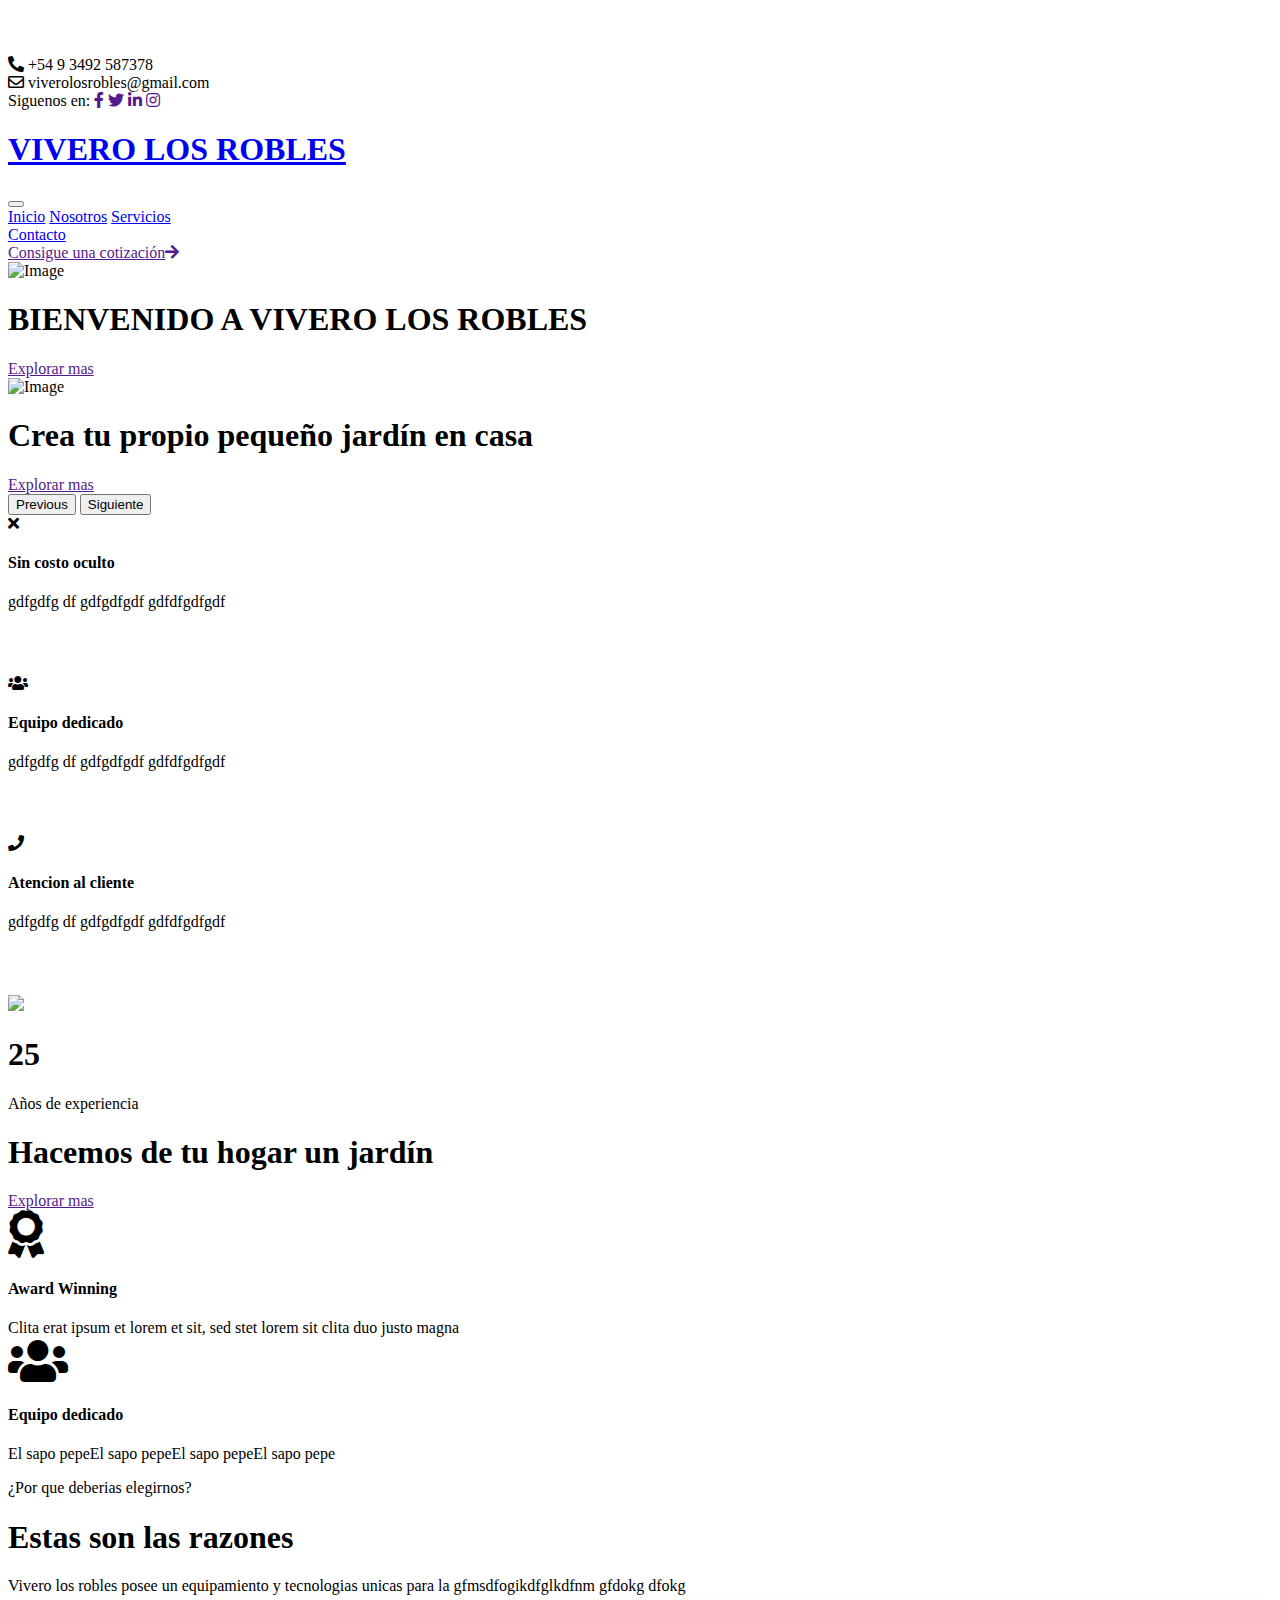
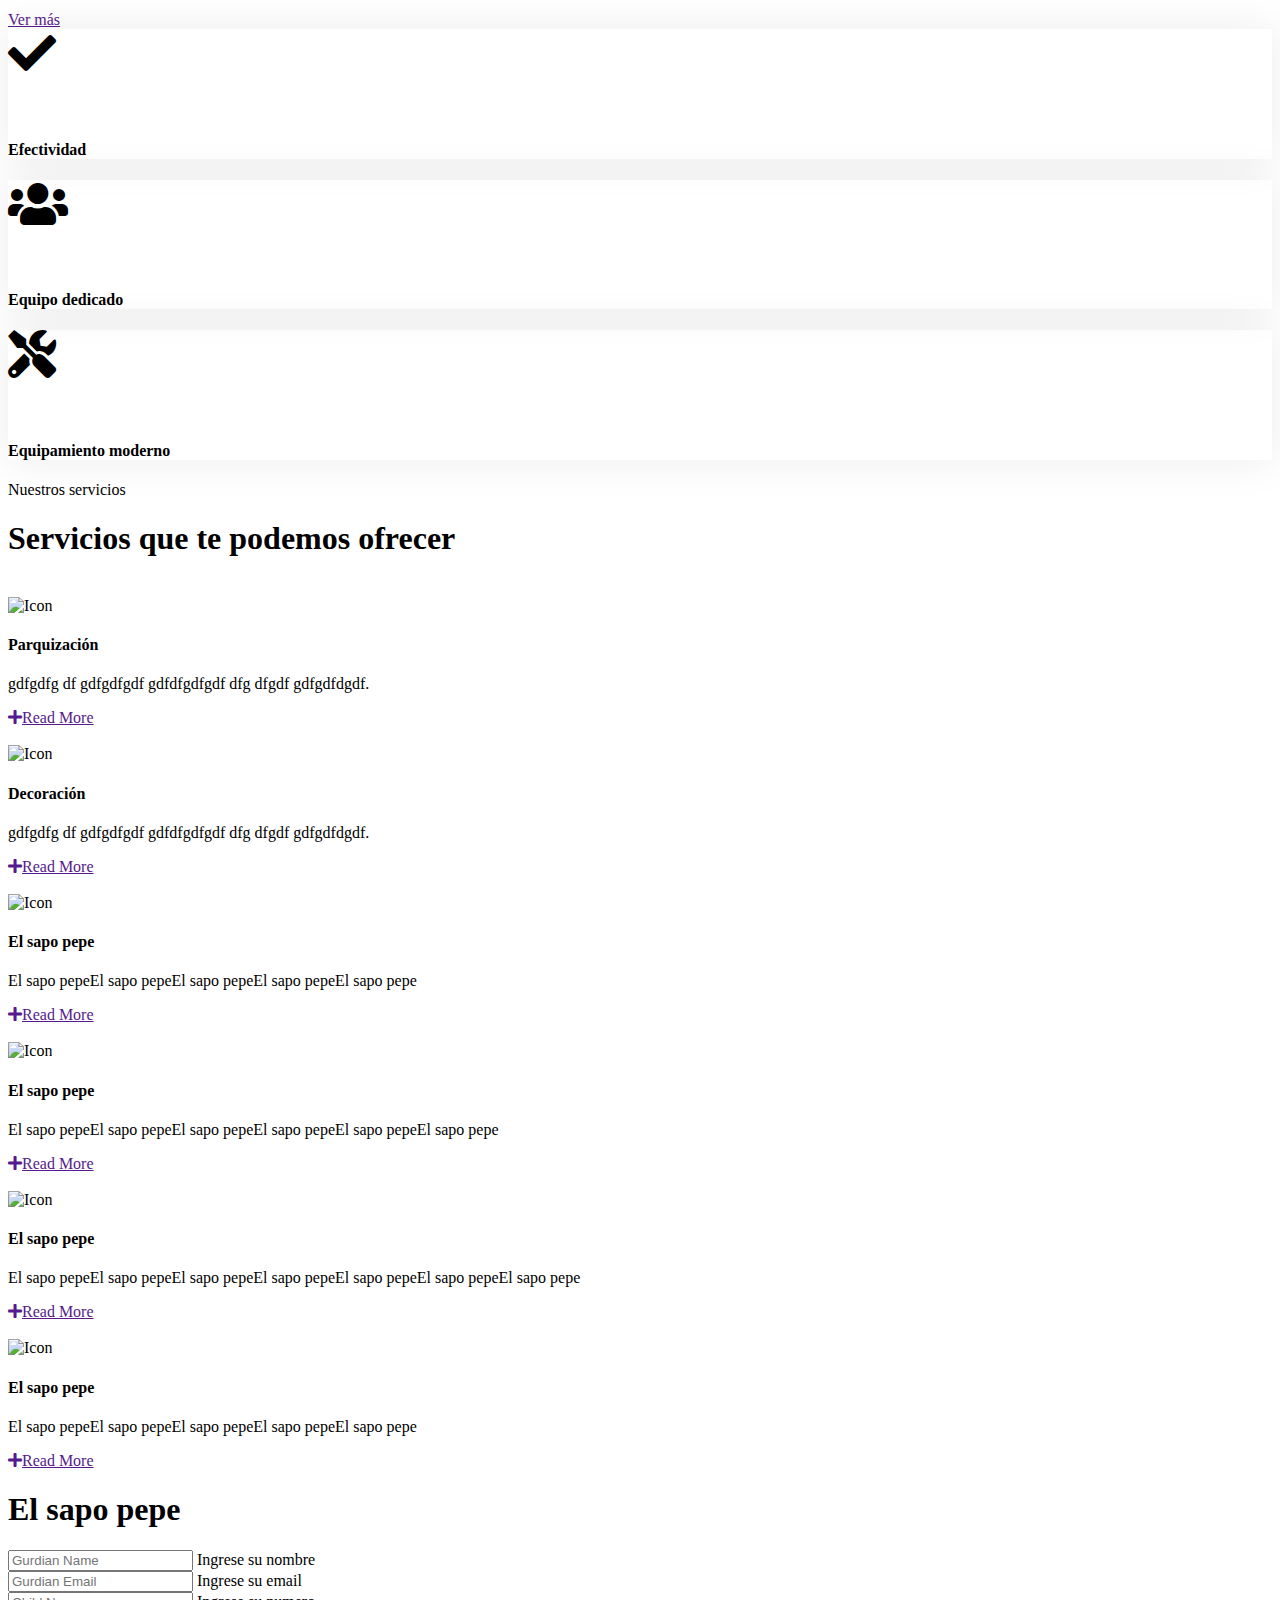
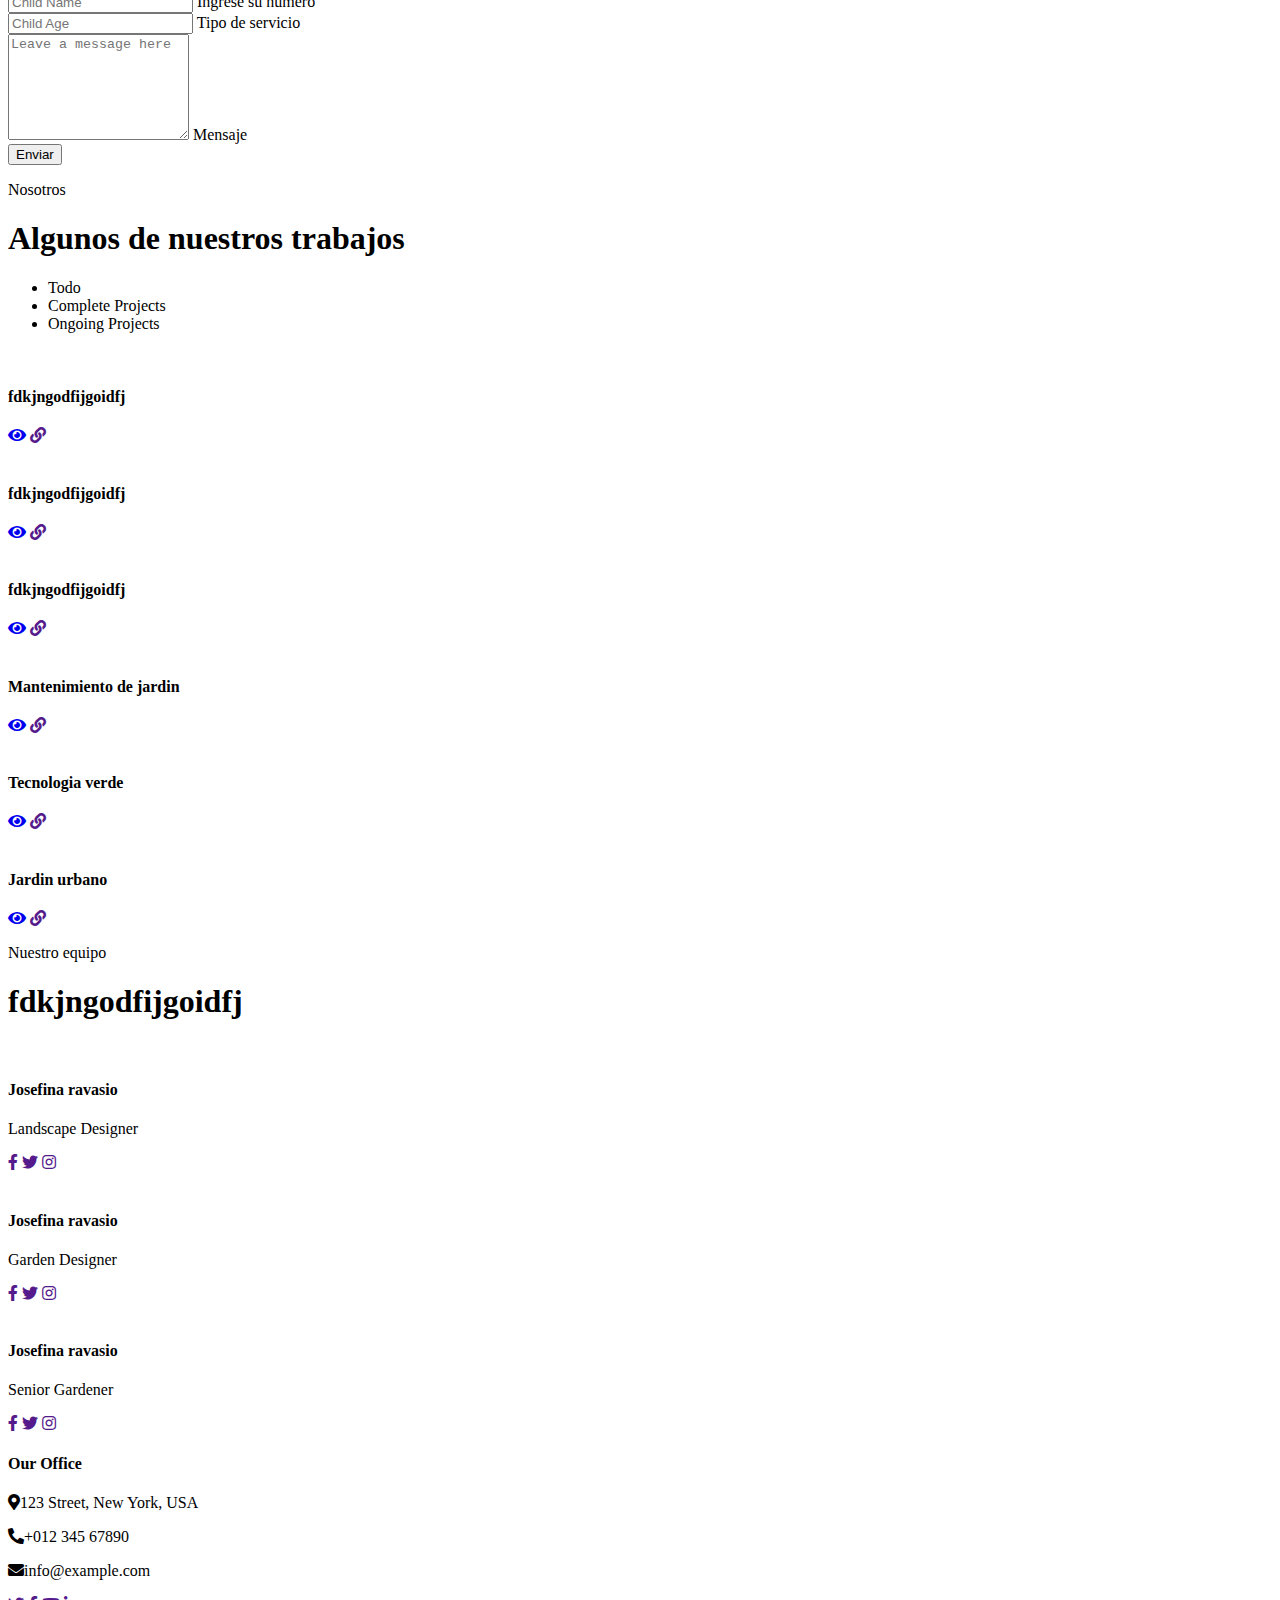
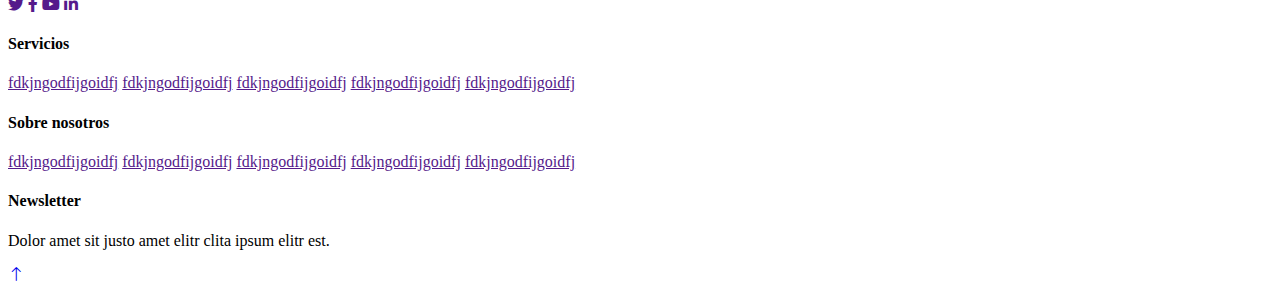
==== index.html @ fcec76a2 "actualizacion" ====
<!DOCTYPE html>
<html lang="en">

<head>
    <meta charset="utf-8">
    <title>VIVERO LOS ROBLES</title>
    <meta content="width=device-width, initial-scale=1.0" name="viewport">
    <meta content="" name="keywords">
    <meta content="" name="description">

    <!-- Favicon -->
    <link href="img/favicon.ico" rel="icon">

    <!-- Fuentes -->
    <link rel="preconnect" href="https://fonts.googleapis.com">
    <link rel="preconnect" href="https://fonts.gstatic.com" crossorigin>
    <link href="https://fonts.googleapis.com/css2?family=Jost:wght@500;600;700&family=Open+Sans:wght@400;500&display=swap" rel="stylesheet">  

    <!-- Fuentes iconos -->
    <link href="https://cdnjs.cloudflare.com/ajax/libs/font-awesome/5.10.0/css/all.min.css" rel="stylesheet">
    <link href="https://cdn.jsdelivr.net/npm/bootstrap-icons@1.4.1/font/bootstrap-icons.css" rel="stylesheet">

    <!-- Librerias -->
    <link href="lib/animate/animate.min.css" rel="stylesheet">
    <link href="lib/owlcarousel/assets/owl.carousel.min.css" rel="stylesheet">
    <link href="lib/lightbox/css/lightbox.min.css" rel="stylesheet">

    <!-- Bootstrap customizado -->
    <link href="css/bootstrap.min.css" rel="stylesheet">

    <!-- Estilo de planilla -->
    <link href="css/style.css" rel="stylesheet">
</head>

<body>
    <!-- Inicio giratorio -->
    <div id="spinner" class="show bg-white position-fixed translate-middle w-100 vh-100 top-50 start-50 d-flex align-items-center justify-content-center">
        <div class="spinner-border text-primary" role="status" style="width: 3rem; height: 3rem;"></div>
    </div>
    <!-- Fin giratorio -->


    <!-- Inicio barra superior -->
    <div class="container-fluid bg-dark text-light px-0 py-2">
        <div class="row gx-0 d-none d-lg-flex">
            <div class="col-lg-7 px-5 text-start">
                <div class="h-100 d-inline-flex align-items-center me-4">
                    <span class="fa fa-phone-alt me-2"></span>
                    <span>+54 9 3492 587378</span>
                </div>
                <div class="h-100 d-inline-flex align-items-center">
                    <span class="far fa-envelope me-2"></span>
                    <span>viverolosrobles@gmail.com</span>
                </div>
            </div>
            <div class="col-lg-5 px-5 text-end">
                <div class="h-100 d-inline-flex align-items-center mx-n2">
                    <span>Siguenos en:</span>
                    <a class="btn btn-link text-light" href=""><i class="fab fa-facebook-f"></i></a>
                    <a class="btn btn-link text-light" href=""><i class="fab fa-twitter"></i></a>
                    <a class="btn btn-link text-light" href=""><i class="fab fa-linkedin-in"></i></a>
                    <a class="btn btn-link text-light" href=""><i class="fab fa-instagram"></i></a>
                </div>
            </div>
        </div>
    </div>
    <!-- Fin barra superior -->


    <!-- Inicio barra navegacion -->
    <nav class="navbar navbar-expand-lg bg-white navbar-light sticky-top p-0">
        <a href="index.html" class="navbar-brand d-flex align-items-center px-4 px-lg-5">
            <h1 class="m-0">VIVERO LOS ROBLES</h1>
        </a>
        <button type="button" class="navbar-toggler me-4" data-bs-toggle="collapse" data-bs-target="#navbarCollapse">
            <span class="navbar-toggler-icon"></span>
        </button>
        <div class="collapse navbar-collapse" id="navbarCollapse">
            <div class="navbar-nav ms-auto p-4 p-lg-0">
                <a href="index.html" class="nav-item nav-link active">Inicio</a>
                <a href="about.html" class="nav-item nav-link">Nosotros</a>
                <a href="service.html" class="nav-item nav-link">Servicios</a>
            
                <div class="nav-item dropdown">
        
                </div>
                <a href="contact.html" class="nav-item nav-link">Contacto</a>
            </div>
            <a href="" class="btn btn-primary py-4 px-lg-4 rounded-0 d-none d-lg-block">Consigue una cotización<i class="fa fa-arrow-right ms-3"></i></a>
        </div>
    </nav>
    <!-- Fin barra navegacion -->


    <!-- Carrusel inicio -->
    <div class="container-fluid p-0 wow fadeIn" data-wow-delay="0.1s">
        <div id="header-carousel" class="carousel slide" data-bs-ride="carousel">
            <div class="carousel-inner">
                <div class="carousel-item active">
                    <img class="w-100" src="img/carousel-1.jpg" alt="Image">
                    <div class="carousel-caption">
                        <div class="container">
                            <div class="row justify-content-center">
                                <div class="col-lg-8">
                                    <h1 class="display-1 text-white mb-5 animated slideInDown">BIENVENIDO A VIVERO LOS ROBLES</h1>
                                    <a href="" class="btn btn-primary py-sm-3 px-sm-4">Explorar mas</a>
                                </div>
                            </div>
                        </div>
                    </div>
                </div>
                <div class="carousel-item">
                    <img class="w-100" src="img/carousel-2.jpg" alt="Image">
                    <div class="carousel-caption">
                        <div class="container">
                            <div class="row justify-content-center">
                                <div class="col-lg-7">
                                    <h1 class="display-1 text-white mb-5 animated slideInDown">Crea tu propio pequeño jardín en casa</h1>
                                    <a href="" class="btn btn-primary py-sm-3 px-sm-4">Explorar mas</a>
                                </div>
                            </div>
                        </div>
                    </div>
                </div>
            </div>
            <button class="carousel-control-prev" type="button" data-bs-target="#header-carousel"
                data-bs-slide="prev">
                <span class="carousel-control-prev-icon" aria-hidden="true"></span>
                <span class="visually-hidden">Previous</span>
            </button>
            <button class="carousel-control-next" type="button" data-bs-target="#header-carousel"
                data-bs-slide="next">
                <span class="carousel-control-next-icon" aria-hidden="true"></span>
                <span class="visually-hidden">Siguiente</span>
            </button>
        </div>
    </div>
    <!-- Carrusel fin -->


    <!-- Top Feature Start -->
    <div class="container-fluid top-feature py-5 pt-lg-0">
        <div class="container py-5 pt-lg-0">
            <div class="row gx-0">
                <div class="col-lg-4 wow fadeIn" data-wow-delay="0.1s">
                    <div class="bg-white shadow d-flex align-items-center h-100 px-5" style="min-height: 160px;">
                        <div class="d-flex">
                            <div class="flex-shrink-0 btn-lg-square rounded-circle bg-light">
                                <i class="fa fa-times text-primary"></i>
                            </div>
                            <div class="ps-3">
                                <h4>Sin costo oculto</h4>
                                <span>gdfgdfg df gdfgdfgdf gdfdfgdfgdf </span>
                            </div>
                        </div>
                    </div>
                </div>
                <div class="col-lg-4 wow fadeIn" data-wow-delay="0.3s">
                    <div class="bg-white shadow d-flex align-items-center h-100 px-5" style="min-height: 160px;">
                        <div class="d-flex">
                            <div class="flex-shrink-0 btn-lg-square rounded-circle bg-light">
                                <i class="fa fa-users text-primary"></i>
                            </div>
                            <div class="ps-3">
                                <h4>Equipo dedicado</h4>
                                <span>gdfgdfg df gdfgdfgdf gdfdfgdfgdf </span>
                            </div>
                        </div>
                    </div>
                </div>
                <div class="col-lg-4 wow fadeIn" data-wow-delay="0.5s">
                    <div class="bg-white shadow d-flex align-items-center h-100 px-5" style="min-height: 160px;">
                        <div class="d-flex">
                            <div class="flex-shrink-0 btn-lg-square rounded-circle bg-light">
                                <i class="fa fa-phone text-primary"></i>
                            </div>
                            <div class="ps-3">
                                <h4>Atencion al cliente</h4>
                                <span>gdfgdfg df gdfgdfgdf gdfdfgdfgdf</span>
                            </div>
                        </div>
                    </div>
                </div>
            </div>
        </div>
    </div>
    <!-- Top Feature End -->


    <!-- About Start -->
    <div class="container-xxl py-5">
        <div class="container">
            <div class="row g-5 align-items-end">
                <div class="col-lg-3 col-md-5 wow fadeInUp" data-wow-delay="0.1s">
                    <img class="img-fluid rounded" data-wow-delay="0.1s" src="img/about.jpg">
                </div>
                <div class="col-lg-6 col-md-7 wow fadeInUp" data-wow-delay="0.3s">
                    <h1 class="display-1 text-primary mb-0">25</h1>
                    <p class="text-primary mb-4">Años de experiencia</p>
                    <h1 class="display-5 mb-4">Hacemos de tu hogar un jardín</h1>
                    <p class="mb-4"></p>
                    <a class="btn btn-primary py-3 px-4" href="">Explorar mas</a>
                </div>
                <div class="col-lg-3 col-md-12 wow fadeInUp" data-wow-delay="0.5s">
                    <div class="row g-5">
                        <div class="col-12 col-sm-6 col-lg-12">
                            <div class="border-start ps-4">
                                <i class="fa fa-award fa-3x text-primary mb-3"></i>
                                <h4 class="mb-3">Award Winning</h4>
                                <span>Clita erat ipsum et lorem et sit, sed stet lorem sit clita duo justo magna</span>
                            </div>
                        </div>
                        <div class="col-12 col-sm-6 col-lg-12">
                            <div class="border-start ps-4">
                                <i class="fa fa-users fa-3x text-primary mb-3"></i>
                                <h4 class="mb-3">Equipo dedicado</h4>
                                <span>El sapo pepeEl sapo pepeEl sapo pepeEl sapo pepe</span>
                            </div>
                        </div>
                    </div>
                </div>
            </div>
        </div>
    </div>
    <!-- About End -->


    <!-- Facts Start -->
    <div class="container-fluid facts my-5 py-5" data-parallax="scroll" data-image-src="img/carousel-1.jpg">
        <div class="container py-5">
            <div class="row g-5">
            
            </div>
        </div>
    </div>
    <!-- Facts End -->


    <!-- Features Start -->
    <div class="container-xxl py-5">
        <div class="container">
            <div class="row g-5 align-items-center">
                <div class="col-lg-6 wow fadeInUp" data-wow-delay="0.1s">
                    <p class="fs-5 fw-bold text-primary">¿Por que deberias elegirnos?</p>
                    <h1 class="display-5 mb-4">Estas son las razones</h1>
                    <p class="mb-4">Vivero los robles posee un equipamiento y tecnologias unicas para la gfmsdfogikdfglkdfnm gfdokg dfokg</p>
                    <a class="btn btn-primary py-3 px-4" href="">Ver más</a>
                </div>
                <div class="col-lg-6">
                    <div class="row g-4 align-items-center">
                        <div class="col-md-6">
                            <div class="row g-4">
                                <div class="col-12 wow fadeIn" data-wow-delay="0.3s">
                                    <div class="text-center rounded py-5 px-4" style="box-shadow: 0 0 45px rgba(0,0,0,.08);">
                                        <div class="btn-square bg-light rounded-circle mx-auto mb-4" style="width: 90px; height: 90px;">
                                            <i class="fa fa-check fa-3x text-primary"></i>
                                        </div>
                                        <h4 class="mb-0">Efectividad</h4>
                                    </div>
                                </div>
                                <div class="col-12 wow fadeIn" data-wow-delay="0.5s">
                                    <div class="text-center rounded py-5 px-4" style="box-shadow: 0 0 45px rgba(0,0,0,.08);">
                                        <div class="btn-square bg-light rounded-circle mx-auto mb-4" style="width: 90px; height: 90px;">
                                            <i class="fa fa-users fa-3x text-primary"></i>
                                        </div>
                                        <h4 class="mb-0">Equipo dedicado</h4>
                                    </div>
                                </div>
                            </div>
                        </div>
                        <div class="col-md-6 wow fadeIn" data-wow-delay="0.7s">
                            <div class="text-center rounded py-5 px-4" style="box-shadow: 0 0 45px rgba(0,0,0,.08);">
                                <div class="btn-square bg-light rounded-circle mx-auto mb-4" style="width: 90px; height: 90px;">
                                    <i class="fa fa-tools fa-3x text-primary"></i>
                                </div>
                                <h4 class="mb-0">Equipamiento moderno</h4>
                            </div>
                        </div>
                    </div>
                </div>
            </div>
        </div>
    </div>
    <!-- Features End -->


    <!-- Service Start -->
    <div class="container-xxl py-5">
        <div class="container">
            <div class="text-center mx-auto wow fadeInUp" data-wow-delay="0.1s" style="max-width: 500px;">
                <p class="fs-5 fw-bold text-primary">Nuestros servicios</p>
                <h1 class="display-5 mb-5">Servicios que te podemos ofrecer</h1>
            </div>
            <div class="row g-4">
                <div class="col-lg-4 col-md-6 wow fadeInUp" data-wow-delay="0.1s">
                    <div class="service-item rounded d-flex h-100">
                        <div class="service-img rounded">
                            <img class="img-fluid" src="img/service-1.jpg" alt="">
                        </div>
                        <div class="service-text rounded p-5">
                            <div class="btn-square rounded-circle mx-auto mb-3">
                                <img class="img-fluid" src="img/icon/icon-3.png" alt="Icon">
                            </div>
                            <h4 class="mb-3">Parquización</h4>
                            <p class="mb-4">gdfgdfg df gdfgdfgdf gdfdfgdfgdf dfg dfgdf gdfgdfdgdf.</p>
                            <a class="btn btn-sm" href=""><i class="fa fa-plus text-primary me-2"></i>Read More</a>
                        </div>
                    </div>
                </div>
                <div class="col-lg-4 col-md-6 wow fadeInUp" data-wow-delay="0.3s">
                    <div class="service-item rounded d-flex h-100">
                        <div class="service-img rounded">
                            <img class="img-fluid" src="img/service-2.jpg" alt="">
                        </div>
                        <div class="service-text rounded p-5">
                            <div class="btn-square rounded-circle mx-auto mb-3">
                                <img class="img-fluid" src="img/icon/icon-6.png" alt="Icon">
                            </div>
                            <h4 class="mb-3">Decoración</h4>
                            <p class="mb-4">gdfgdfg df gdfgdfgdf gdfdfgdfgdf dfg dfgdf gdfgdfdgdf.</p>
                            <a class="btn btn-sm" href=""><i class="fa fa-plus text-primary me-2"></i>Read More</a>
                        </div>
                    </div>
                </div>
                <div class="col-lg-4 col-md-6 wow fadeInUp" data-wow-delay="0.5s">
                    <div class="service-item rounded d-flex h-100">
                        <div class="service-img rounded">
                            <img class="img-fluid" src="img/service-3.jpg" alt="">
                        </div>
                        <div class="service-text rounded p-5">
                            <div class="btn-square rounded-circle mx-auto mb-3">
                                <img class="img-fluid" src="img/icon/icon-5.png" alt="Icon">
                            </div>
                            <h4 class="mb-3">El sapo pepe</h4>
                            <p class="mb-4">El sapo pepeEl sapo pepeEl sapo pepeEl sapo pepeEl sapo pepe</p>
                            <a class="btn btn-sm" href=""><i class="fa fa-plus text-primary me-2"></i>Read More</a>
                        </div>
                    </div>
                </div>
                <div class="col-lg-4 col-md-6 wow fadeInUp" data-wow-delay="0.1s">
                    <div class="service-item rounded d-flex h-100">
                        <div class="service-img rounded">
                            <img class="img-fluid" src="img/service-4.jpg" alt="">
                        </div>
                        <div class="service-text rounded p-5">
                            <div class="btn-square rounded-circle mx-auto mb-3">
                                <img class="img-fluid" src="img/icon/icon-4.png" alt="Icon">
                            </div>
                            <h4 class="mb-3">El sapo pepe</h4>
                            <p class="mb-4">El sapo pepeEl sapo pepeEl sapo pepeEl sapo pepeEl sapo pepeEl sapo pepe</p>
                            <a class="btn btn-sm" href=""><i class="fa fa-plus text-primary me-2"></i>Read More</a>
                        </div>
                    </div>
                </div>
                <div class="col-lg-4 col-md-6 wow fadeInUp" data-wow-delay="0.3s">
                    <div class="service-item rounded d-flex h-100">
                        <div class="service-img rounded">
                            <img class="img-fluid" src="img/service-5.jpg" alt="">
                        </div>
                        <div class="service-text rounded p-5">
                            <div class="btn-square rounded-circle mx-auto mb-3">
                                <img class="img-fluid" src="img/icon/icon-8.png" alt="Icon">
                            </div>
                            <h4 class="mb-3">El sapo pepe</h4>
                            <p class="mb-4">El sapo pepeEl sapo pepeEl sapo pepeEl sapo pepeEl sapo pepeEl sapo pepeEl sapo pepe</p>
                            <a class="btn btn-sm" href=""><i class="fa fa-plus text-primary me-2"></i>Read More</a>
                        </div>
                    </div>
                </div>
                <div class="col-lg-4 col-md-6 wow fadeInUp" data-wow-delay="0.5s">
                    <div class="service-item rounded d-flex h-100">
                        <div class="service-img rounded">
                            <img class="img-fluid" src="img/service-6.jpg" alt="">
                        </div>
                        <div class="service-text rounded p-5">
                            <div class="btn-square rounded-circle mx-auto mb-3">
                                <img class="img-fluid" src="img/icon/icon-2.png" alt="Icon">
                            </div>
                            <h4 class="mb-3">El sapo pepe</h4>
                            <p class="mb-4">El sapo pepeEl sapo pepeEl sapo pepeEl sapo pepeEl sapo pepe</p>
                            <a class="btn btn-sm" href=""><i class="fa fa-plus text-primary me-2"></i>Read More</a>
                        </div>
                    </div>
                </div>
            </div>
        </div>
    </div>
    <!-- Service End -->


    <!-- Quote Start -->
    <div class="container-fluid quote my-5 py-5" data-parallax="scroll" data-image-src="img/carousel-2.jpg">
        <div class="container py-5">
            <div class="row justify-content-center">
                <div class="col-lg-7">
                    <div class="bg-white rounded p-4 p-sm-5 wow fadeIn" data-wow-delay="0.5s">
                        <h1 class="display-5 text-center mb-5">El sapo pepe</h1>
                        <div class="row g-3">
                            <div class="col-sm-6">
                                <div class="form-floating">
                                    <input type="text" class="form-control bg-light border-0" id="gname" placeholder="Gurdian Name">
                                    <label for="gname">Ingrese su nombre</label>
                                </div>
                            </div>
                            <div class="col-sm-6">
                                <div class="form-floating">
                                    <input type="email" class="form-control bg-light border-0" id="gmail" placeholder="Gurdian Email">
                                    <label for="gmail">Ingrese su email</label>
                                </div>
                            </div>
                            <div class="col-sm-6">
                                <div class="form-floating">
                                    <input type="text" class="form-control bg-light border-0" id="cname" placeholder="Child Name">
                                    <label for="cname">Ingrese su numero</label>
                                </div>
                            </div>
                            <div class="col-sm-6">
                                <div class="form-floating">
                                    <input type="text" class="form-control bg-light border-0" id="cage" placeholder="Child Age">
                                    <label for="cage">Tipo de servicio</label>
                                </div>
                            </div>
                            <div class="col-12">
                                <div class="form-floating">
                                    <textarea class="form-control bg-light border-0" placeholder="Leave a message here" id="message" style="height: 100px"></textarea>
                                    <label for="message">Mensaje</label>
                                </div>
                            </div>
                            <div class="col-12 text-center">
                                <button class="btn btn-primary py-3 px-4" type="submit">Enviar</button>
                            </div>
                        </div>
                    </div>
                </div>
            </div>
        </div>
    </div>
    <!-- Quote End -->


    <!-- Projects Start -->
    <div class="container-xxl py-5">
        <div class="container">
            <div class="text-center mx-auto wow fadeInUp" data-wow-delay="0.1s" style="max-width: 500px;">
                <p class="fs-5 fw-bold text-primary">Nosotros</p>
                <h1 class="display-5 mb-5">Algunos de nuestros trabajos</h1>
            </div>
            <div class="row wow fadeInUp" data-wow-delay="0.3s">
                <div class="col-12 text-center">
                    <ul class="list-inline rounded mb-5" id="portfolio-flters">
                        <li class="mx-2 active" data-filter="*">Todo</li>
                        <li class="mx-2" data-filter=".first">Complete Projects</li>
                        <li class="mx-2" data-filter=".second">Ongoing Projects</li>
                    </ul>
                </div>
            </div>
            <div class="row g-4 portfolio-container">
                <div class="col-lg-4 col-md-6 portfolio-item first wow fadeInUp" data-wow-delay="0.1s">
                    <div class="portfolio-inner rounded">
                        <img class="img-fluid" src="img/service-1.jpg" alt="">
                        <div class="portfolio-text">
                            <h4 class="text-white mb-4">fdkjngodfijgoidfj</h4>
                            <div class="d-flex">
                                <a class="btn btn-lg-square rounded-circle mx-2" href="img/service-1.jpg" data-lightbox="portfolio"><i class="fa fa-eye"></i></a>
                                <a class="btn btn-lg-square rounded-circle mx-2" href=""><i class="fa fa-link"></i></a>
                            </div>
                        </div>
                    </div>
                </div>
                <div class="col-lg-4 col-md-6 portfolio-item second wow fadeInUp" data-wow-delay="0.3s">
                    <div class="portfolio-inner rounded">
                        <img class="img-fluid" src="img/service-2.jpg" alt="">
                        <div class="portfolio-text">
                            <h4 class="text-white mb-4">fdkjngodfijgoidfj</h4>
                            <div class="d-flex">
                                <a class="btn btn-lg-square rounded-circle mx-2" href="img/service-2.jpg" data-lightbox="portfolio"><i class="fa fa-eye"></i></a>
                                <a class="btn btn-lg-square rounded-circle mx-2" href=""><i class="fa fa-link"></i></a>
                            </div>
                        </div>
                    </div>
                </div>
                <div class="col-lg-4 col-md-6 portfolio-item first wow fadeInUp" data-wow-delay="0.5s">
                    <div class="portfolio-inner rounded">
                        <img class="img-fluid" src="img/service-3.jpg" alt="">
                        <div class="portfolio-text">
                            <h4 class="text-white mb-4">fdkjngodfijgoidfj</h4>
                            <div class="d-flex">
                                <a class="btn btn-lg-square rounded-circle mx-2" href="img/service-3.jpg" data-lightbox="portfolio"><i class="fa fa-eye"></i></a>
                                <a class="btn btn-lg-square rounded-circle mx-2" href=""><i class="fa fa-link"></i></a>
                            </div>
                        </div>
                    </div>
                </div>
                <div class="col-lg-4 col-md-6 portfolio-item second wow fadeInUp" data-wow-delay="0.1s">
                    <div class="portfolio-inner rounded">
                        <img class="img-fluid" src="img/service-4.jpg" alt="">
                        <div class="portfolio-text">
                            <h4 class="text-white mb-4">Mantenimiento de jardin</h4>
                            <div class="d-flex">
                                <a class="btn btn-lg-square rounded-circle mx-2" href="img/service-4.jpg" data-lightbox="portfolio"><i class="fa fa-eye"></i></a>
                                <a class="btn btn-lg-square rounded-circle mx-2" href=""><i class="fa fa-link"></i></a>
                            </div>
                        </div>
                    </div>
                </div>
                <div class="col-lg-4 col-md-6 portfolio-item first wow fadeInUp" data-wow-delay="0.3s">
                    <div class="portfolio-inner rounded">
                        <img class="img-fluid" src="img/service-5.jpg" alt="">
                        <div class="portfolio-text">
                            <h4 class="text-white mb-4">Tecnologia verde</h4>
                            <div class="d-flex">
                                <a class="btn btn-lg-square rounded-circle mx-2" href="img/service-5.jpg" data-lightbox="portfolio"><i class="fa fa-eye"></i></a>
                                <a class="btn btn-lg-square rounded-circle mx-2" href=""><i class="fa fa-link"></i></a>
                            </div>
                        </div>
                    </div>
                </div>
                <div class="col-lg-4 col-md-6 portfolio-item second wow fadeInUp" data-wow-delay="0.5s">
                    <div class="portfolio-inner rounded">
                        <img class="img-fluid" src="img/service-6.jpg" alt="">
                        <div class="portfolio-text">
                            <h4 class="text-white mb-4">Jardin urbano</h4>
                            <div class="d-flex">
                                <a class="btn btn-lg-square rounded-circle mx-2" href="img/service-6.jpg" data-lightbox="portfolio"><i class="fa fa-eye"></i></a>
                                <a class="btn btn-lg-square rounded-circle mx-2" href=""><i class="fa fa-link"></i></a>
                            </div>
                        </div>
                    </div>
                </div>
            </div>
        </div>
    </div>
    <!-- Projects End -->


    <!-- Team Start -->
    <div class="container-xxl py-5">
        <div class="container">
            <div class="text-center mx-auto wow fadeInUp" data-wow-delay="0.1s" style="max-width: 500px;">
                <p class="fs-5 fw-bold text-primary">Nuestro equipo</p>
                <h1 class="display-5 mb-5">fdkjngodfijgoidfj</h1>
            </div>
            <div class="row g-4">
                <div class="col-lg-4 col-md-6 wow fadeInUp" data-wow-delay="0.1s">
                    <div class="team-item rounded">
                        <img class="img-fluid" src="img/team-1.jpg" alt="">
                        <div class="team-text">
                            <h4 class="mb-0">Josefina ravasio</h4>
                            <p class="text-primary">Landscape Designer</p>
                            <div class="team-social d-flex">
                                <a class="btn btn-square rounded-circle me-2" href=""><i class="fab fa-facebook-f"></i></a>
                                <a class="btn btn-square rounded-circle me-2" href=""><i class="fab fa-twitter"></i></a>
                                <a class="btn btn-square rounded-circle me-2" href=""><i class="fab fa-instagram"></i></a>
                            </div>
                        </div>
                    </div>
                </div>
                <div class="col-lg-4 col-md-6 wow fadeInUp" data-wow-delay="0.3s">
                    <div class="team-item rounded">
                        <img class="img-fluid" src="img/team-2.jpg" alt="">
                        <div class="team-text">
                            <h4 class="mb-0">Josefina ravasio</h4>
                            <p class="text-primary">Garden Designer</p>
                            <div class="team-social d-flex">
                                <a class="btn btn-square rounded-circle me-2" href=""><i class="fab fa-facebook-f"></i></a>
                                <a class="btn btn-square rounded-circle me-2" href=""><i class="fab fa-twitter"></i></a>
                                <a class="btn btn-square rounded-circle me-2" href=""><i class="fab fa-instagram"></i></a>
                            </div>
                        </div>
                    </div>
                </div>
                <div class="col-lg-4 col-md-6 wow fadeInUp" data-wow-delay="0.5s">
                    <div class="team-item rounded">
                        <img class="img-fluid" src="img/team-3.jpg" alt="">
                        <div class="team-text">
                            <h4 class="mb-0">Josefina ravasio</h4>
                            <p class="text-primary">Senior Gardener</p>
                            <div class="team-social d-flex">
                                <a class="btn btn-square rounded-circle me-2" href=""><i class="fab fa-facebook-f"></i></a>
                                <a class="btn btn-square rounded-circle me-2" href=""><i class="fab fa-twitter"></i></a>
                                <a class="btn btn-square rounded-circle me-2" href=""><i class="fab fa-instagram"></i></a>
                            </div>
                        </div>
                    </div>
                </div>
            </div>
        </div>
    </div>
    <!-- Team End -->

    <!-- Footer Start -->
    <div class="container-fluid bg-dark text-light footer mt-5 py-5 wow fadeIn" data-wow-delay="0.1s">
        <div class="container py-5">
            <div class="row g-5">
                <div class="col-lg-3 col-md-6">
                    <h4 class="text-white mb-4">Our Office</h4>
                    <p class="mb-2"><i class="fa fa-map-marker-alt me-3"></i>123 Street, New York, USA</p>
                    <p class="mb-2"><i class="fa fa-phone-alt me-3"></i>+012 345 67890</p>
                    <p class="mb-2"><i class="fa fa-envelope me-3"></i>info@example.com</p>
                    <div class="d-flex pt-2">
                        <a class="btn btn-square btn-outline-light rounded-circle me-2" href=""><i class="fab fa-twitter"></i></a>
                        <a class="btn btn-square btn-outline-light rounded-circle me-2" href=""><i class="fab fa-facebook-f"></i></a>
                        <a class="btn btn-square btn-outline-light rounded-circle me-2" href=""><i class="fab fa-youtube"></i></a>
                        <a class="btn btn-square btn-outline-light rounded-circle me-2" href=""><i class="fab fa-linkedin-in"></i></a>
                    </div>
                </div>
                <div class="col-lg-3 col-md-6">
                    <h4 class="text-white mb-4">Servicios</h4>
                    <a class="btn btn-link" href="">fdkjngodfijgoidfj</a>
                    <a class="btn btn-link" href="">fdkjngodfijgoidfj</a>
                    <a class="btn btn-link" href="">fdkjngodfijgoidfj</a>
                    <a class="btn btn-link" href="">fdkjngodfijgoidfj</a>
                    <a class="btn btn-link" href="">fdkjngodfijgoidfj</a>
                </div>
                <div class="col-lg-3 col-md-6">
                    <h4 class="text-white mb-4">Sobre nosotros</h4>
                    <a class="btn btn-link" href="">fdkjngodfijgoidfj</a>
                    <a class="btn btn-link" href="">fdkjngodfijgoidfj</a>
                    <a class="btn btn-link" href="">fdkjngodfijgoidfj</a>
                    <a class="btn btn-link" href="">fdkjngodfijgoidfj</a>
                    <a class="btn btn-link" href="">fdkjngodfijgoidfj</a>
                </div>
                <div class="col-lg-3 col-md-6">
                    <h4 class="text-white mb-4">Newsletter</h4>
                    <p>Dolor amet sit justo amet elitr clita ipsum elitr est.</p>
                   
                </div>
            </div>
        </div>
    </div>
    <!-- Footer End -->

    <!-- Back to Top -->
    <a href="#" class="btn btn-lg btn-primary btn-lg-square rounded-circle back-to-top"><i class="bi bi-arrow-up"></i></a>


    <!-- JavaScript Libraries -->
    <script src="https://code.jquery.com/jquery-3.4.1.min.js"></script>
    <script src="https://cdn.jsdelivr.net/npm/bootstrap@5.0.0/dist/js/bootstrap.bundle.min.js"></script>
    <script src="lib/wow/wow.min.js"></script>
    <script src="lib/easing/easing.min.js"></script>
    <script src="lib/waypoints/waypoints.min.js"></script>
    <script src="lib/owlcarousel/owl.carousel.min.js"></script>
    <script src="lib/counterup/counterup.min.js"></script>
    <script src="lib/parallax/parallax.min.js"></script>
    <script src="lib/isotope/isotope.pkgd.min.js"></script>
    <script src="lib/lightbox/js/lightbox.min.js"></script>

    <!-- Template Javascript -->
    <script src="js/main.js"></script>
</body>

</html>
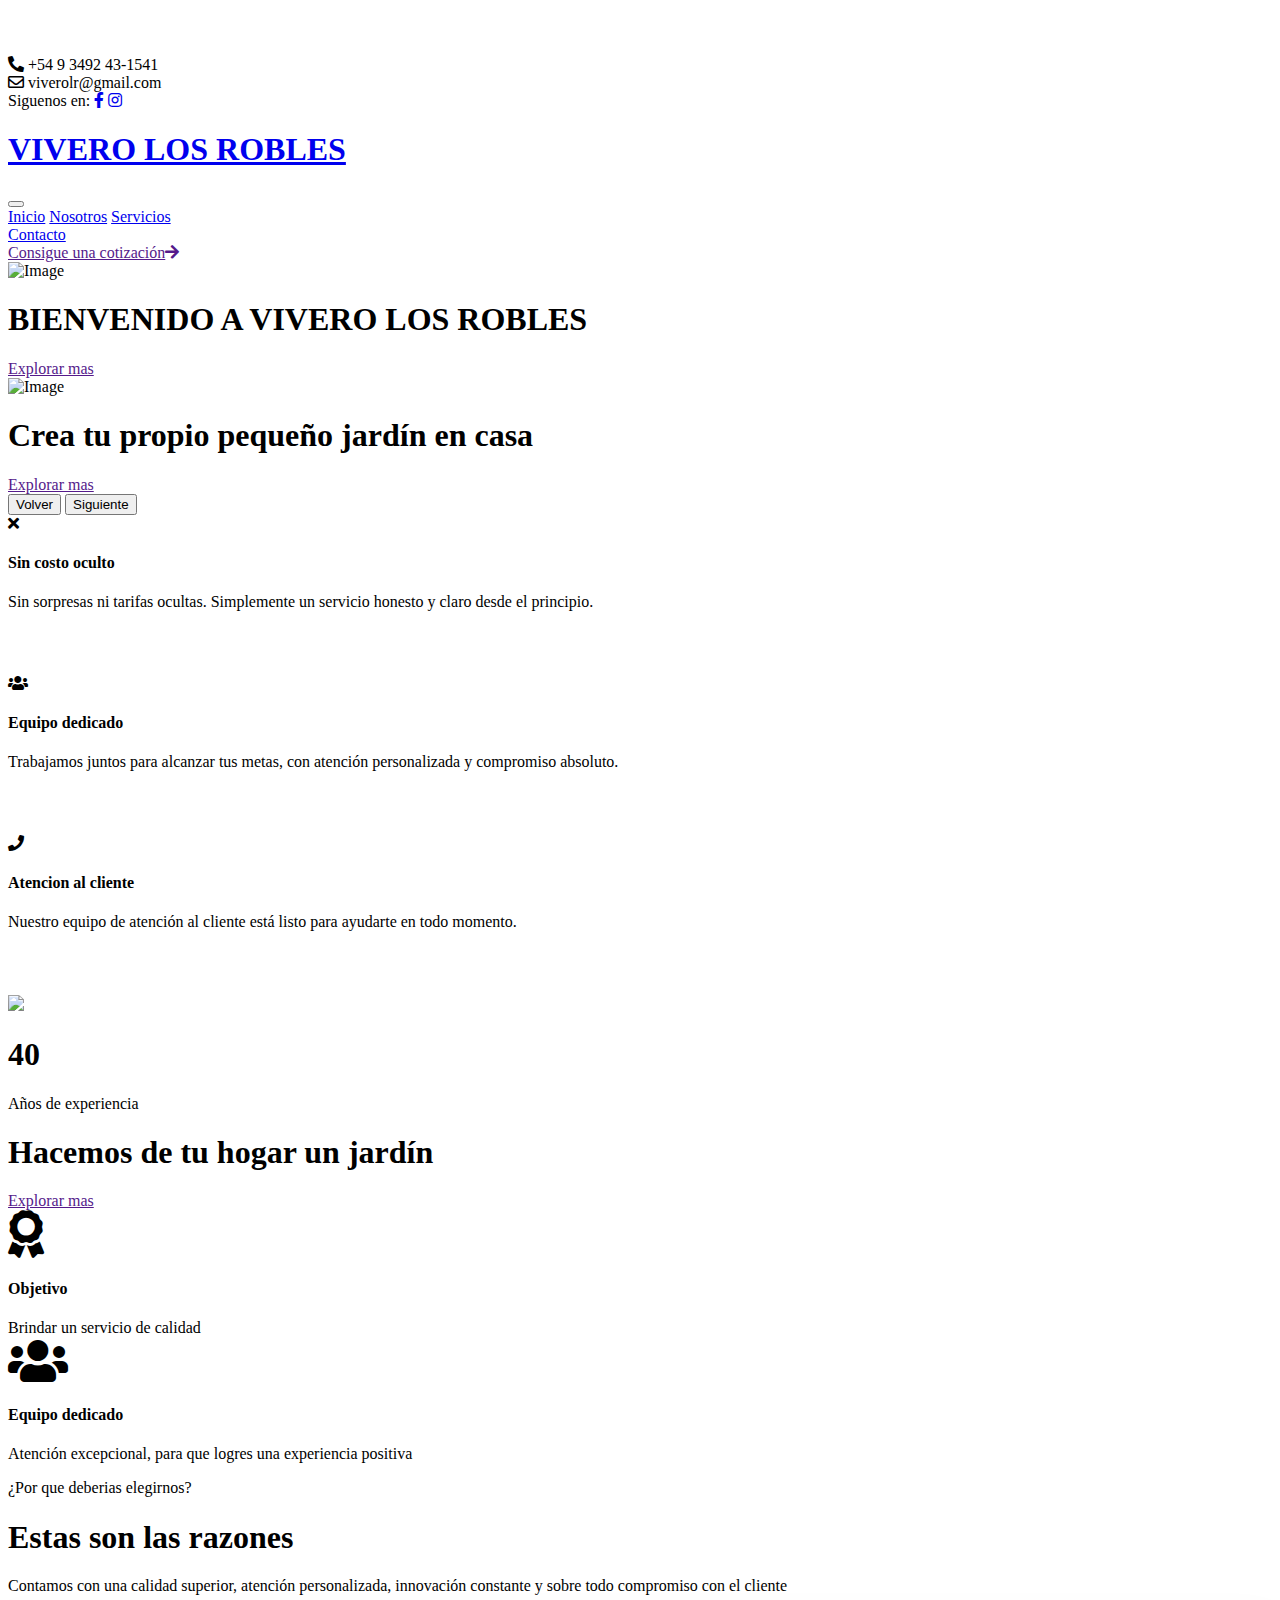
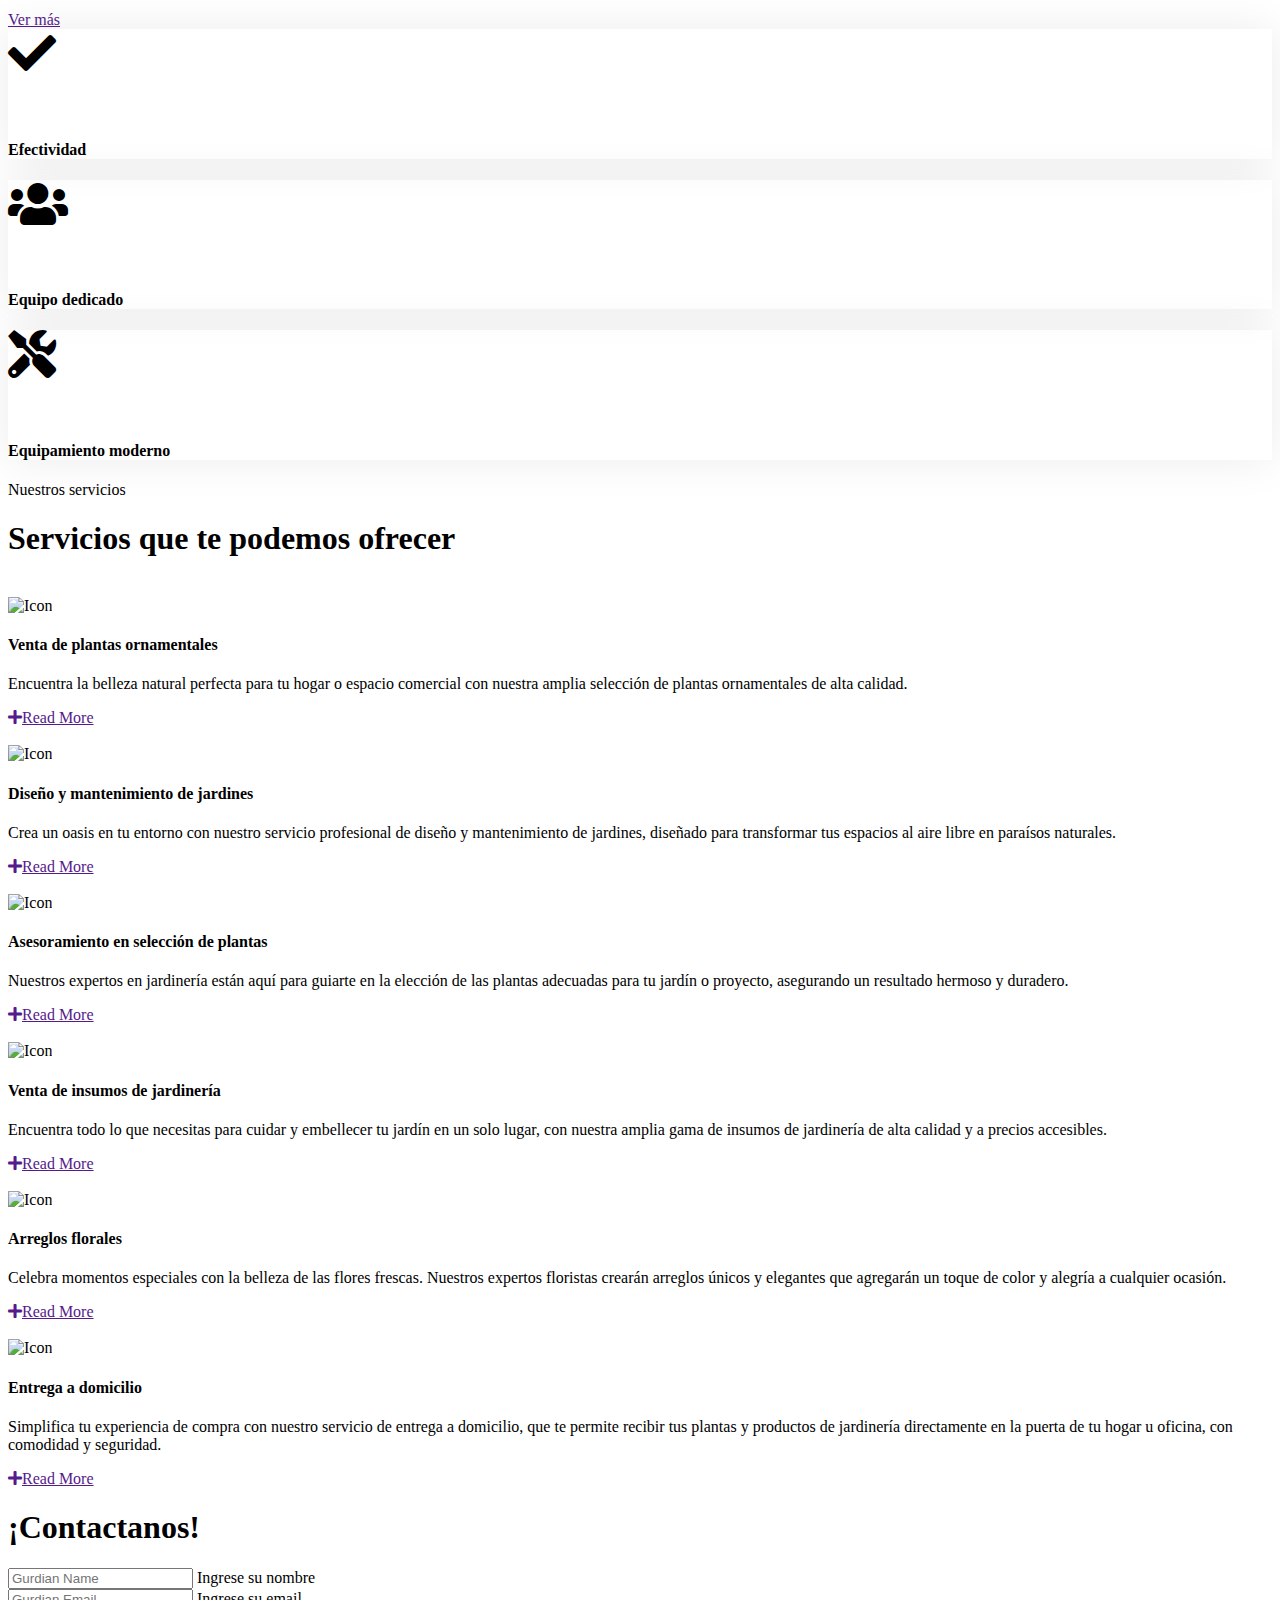
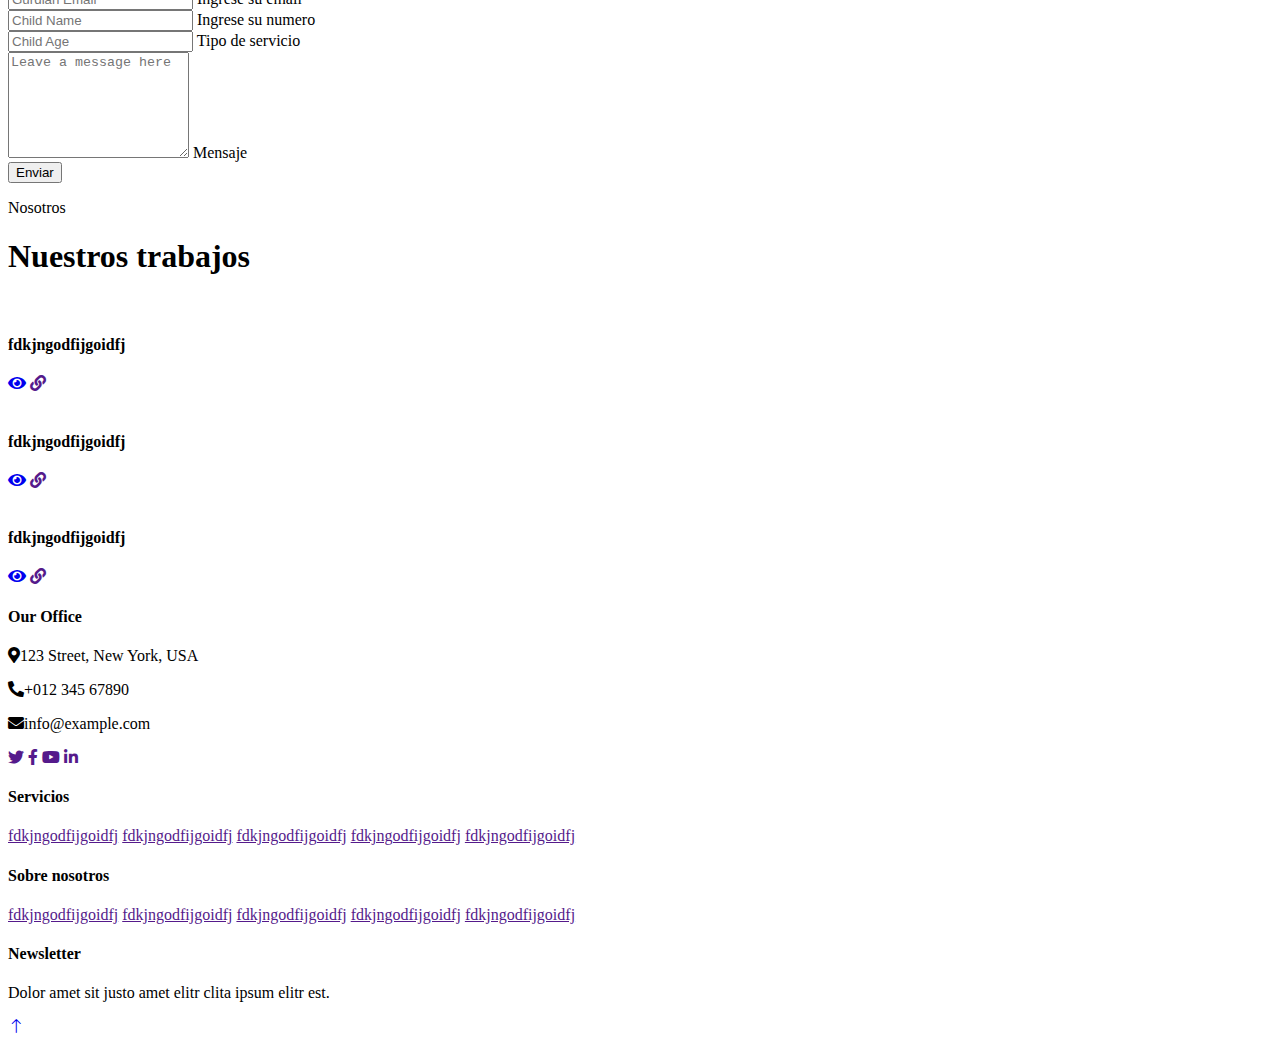
==== commit 53c06240: "hola" ====
--- a/index.html
+++ b/index.html
@@ -46,20 +46,19 @@
             <div class="col-lg-7 px-5 text-start">
                 <div class="h-100 d-inline-flex align-items-center me-4">
                     <span class="fa fa-phone-alt me-2"></span>
-                    <span>+54 9 3492 587378</span>
+                    <span>+54 9 3492 43-1541</span>
                 </div>
                 <div class="h-100 d-inline-flex align-items-center">
                     <span class="far fa-envelope me-2"></span>
-                    <span>viverolosrobles@gmail.com</span>
+                    <span>viverolr@gmail.com
+                    </span>
                 </div>
             </div>
             <div class="col-lg-5 px-5 text-end">
                 <div class="h-100 d-inline-flex align-items-center mx-n2">
                     <span>Siguenos en:</span>
-                    <a class="btn btn-link text-light" href=""><i class="fab fa-facebook-f"></i></a>
-                    <a class="btn btn-link text-light" href=""><i class="fab fa-twitter"></i></a>
-                    <a class="btn btn-link text-light" href=""><i class="fab fa-linkedin-in"></i></a>
-                    <a class="btn btn-link text-light" href=""><i class="fab fa-instagram"></i></a>
+                    <a class="btn btn-link text-light" href="https://www.facebook.com/profile.php?id=100055957133323"><i class="fab fa-facebook-f"></i></a>
+                    <a class="btn btn-link text-light" href="https://www.instagram.com/viverolosrobles.sa/"><i class="fab fa-instagram"></i></a>
                 </div>
             </div>
         </div>
@@ -126,7 +125,7 @@
             <button class="carousel-control-prev" type="button" data-bs-target="#header-carousel"
                 data-bs-slide="prev">
                 <span class="carousel-control-prev-icon" aria-hidden="true"></span>
-                <span class="visually-hidden">Previous</span>
+                <span class="visually-hidden">Volver</span>
             </button>
             <button class="carousel-control-next" type="button" data-bs-target="#header-carousel"
                 data-bs-slide="next">
@@ -150,7 +149,7 @@
                             </div>
                             <div class="ps-3">
                                 <h4>Sin costo oculto</h4>
-                                <span>gdfgdfg df gdfgdfgdf gdfdfgdfgdf </span>
+                                <span>Sin sorpresas ni tarifas ocultas. Simplemente un servicio honesto y claro desde el principio. </span>
                             </div>
                         </div>
                     </div>
@@ -163,7 +162,7 @@
                             </div>
                             <div class="ps-3">
                                 <h4>Equipo dedicado</h4>
-                                <span>gdfgdfg df gdfgdfgdf gdfdfgdfgdf </span>
+                                <span>Trabajamos juntos para alcanzar tus metas, con atención personalizada y compromiso absoluto.</span>
                             </div>
                         </div>
                     </div>
@@ -176,7 +175,7 @@
                             </div>
                             <div class="ps-3">
                                 <h4>Atencion al cliente</h4>
-                                <span>gdfgdfg df gdfgdfgdf gdfdfgdfgdf</span>
+                                <span>Nuestro equipo de atención al cliente está listo para ayudarte en todo momento.</span>
                             </div>
                         </div>
                     </div>
@@ -195,7 +194,7 @@
                     <img class="img-fluid rounded" data-wow-delay="0.1s" src="img/about.jpg">
                 </div>
                 <div class="col-lg-6 col-md-7 wow fadeInUp" data-wow-delay="0.3s">
-                    <h1 class="display-1 text-primary mb-0">25</h1>
+                    <h1 class="display-1 text-primary mb-0">40</h1>
                     <p class="text-primary mb-4">Años de experiencia</p>
                     <h1 class="display-5 mb-4">Hacemos de tu hogar un jardín</h1>
                     <p class="mb-4"></p>
@@ -206,15 +205,16 @@
                         <div class="col-12 col-sm-6 col-lg-12">
                             <div class="border-start ps-4">
                                 <i class="fa fa-award fa-3x text-primary mb-3"></i>
-                                <h4 class="mb-3">Award Winning</h4>
-                                <span>Clita erat ipsum et lorem et sit, sed stet lorem sit clita duo justo magna</span>
+                                <h4 class="mb-3">Objetivo</h4>
+                                <span>Brindar un servicio de calidad
+                                </span>
                             </div>
                         </div>
                         <div class="col-12 col-sm-6 col-lg-12">
                             <div class="border-start ps-4">
                                 <i class="fa fa-users fa-3x text-primary mb-3"></i>
                                 <h4 class="mb-3">Equipo dedicado</h4>
-                                <span>El sapo pepeEl sapo pepeEl sapo pepeEl sapo pepe</span>
+                                <span>Atención excepcional, para que logres una experiencia positiva</span>
                             </div>
                         </div>
                     </div>
@@ -243,7 +243,7 @@
                 <div class="col-lg-6 wow fadeInUp" data-wow-delay="0.1s">
                     <p class="fs-5 fw-bold text-primary">¿Por que deberias elegirnos?</p>
                     <h1 class="display-5 mb-4">Estas son las razones</h1>
-                    <p class="mb-4">Vivero los robles posee un equipamiento y tecnologias unicas para la gfmsdfogikdfglkdfnm gfdokg dfokg</p>
+                    <p class="mb-4">Contamos con una calidad superior, atención personalizada, innovación constante y sobre todo compromiso con el cliente</p>
                     <a class="btn btn-primary py-3 px-4" href="">Ver más</a>
                 </div>
                 <div class="col-lg-6">
@@ -301,8 +301,8 @@
                             <div class="btn-square rounded-circle mx-auto mb-3">
                                 <img class="img-fluid" src="img/icon/icon-3.png" alt="Icon">
                             </div>
-                            <h4 class="mb-3">Parquización</h4>
-                            <p class="mb-4">gdfgdfg df gdfgdfgdf gdfdfgdfgdf dfg dfgdf gdfgdfdgdf.</p>
+                            <h4 class="mb-3">Venta de plantas ornamentales</h4>
+                            <p class="mb-4">Encuentra la belleza natural perfecta para tu hogar o espacio comercial con nuestra amplia selección de plantas ornamentales de alta calidad.</p>
                             <a class="btn btn-sm" href=""><i class="fa fa-plus text-primary me-2"></i>Read More</a>
                         </div>
                     </div>
@@ -316,8 +316,8 @@
                             <div class="btn-square rounded-circle mx-auto mb-3">
                                 <img class="img-fluid" src="img/icon/icon-6.png" alt="Icon">
                             </div>
-                            <h4 class="mb-3">Decoración</h4>
-                            <p class="mb-4">gdfgdfg df gdfgdfgdf gdfdfgdfgdf dfg dfgdf gdfgdfdgdf.</p>
+                            <h4 class="mb-3">Diseño y mantenimiento de jardines</h4>
+                            <p class="mb-4">Crea un oasis en tu entorno con nuestro servicio profesional de diseño y mantenimiento de jardines, diseñado para transformar tus espacios al aire libre en paraísos naturales.</p>
                             <a class="btn btn-sm" href=""><i class="fa fa-plus text-primary me-2"></i>Read More</a>
                         </div>
                     </div>
@@ -331,8 +331,8 @@
                             <div class="btn-square rounded-circle mx-auto mb-3">
                                 <img class="img-fluid" src="img/icon/icon-5.png" alt="Icon">
                             </div>
-                            <h4 class="mb-3">El sapo pepe</h4>
-                            <p class="mb-4">El sapo pepeEl sapo pepeEl sapo pepeEl sapo pepeEl sapo pepe</p>
+                            <h4 class="mb-3">Asesoramiento en selección de plantas</h4>
+                            <p class="mb-4">Nuestros expertos en jardinería están aquí para guiarte en la elección de las plantas adecuadas para tu jardín o proyecto, asegurando un resultado hermoso y duradero.</p>
                             <a class="btn btn-sm" href=""><i class="fa fa-plus text-primary me-2"></i>Read More</a>
                         </div>
                     </div>
@@ -346,8 +346,8 @@
                             <div class="btn-square rounded-circle mx-auto mb-3">
                                 <img class="img-fluid" src="img/icon/icon-4.png" alt="Icon">
                             </div>
-                            <h4 class="mb-3">El sapo pepe</h4>
-                            <p class="mb-4">El sapo pepeEl sapo pepeEl sapo pepeEl sapo pepeEl sapo pepeEl sapo pepe</p>
+                            <h4 class="mb-3">Venta de insumos de jardinería</h4>
+                            <p class="mb-4">Encuentra todo lo que necesitas para cuidar y embellecer tu jardín en un solo lugar, con nuestra amplia gama de insumos de jardinería de alta calidad y a precios accesibles.</p>
                             <a class="btn btn-sm" href=""><i class="fa fa-plus text-primary me-2"></i>Read More</a>
                         </div>
                     </div>
@@ -361,8 +361,9 @@
                             <div class="btn-square rounded-circle mx-auto mb-3">
                                 <img class="img-fluid" src="img/icon/icon-8.png" alt="Icon">
                             </div>
-                            <h4 class="mb-3">El sapo pepe</h4>
-                            <p class="mb-4">El sapo pepeEl sapo pepeEl sapo pepeEl sapo pepeEl sapo pepeEl sapo pepeEl sapo pepe</p>
+                            <h4 class="mb-3">Arreglos florales</h4>
+                            <p class="mb-4">Celebra momentos especiales con la belleza de las flores frescas. Nuestros expertos floristas crearán arreglos únicos y elegantes que agregarán un toque de color y alegría a cualquier ocasión.
+                            </p>
                             <a class="btn btn-sm" href=""><i class="fa fa-plus text-primary me-2"></i>Read More</a>
                         </div>
                     </div>
@@ -376,8 +377,8 @@
                             <div class="btn-square rounded-circle mx-auto mb-3">
                                 <img class="img-fluid" src="img/icon/icon-2.png" alt="Icon">
                             </div>
-                            <h4 class="mb-3">El sapo pepe</h4>
-                            <p class="mb-4">El sapo pepeEl sapo pepeEl sapo pepeEl sapo pepeEl sapo pepe</p>
+                            <h4 class="mb-3">Entrega a domicilio</h4>
+                            <p class="mb-4">Simplifica tu experiencia de compra con nuestro servicio de entrega a domicilio, que te permite recibir tus plantas y productos de jardinería directamente en la puerta de tu hogar u oficina, con comodidad y seguridad.</p>
                             <a class="btn btn-sm" href=""><i class="fa fa-plus text-primary me-2"></i>Read More</a>
                         </div>
                     </div>
@@ -394,7 +395,7 @@
             <div class="row justify-content-center">
                 <div class="col-lg-7">
                     <div class="bg-white rounded p-4 p-sm-5 wow fadeIn" data-wow-delay="0.5s">
-                        <h1 class="display-5 text-center mb-5">El sapo pepe</h1>
+                        <h1 class="display-5 text-center mb-5">¡Contactanos!</h1>
                         <div class="row g-3">
                             <div class="col-sm-6">
                                 <div class="form-floating">
@@ -443,15 +444,11 @@
         <div class="container">
             <div class="text-center mx-auto wow fadeInUp" data-wow-delay="0.1s" style="max-width: 500px;">
                 <p class="fs-5 fw-bold text-primary">Nosotros</p>
-                <h1 class="display-5 mb-5">Algunos de nuestros trabajos</h1>
+                <h1 class="display-5 mb-5">Nuestros trabajos</h1>
             </div>
             <div class="row wow fadeInUp" data-wow-delay="0.3s">
                 <div class="col-12 text-center">
-                    <ul class="list-inline rounded mb-5" id="portfolio-flters">
-                        <li class="mx-2 active" data-filter="*">Todo</li>
-                        <li class="mx-2" data-filter=".first">Complete Projects</li>
-                        <li class="mx-2" data-filter=".second">Ongoing Projects</li>
-                    </ul>
+
                 </div>
             </div>
             <div class="row g-4 portfolio-container">
@@ -491,39 +488,6 @@
                         </div>
                     </div>
                 </div>
-                <div class="col-lg-4 col-md-6 portfolio-item second wow fadeInUp" data-wow-delay="0.1s">
-                    <div class="portfolio-inner rounded">
-                        <img class="img-fluid" src="img/service-4.jpg" alt="">
-                        <div class="portfolio-text">
-                            <h4 class="text-white mb-4">Mantenimiento de jardin</h4>
-                            <div class="d-flex">
-                                <a class="btn btn-lg-square rounded-circle mx-2" href="img/service-4.jpg" data-lightbox="portfolio"><i class="fa fa-eye"></i></a>
-                                <a class="btn btn-lg-square rounded-circle mx-2" href=""><i class="fa fa-link"></i></a>
-                            </div>
-                        </div>
-                    </div>
-                </div>
-                <div class="col-lg-4 col-md-6 portfolio-item first wow fadeInUp" data-wow-delay="0.3s">
-                    <div class="portfolio-inner rounded">
-                        <img class="img-fluid" src="img/service-5.jpg" alt="">
-                        <div class="portfolio-text">
-                            <h4 class="text-white mb-4">Tecnologia verde</h4>
-                            <div class="d-flex">
-                                <a class="btn btn-lg-square rounded-circle mx-2" href="img/service-5.jpg" data-lightbox="portfolio"><i class="fa fa-eye"></i></a>
-                                <a class="btn btn-lg-square rounded-circle mx-2" href=""><i class="fa fa-link"></i></a>
-                            </div>
-                        </div>
-                    </div>
-                </div>
-                <div class="col-lg-4 col-md-6 portfolio-item second wow fadeInUp" data-wow-delay="0.5s">
-                    <div class="portfolio-inner rounded">
-                        <img class="img-fluid" src="img/service-6.jpg" alt="">
-                        <div class="portfolio-text">
-                            <h4 class="text-white mb-4">Jardin urbano</h4>
-                            <div class="d-flex">
-                                <a class="btn btn-lg-square rounded-circle mx-2" href="img/service-6.jpg" data-lightbox="portfolio"><i class="fa fa-eye"></i></a>
-                                <a class="btn btn-lg-square rounded-circle mx-2" href=""><i class="fa fa-link"></i></a>
-                            </div>
                         </div>
                     </div>
                 </div>
@@ -531,62 +495,6 @@
         </div>
     </div>
     <!-- Projects End -->
-
-
-    <!-- Team Start -->
-    <div class="container-xxl py-5">
-        <div class="container">
-            <div class="text-center mx-auto wow fadeInUp" data-wow-delay="0.1s" style="max-width: 500px;">
-                <p class="fs-5 fw-bold text-primary">Nuestro equipo</p>
-                <h1 class="display-5 mb-5">fdkjngodfijgoidfj</h1>
-            </div>
-            <div class="row g-4">
-                <div class="col-lg-4 col-md-6 wow fadeInUp" data-wow-delay="0.1s">
-                    <div class="team-item rounded">
-                        <img class="img-fluid" src="img/team-1.jpg" alt="">
-                        <div class="team-text">
-                            <h4 class="mb-0">Josefina ravasio</h4>
-                            <p class="text-primary">Landscape Designer</p>
-                            <div class="team-social d-flex">
-                                <a class="btn btn-square rounded-circle me-2" href=""><i class="fab fa-facebook-f"></i></a>
-                                <a class="btn btn-square rounded-circle me-2" href=""><i class="fab fa-twitter"></i></a>
-                                <a class="btn btn-square rounded-circle me-2" href=""><i class="fab fa-instagram"></i></a>
-                            </div>
-                        </div>
-                    </div>
-                </div>
-                <div class="col-lg-4 col-md-6 wow fadeInUp" data-wow-delay="0.3s">
-                    <div class="team-item rounded">
-                        <img class="img-fluid" src="img/team-2.jpg" alt="">
-                        <div class="team-text">
-                            <h4 class="mb-0">Josefina ravasio</h4>
-                            <p class="text-primary">Garden Designer</p>
-                            <div class="team-social d-flex">
-                                <a class="btn btn-square rounded-circle me-2" href=""><i class="fab fa-facebook-f"></i></a>
-                                <a class="btn btn-square rounded-circle me-2" href=""><i class="fab fa-twitter"></i></a>
-                                <a class="btn btn-square rounded-circle me-2" href=""><i class="fab fa-instagram"></i></a>
-                            </div>
-                        </div>
-                    </div>
-                </div>
-                <div class="col-lg-4 col-md-6 wow fadeInUp" data-wow-delay="0.5s">
-                    <div class="team-item rounded">
-                        <img class="img-fluid" src="img/team-3.jpg" alt="">
-                        <div class="team-text">
-                            <h4 class="mb-0">Josefina ravasio</h4>
-                            <p class="text-primary">Senior Gardener</p>
-                            <div class="team-social d-flex">
-                                <a class="btn btn-square rounded-circle me-2" href=""><i class="fab fa-facebook-f"></i></a>
-                                <a class="btn btn-square rounded-circle me-2" href=""><i class="fab fa-twitter"></i></a>
-                                <a class="btn btn-square rounded-circle me-2" href=""><i class="fab fa-instagram"></i></a>
-                            </div>
-                        </div>
-                    </div>
-                </div>
-            </div>
-        </div>
-    </div>
-    <!-- Team End -->
 
     <!-- Footer Start -->
     <div class="container-fluid bg-dark text-light footer mt-5 py-5 wow fadeIn" data-wow-delay="0.1s">
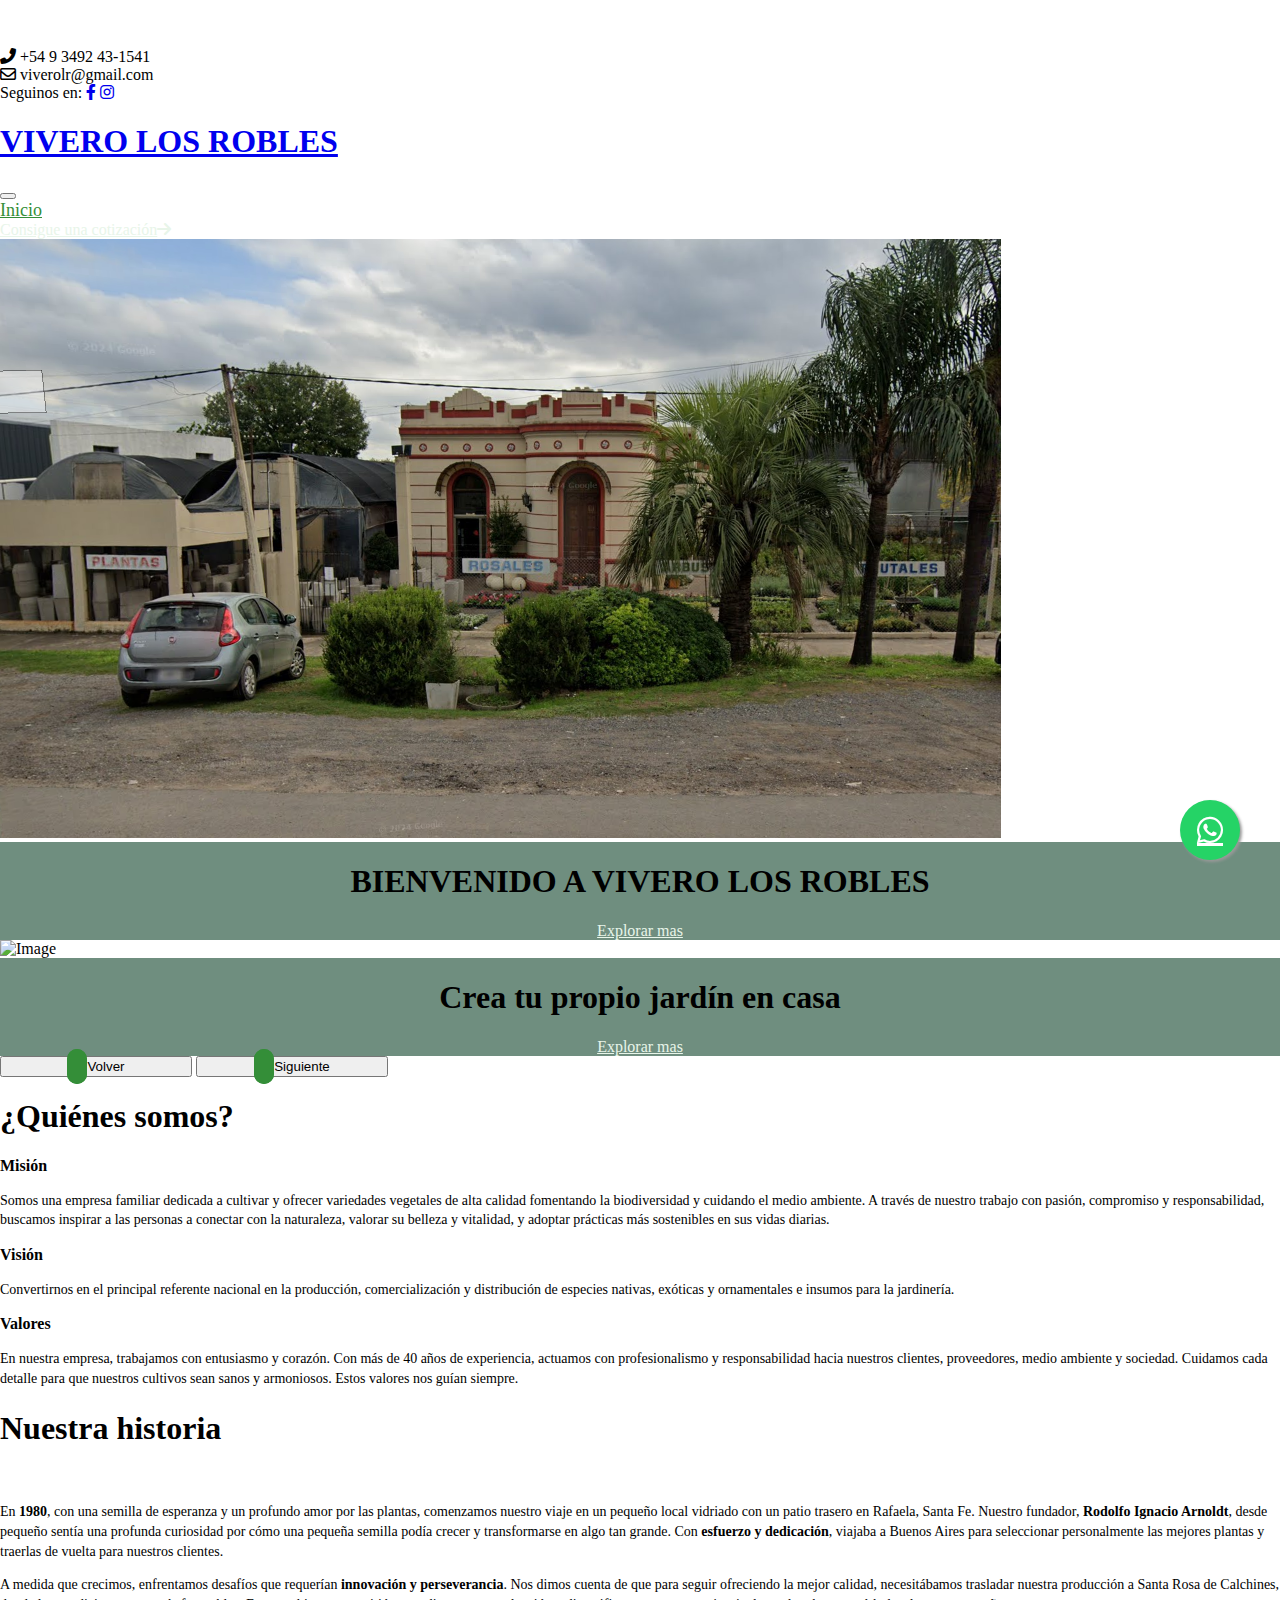
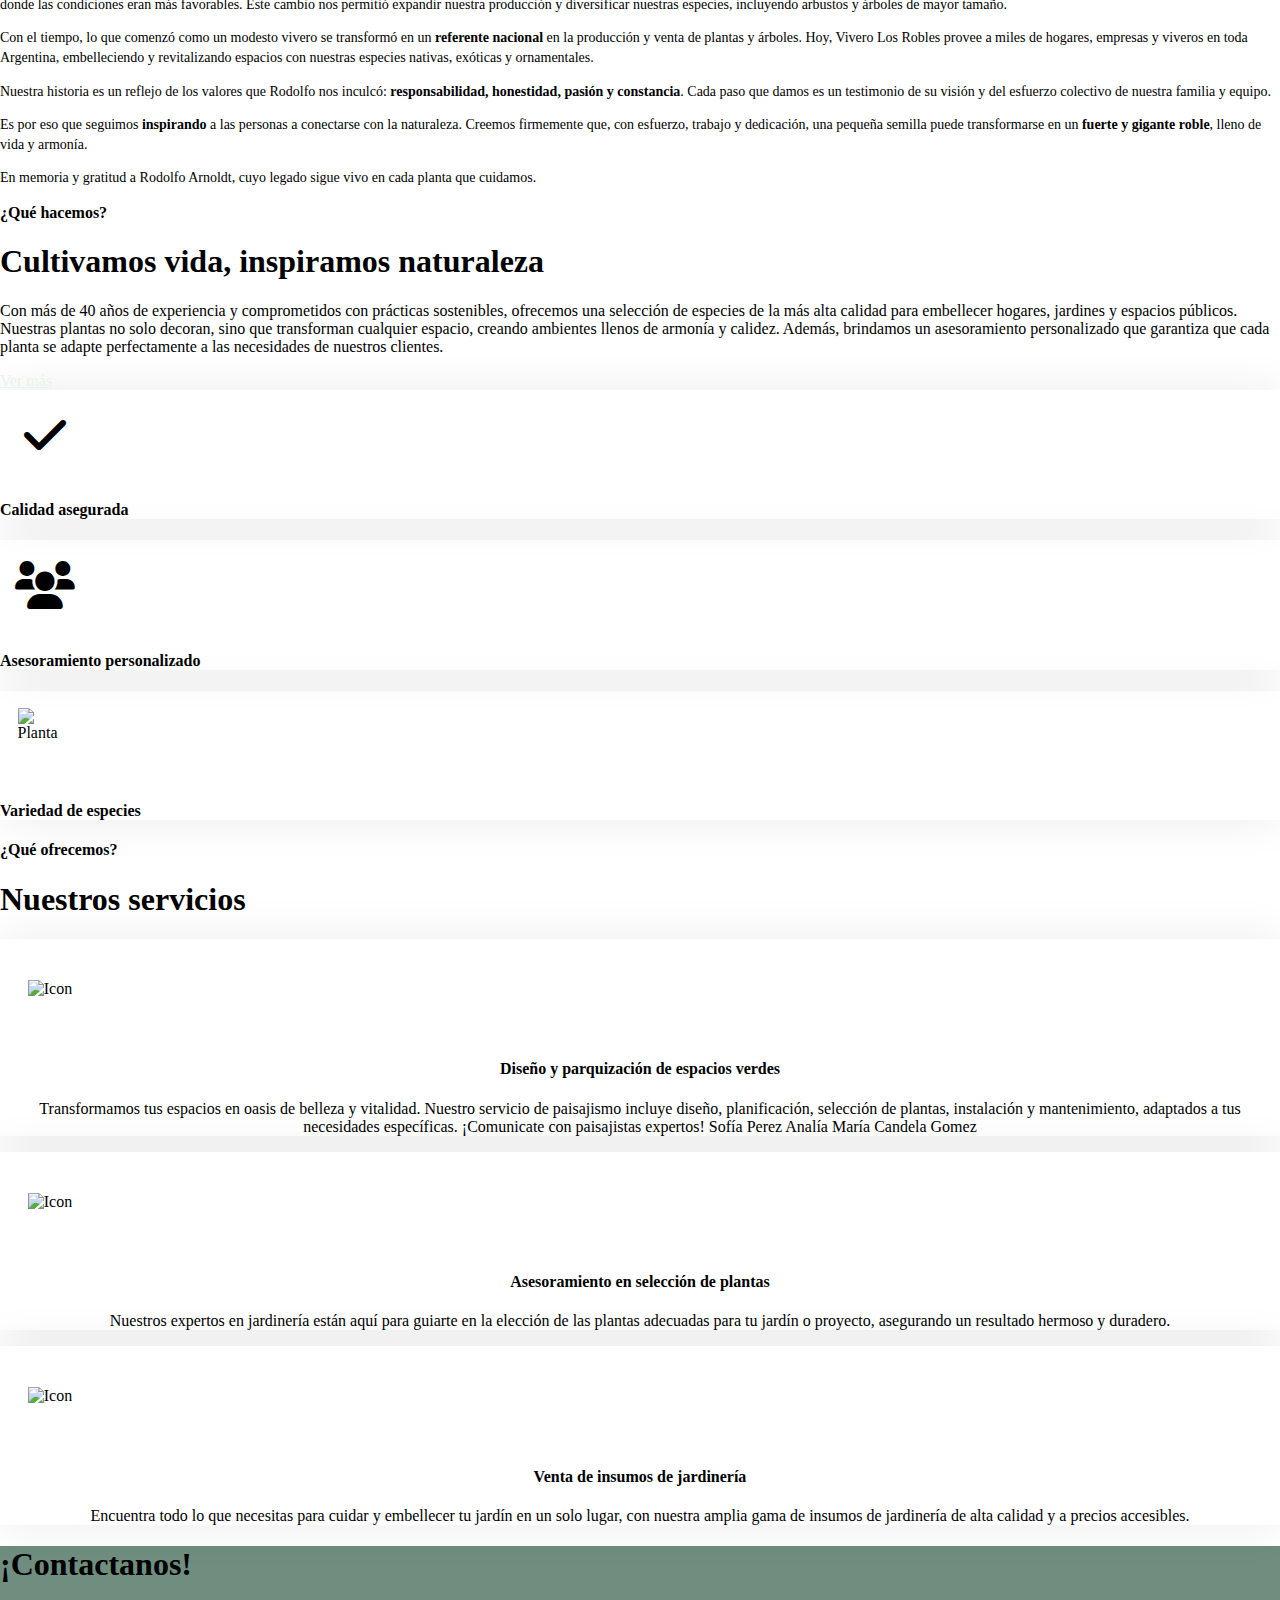
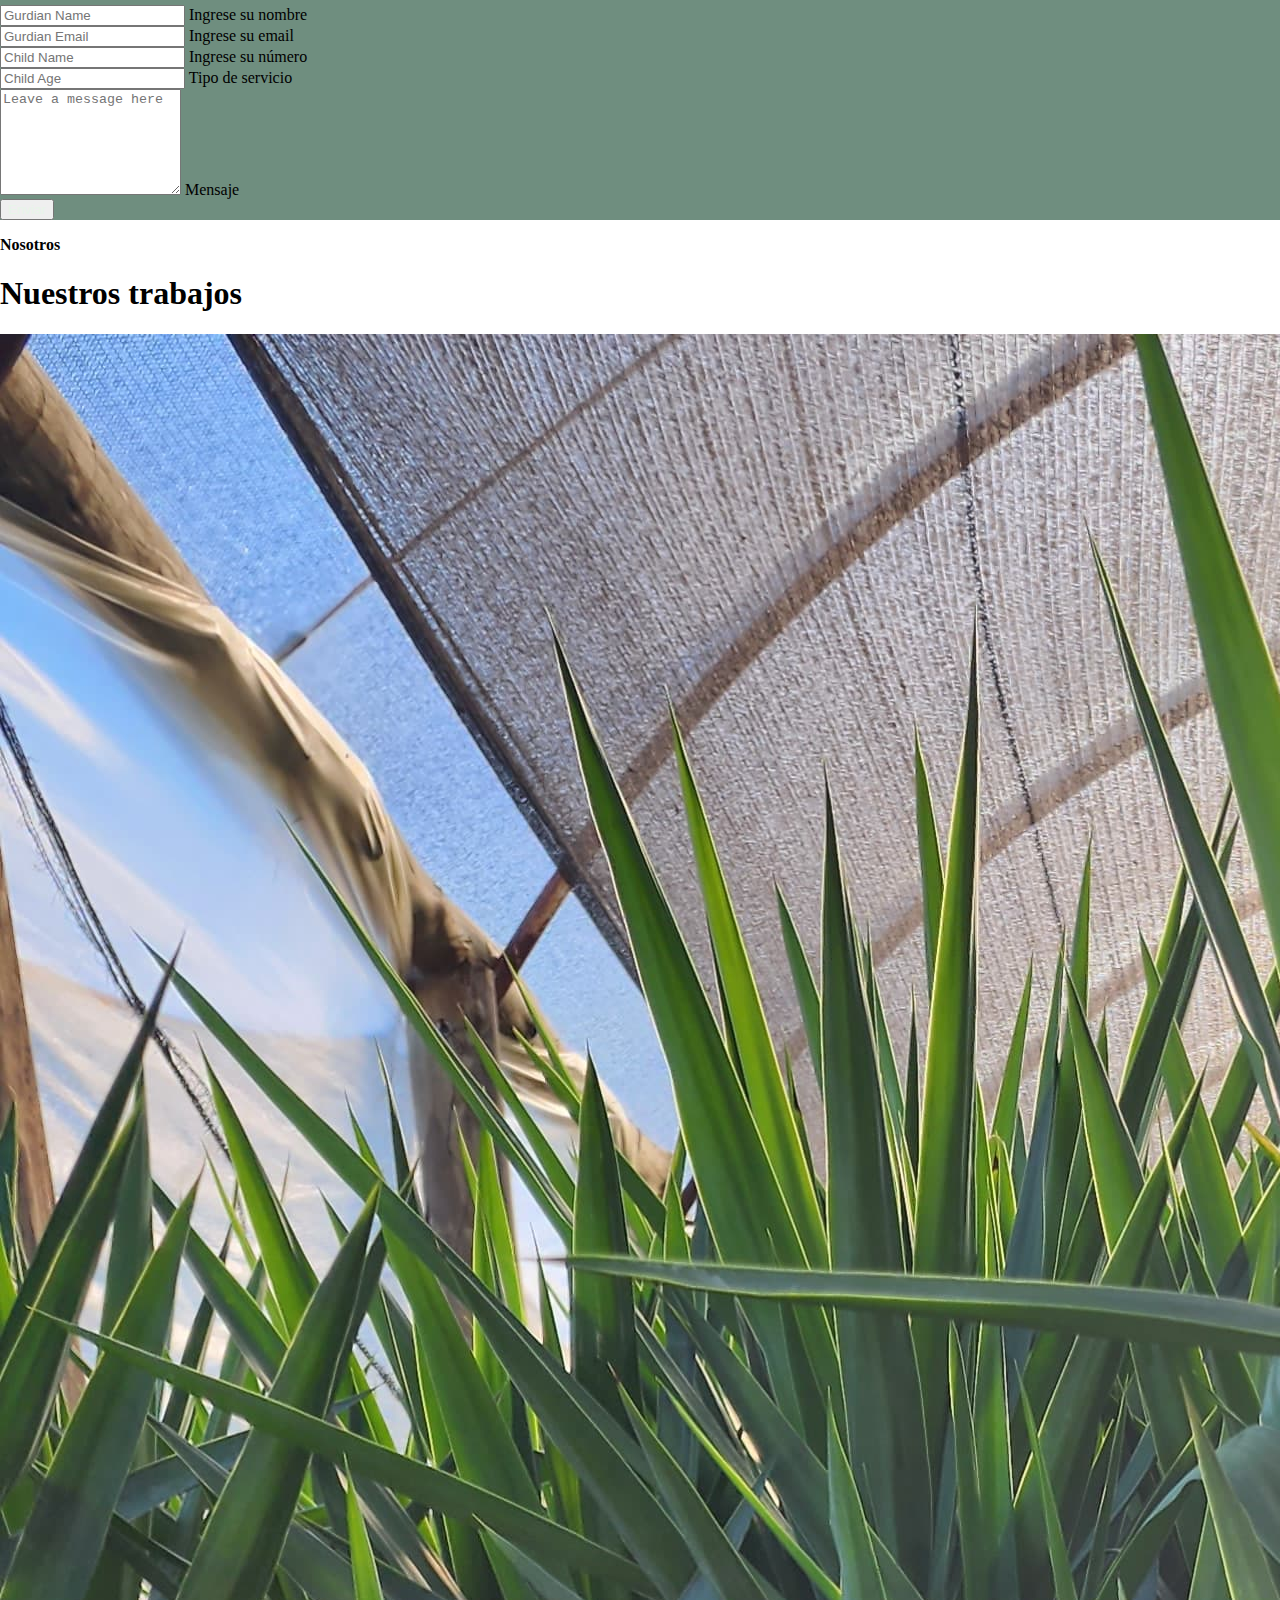
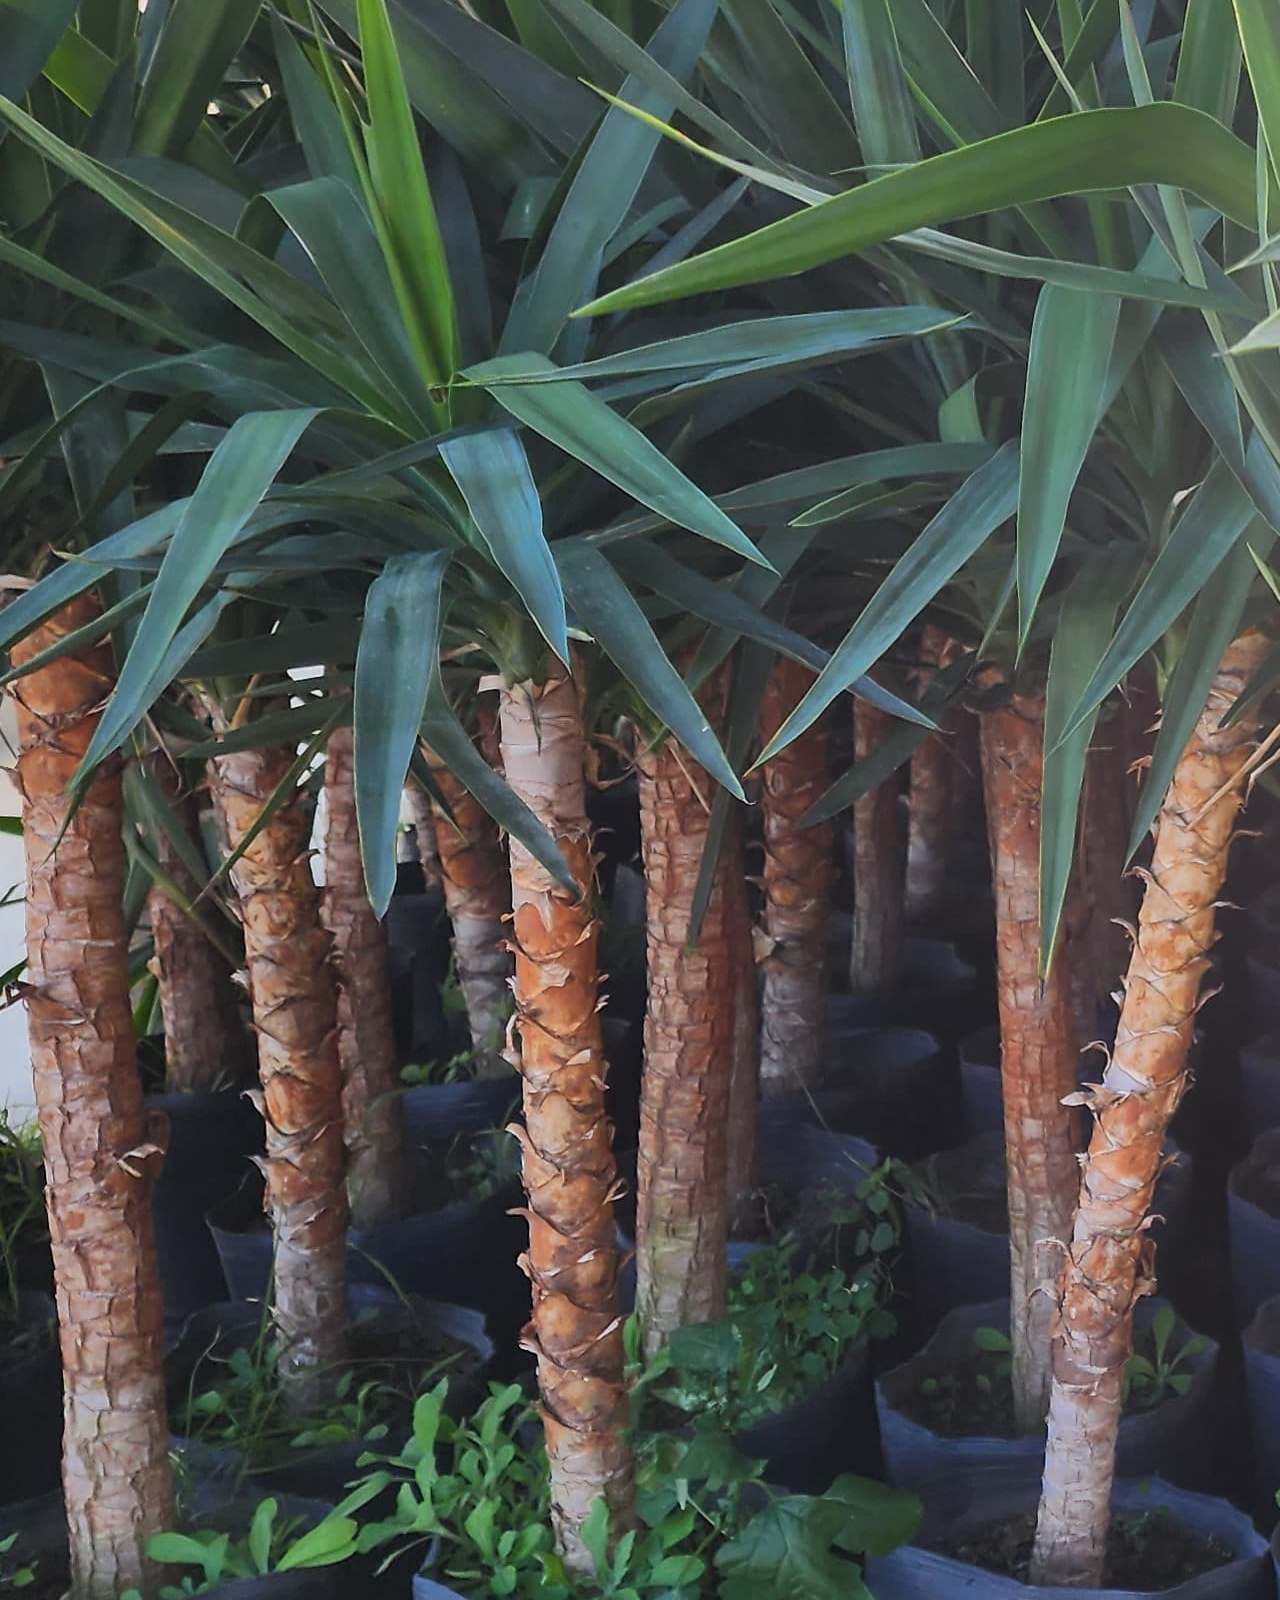
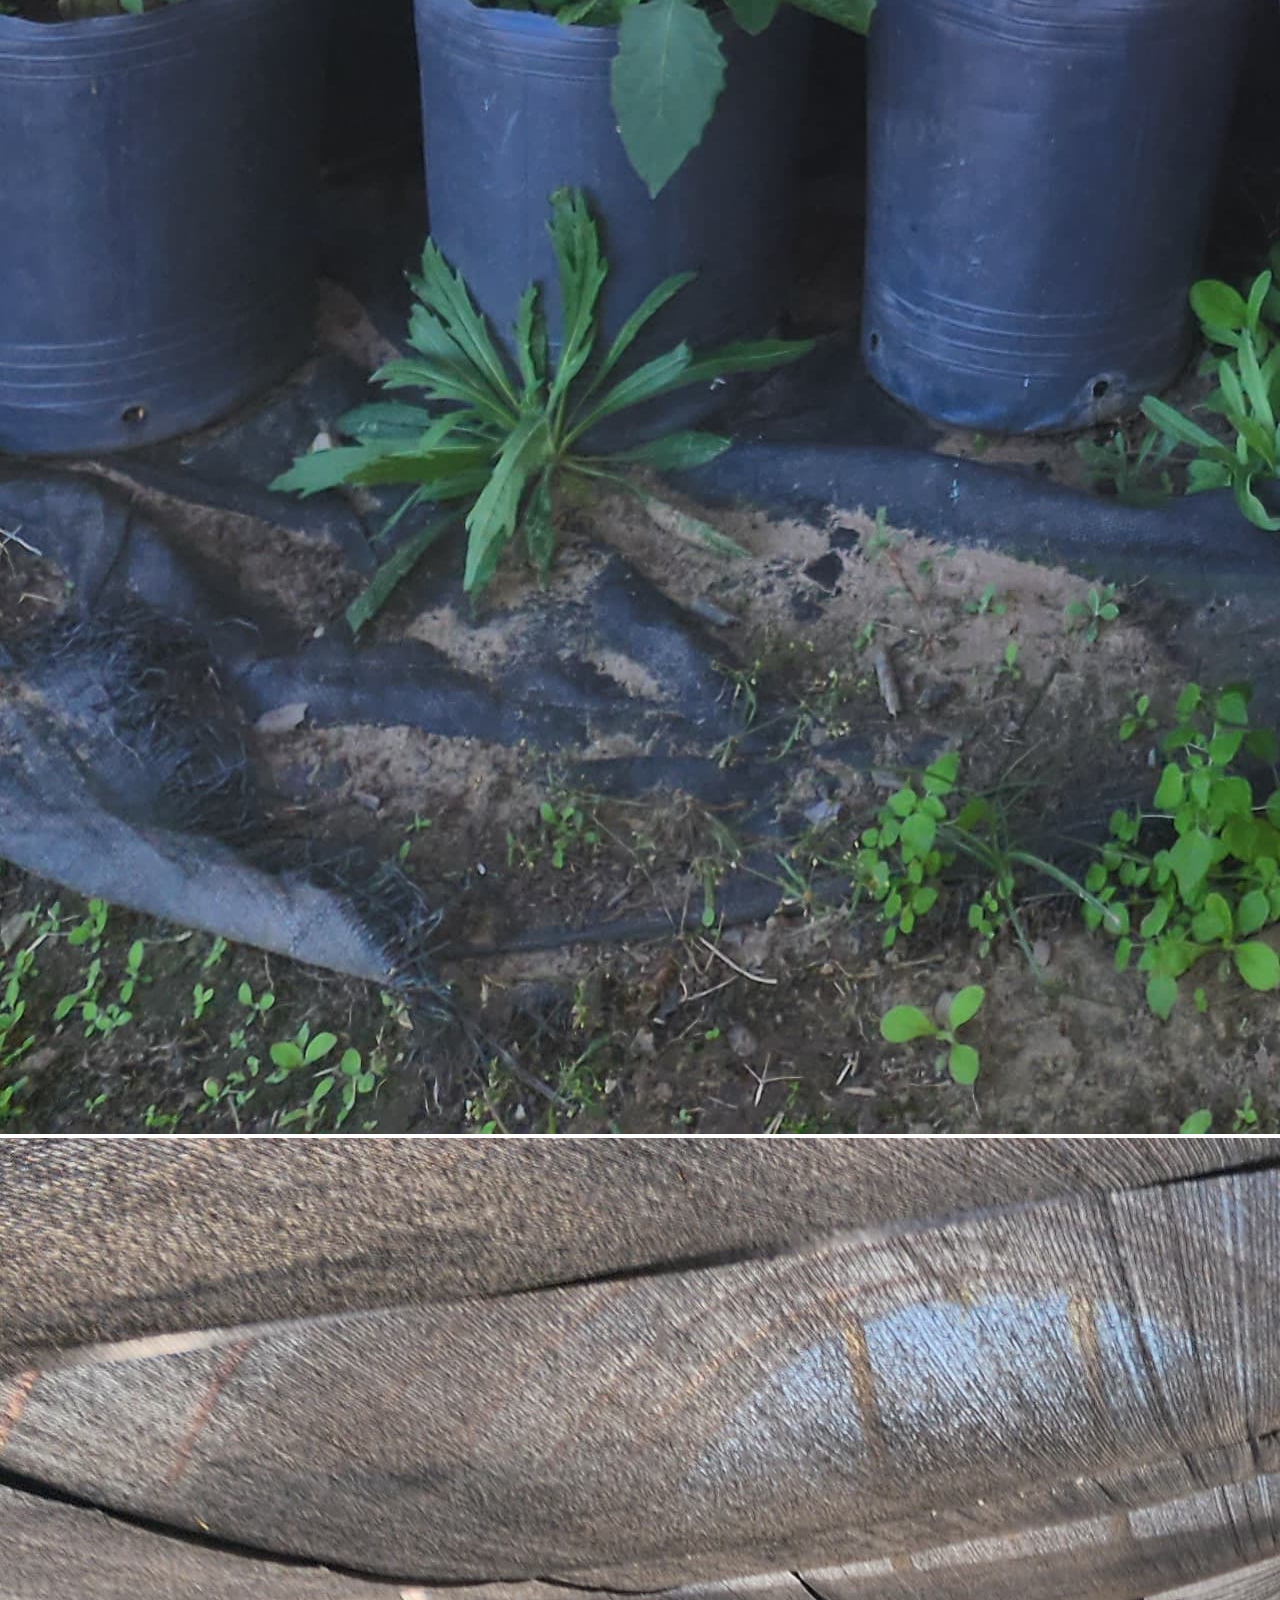
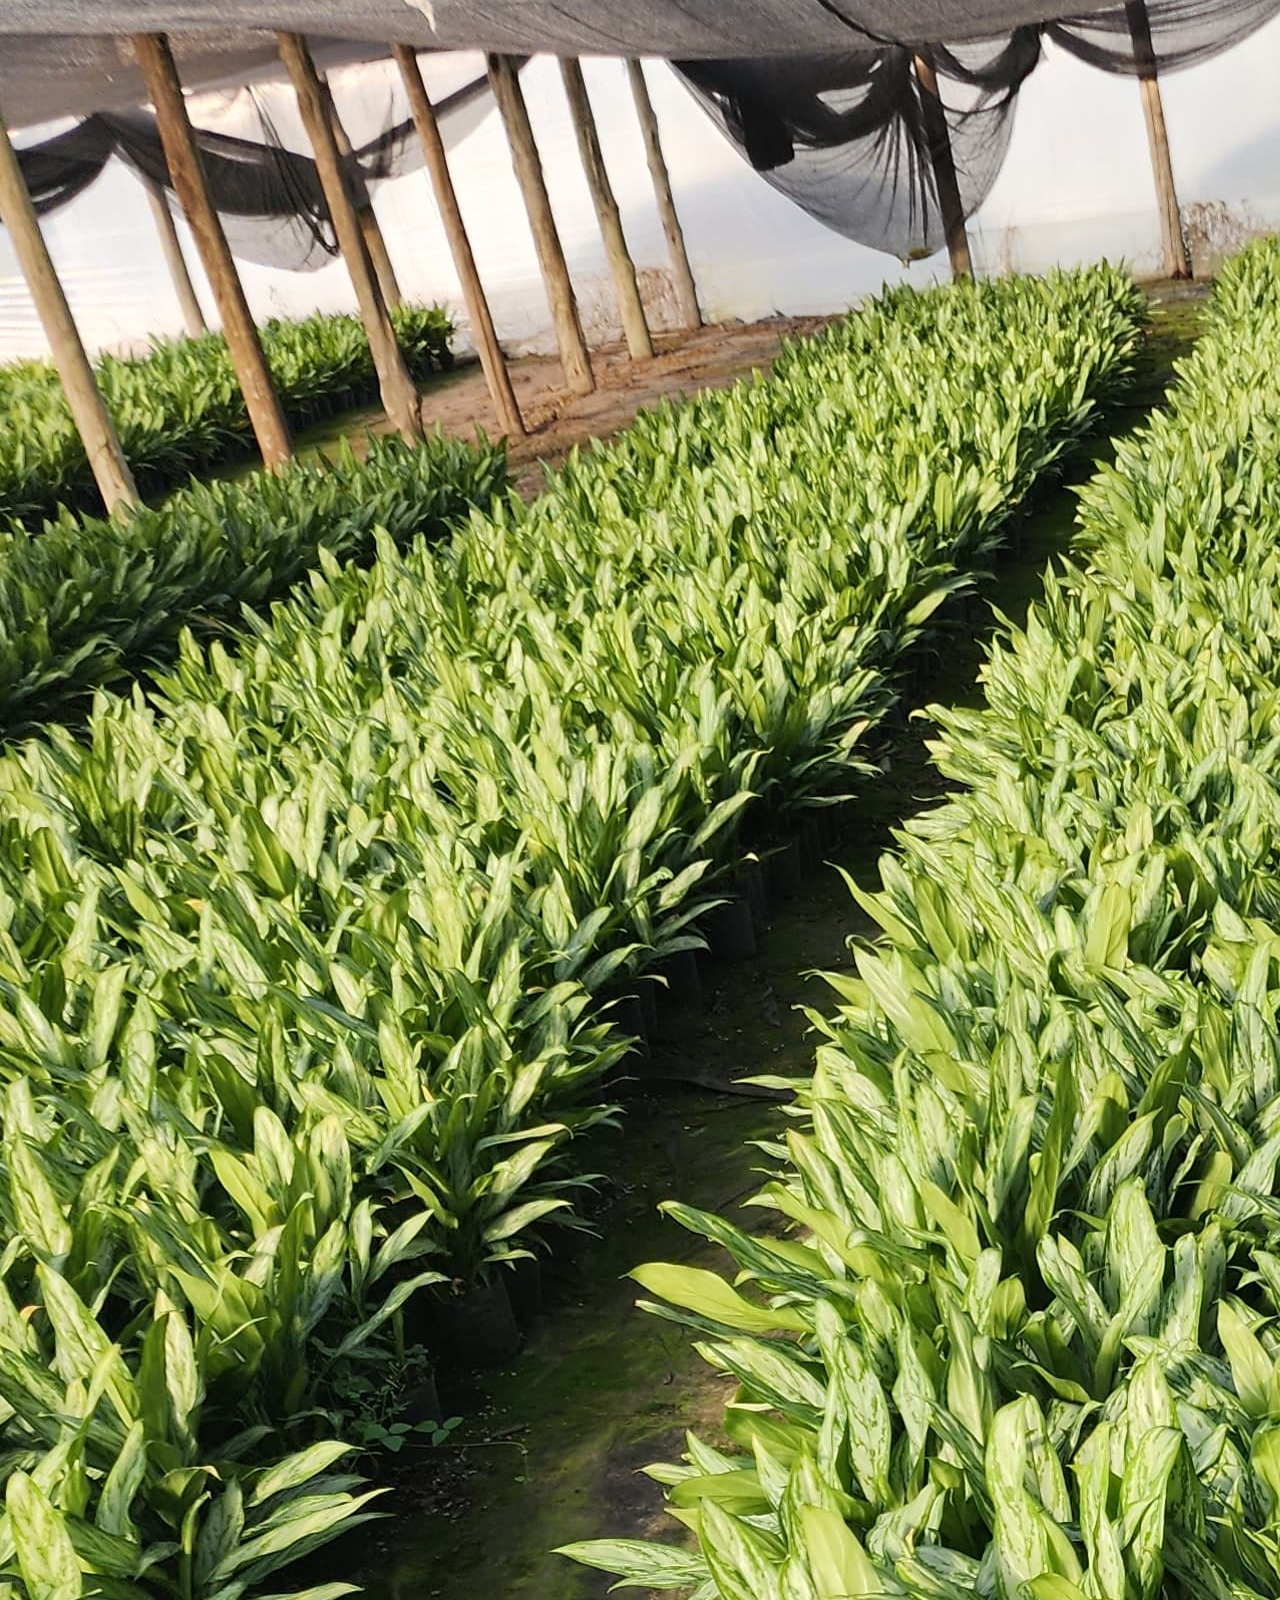
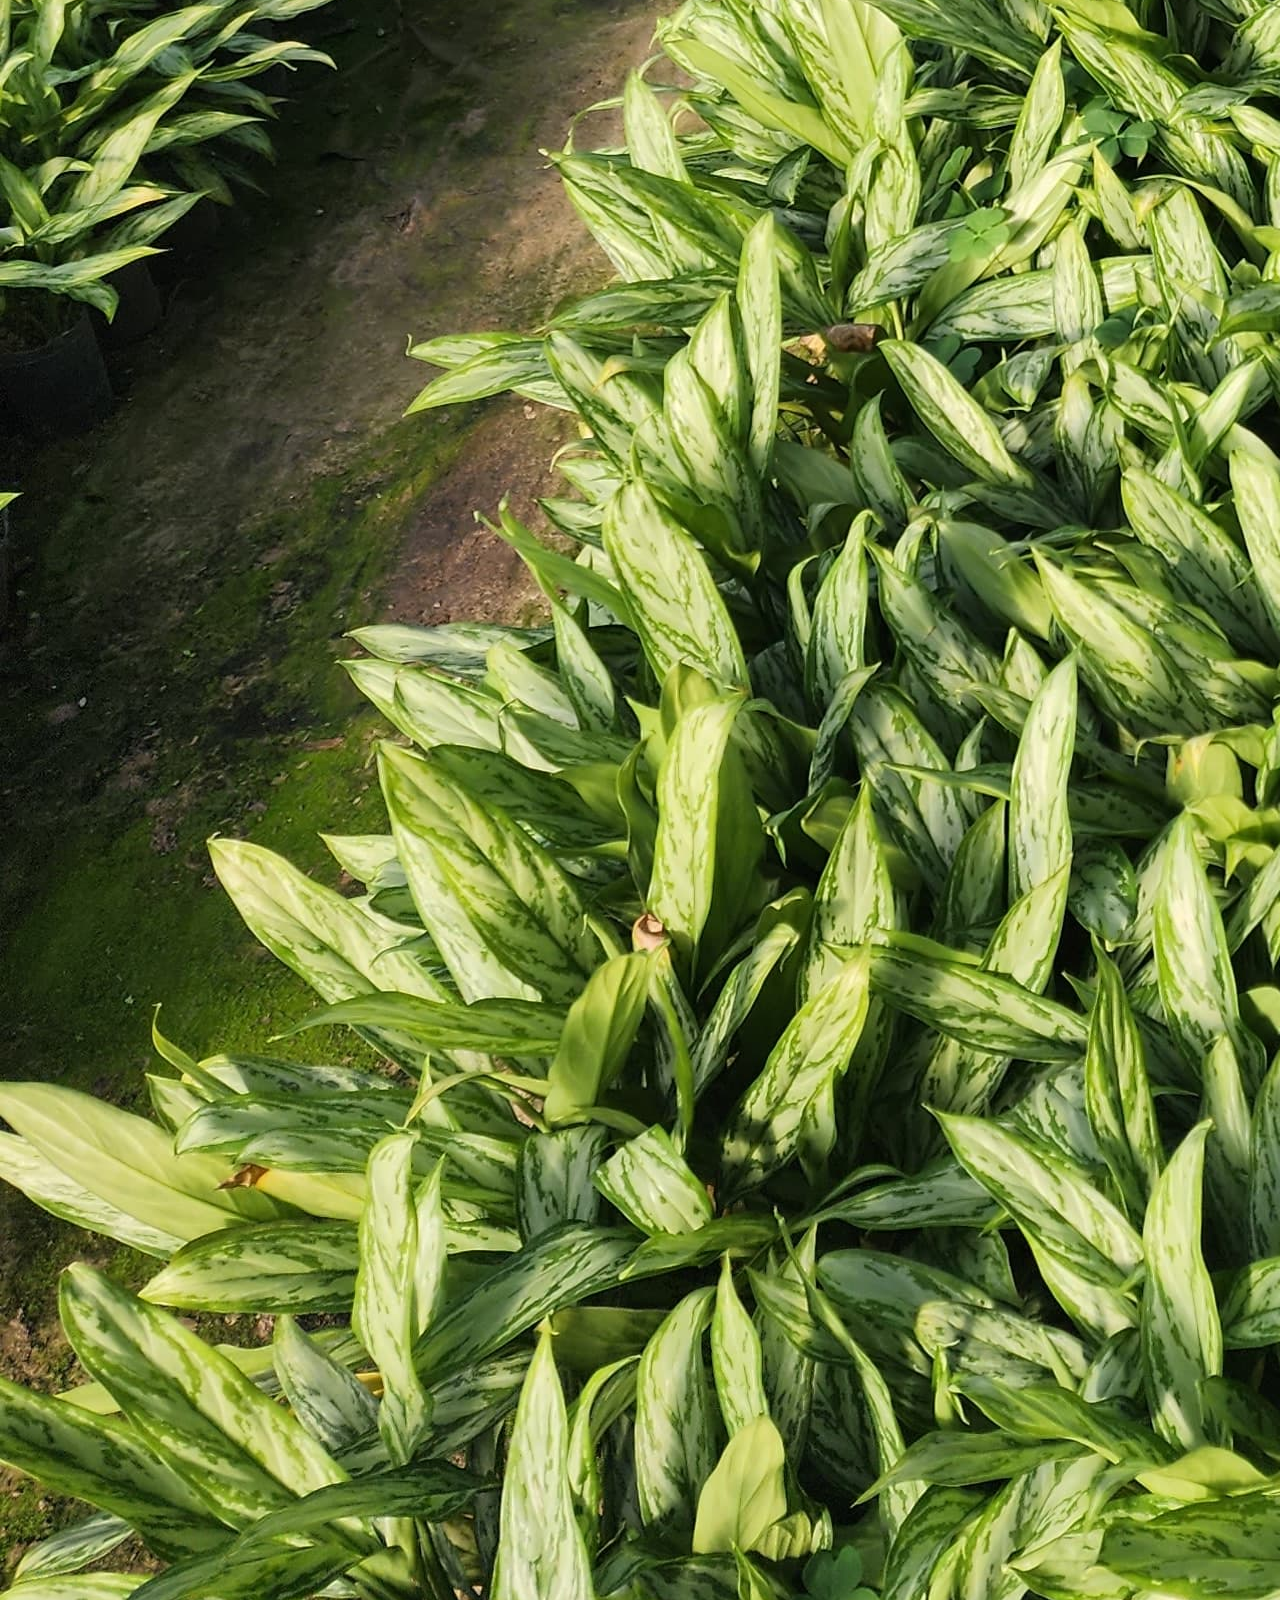
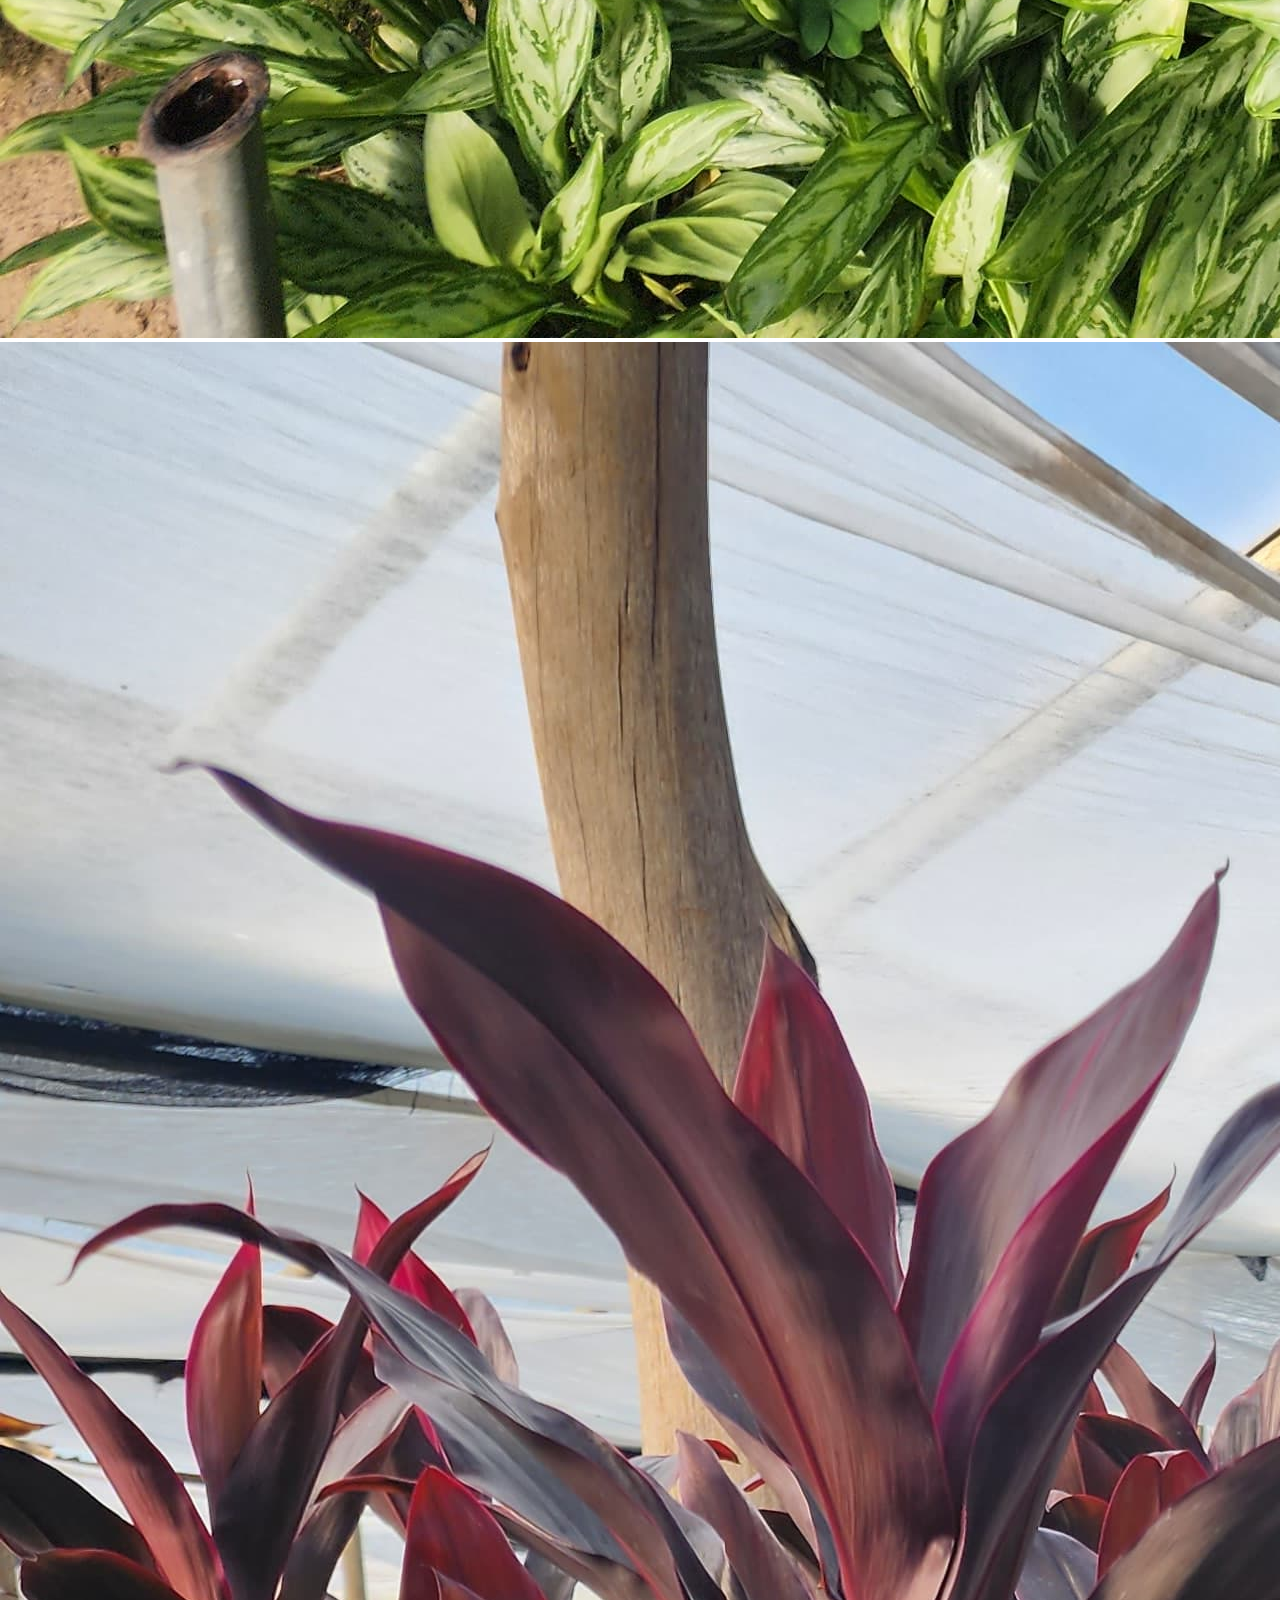
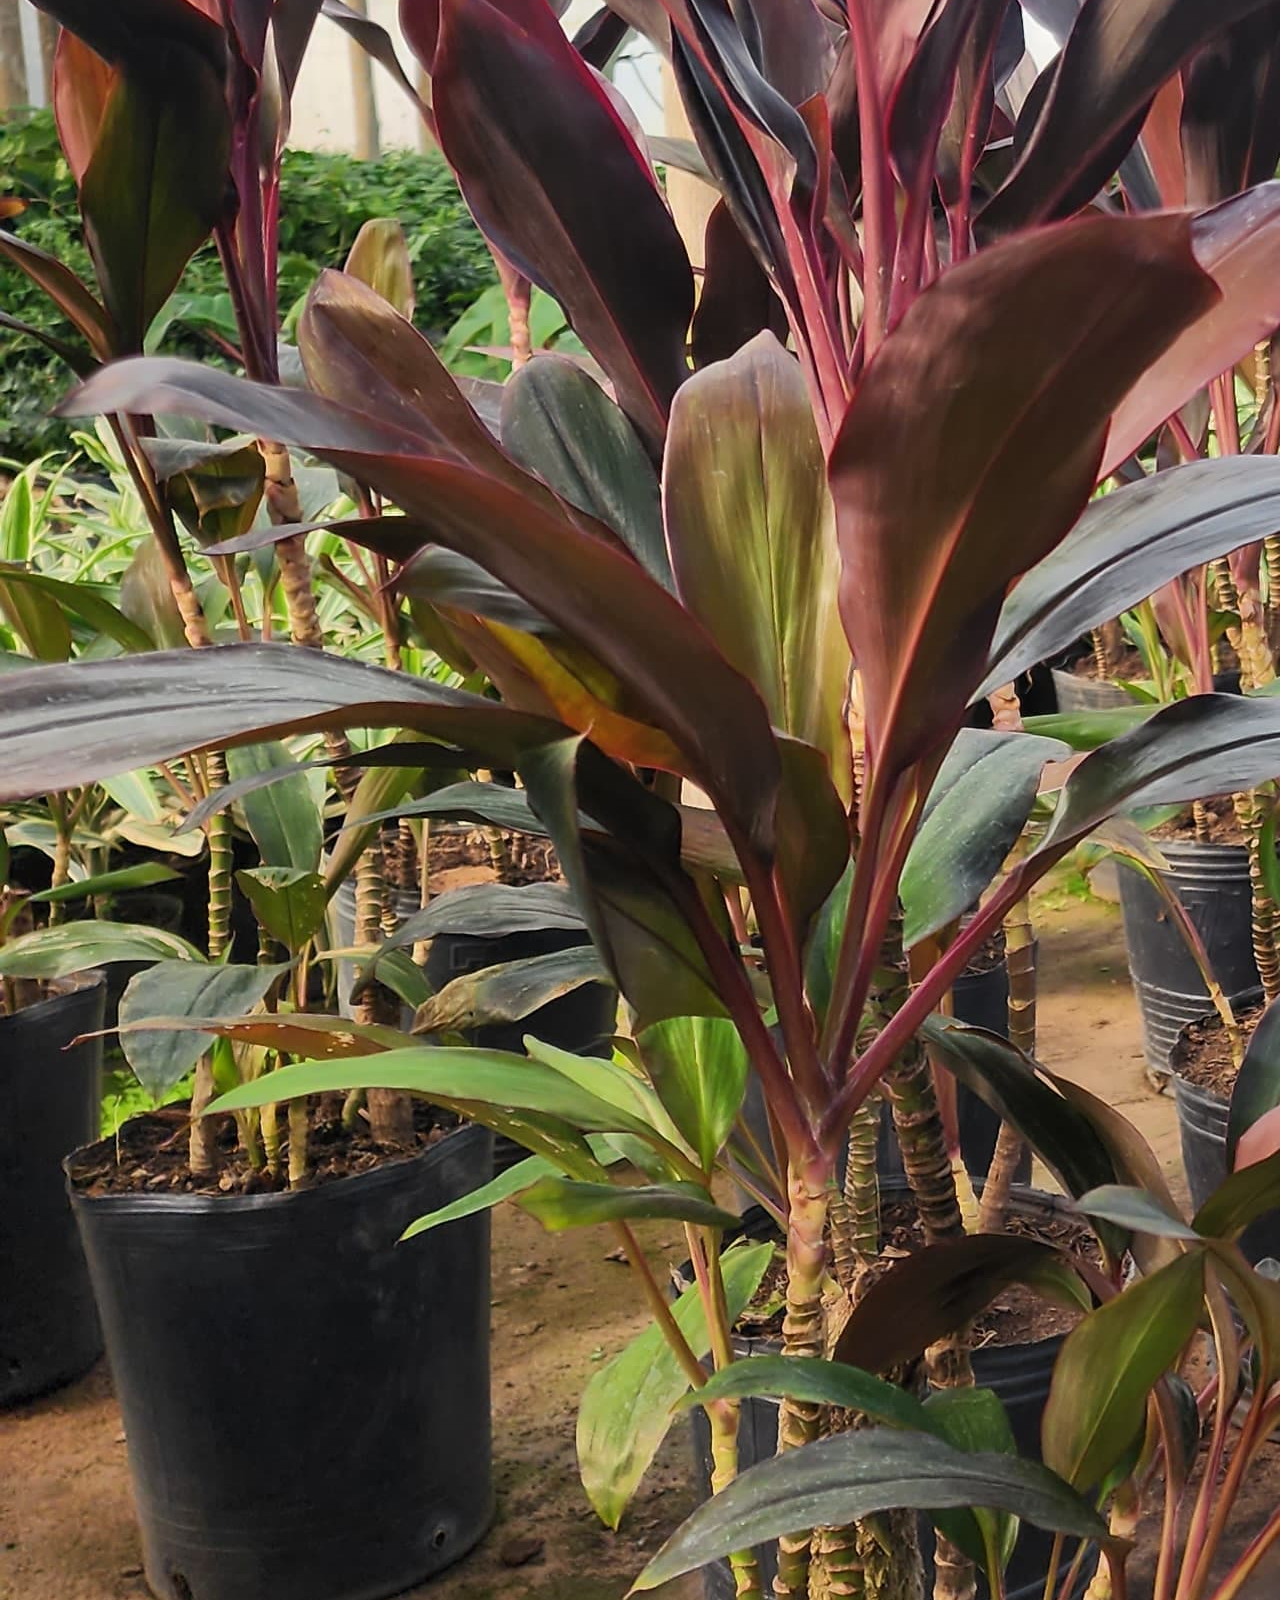
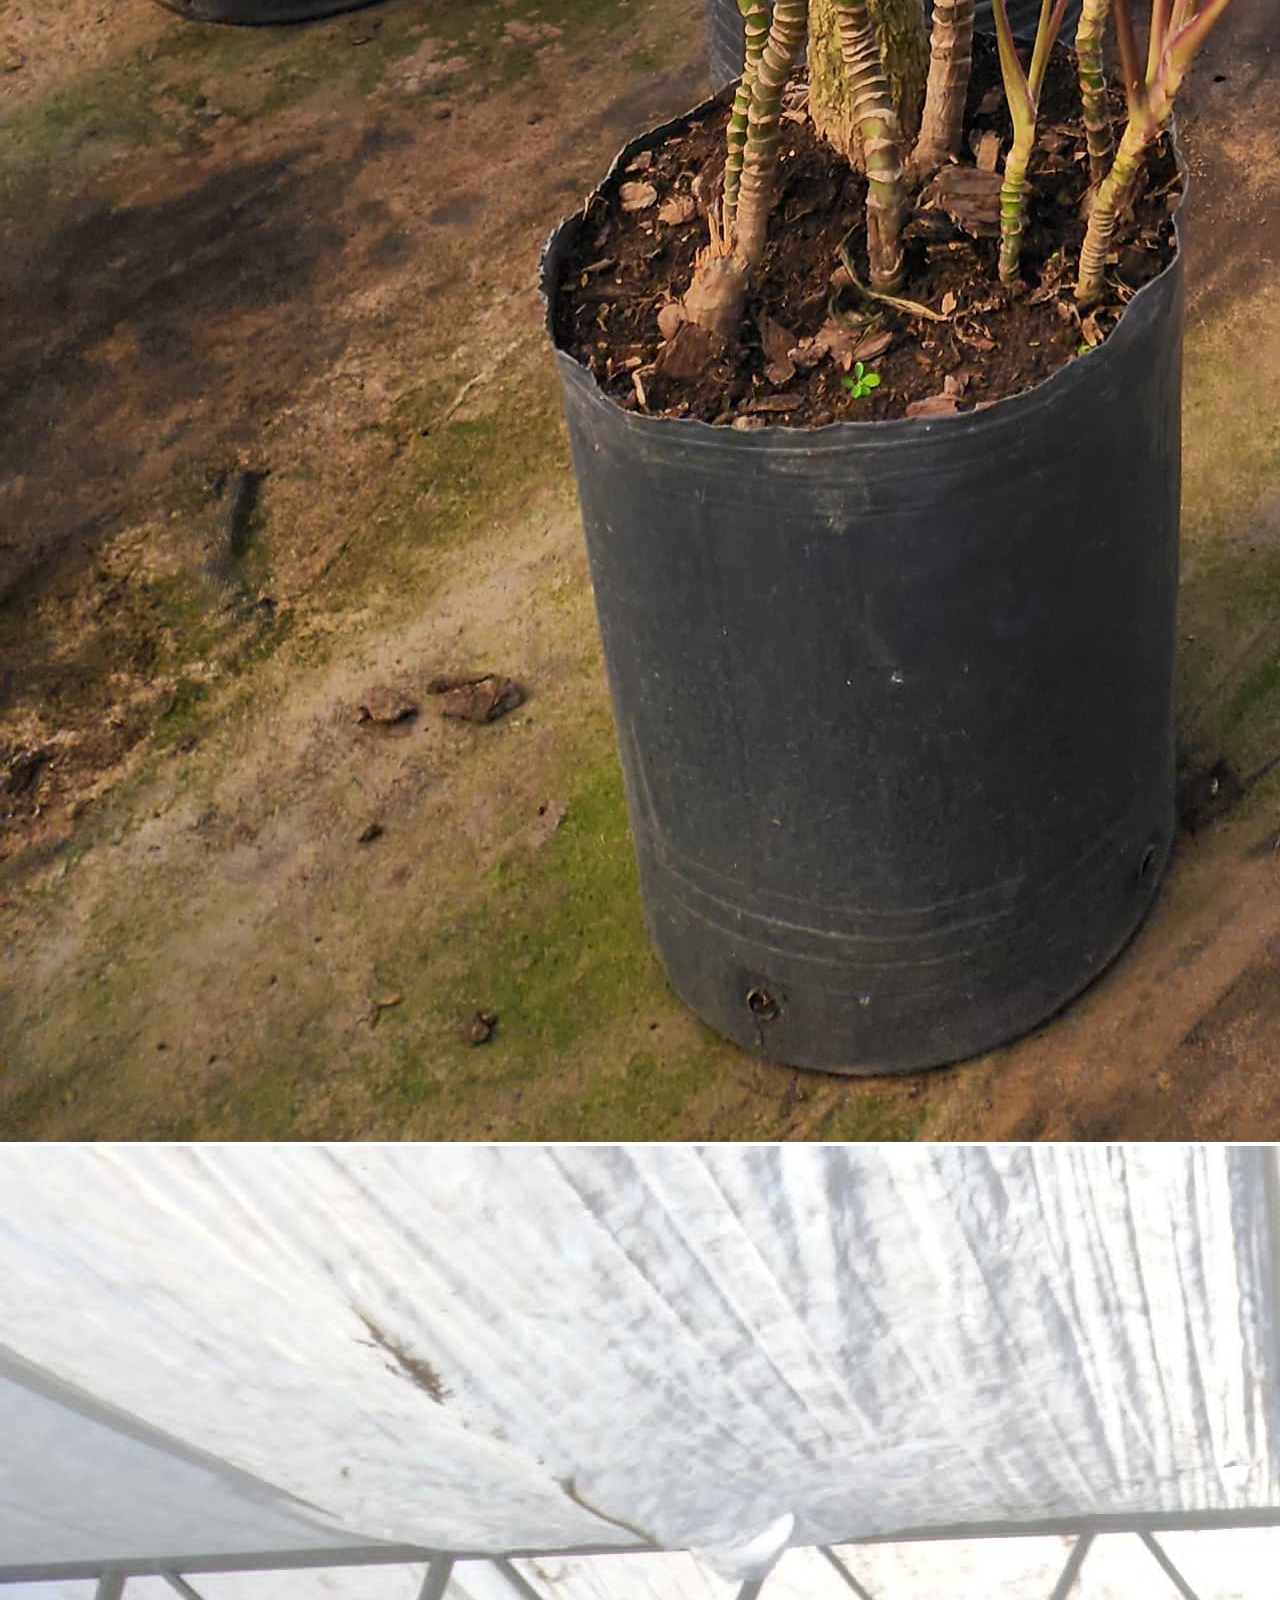
==== commit 6c115b9b: "actualización" ====
--- a/index.html
+++ b/index.html
@@ -56,7 +56,7 @@
             </div>
             <div class="col-lg-5 px-5 text-end">
                 <div class="h-100 d-inline-flex align-items-center mx-n2">
-                    <span>Siguenos en:</span>
+                    <span>Seguinos en:</span>
                     <a class="btn btn-link text-light" href="https://www.facebook.com/profile.php?id=100055957133323"><i class="fab fa-facebook-f"></i></a>
                     <a class="btn btn-link text-light" href="https://www.instagram.com/viverolosrobles.sa/"><i class="fab fa-instagram"></i></a>
                 </div>
@@ -74,20 +74,14 @@
         <button type="button" class="navbar-toggler me-4" data-bs-toggle="collapse" data-bs-target="#navbarCollapse">
             <span class="navbar-toggler-icon"></span>
         </button>
-        <div class="collapse navbar-collapse" id="navbarCollapse">
+         <div class="collapse navbar-collapse" id="navbarCollapse">
             <div class="navbar-nav ms-auto p-4 p-lg-0">
                 <a href="index.html" class="nav-item nav-link active">Inicio</a>
-                <a href="about.html" class="nav-item nav-link">Nosotros</a>
-                <a href="service.html" class="nav-item nav-link">Servicios</a>
-            
-                <div class="nav-item dropdown">
-        
-                </div>
-                <a href="contact.html" class="nav-item nav-link">Contacto</a>
-            </div>
-            <a href="" class="btn btn-primary py-4 px-lg-4 rounded-0 d-none d-lg-block">Consigue una cotización<i class="fa fa-arrow-right ms-3"></i></a>
-        </div>
-    </nav>
+            </div>
+            <a href="https://api.whatsapp.com/send?phone=543492584898&text=%C2%A1Hola!%20%F0%9F%91%8B%F0%9F%8F%BB%20Me%20gustar%C3%ADa%20recibir%20informaci%C3%B3n%20sobre%20" class="btn btn-primary py-4 px-lg-4 rounded-0 d-none d-lg-block">Consigue una cotización<i class="fa fa-arrow-right ms-3"></i></a>
+        </div>
+    </nav> 
+
     <!-- Fin barra navegacion -->
 
 
@@ -114,7 +108,7 @@
                         <div class="container">
                             <div class="row justify-content-center">
                                 <div class="col-lg-7">
-                                    <h1 class="display-1 text-white mb-5 animated slideInDown">Crea tu propio pequeño jardín en casa</h1>
+                                    <h1 class="display-1 text-white mb-5 animated slideInDown">Crea tu propio jardín en casa</h1>
                                     <a href="" class="btn btn-primary py-sm-3 px-sm-4">Explorar mas</a>
                                 </div>
                             </div>
@@ -136,94 +130,44 @@
     </div>
     <!-- Carrusel fin -->
 
-
-    <!-- Top Feature Start -->
-    <div class="container-fluid top-feature py-5 pt-lg-0">
-        <div class="container py-5 pt-lg-0">
-            <div class="row gx-0">
-                <div class="col-lg-4 wow fadeIn" data-wow-delay="0.1s">
-                    <div class="bg-white shadow d-flex align-items-center h-100 px-5" style="min-height: 160px;">
-                        <div class="d-flex">
-                            <div class="flex-shrink-0 btn-lg-square rounded-circle bg-light">
-                                <i class="fa fa-times text-primary"></i>
-                            </div>
-                            <div class="ps-3">
-                                <h4>Sin costo oculto</h4>
-                                <span>Sin sorpresas ni tarifas ocultas. Simplemente un servicio honesto y claro desde el principio. </span>
-                            </div>
-                        </div>
-                    </div>
-                </div>
-                <div class="col-lg-4 wow fadeIn" data-wow-delay="0.3s">
-                    <div class="bg-white shadow d-flex align-items-center h-100 px-5" style="min-height: 160px;">
-                        <div class="d-flex">
-                            <div class="flex-shrink-0 btn-lg-square rounded-circle bg-light">
-                                <i class="fa fa-users text-primary"></i>
-                            </div>
-                            <div class="ps-3">
-                                <h4>Equipo dedicado</h4>
-                                <span>Trabajamos juntos para alcanzar tus metas, con atención personalizada y compromiso absoluto.</span>
-                            </div>
-                        </div>
-                    </div>
-                </div>
-                <div class="col-lg-4 wow fadeIn" data-wow-delay="0.5s">
-                    <div class="bg-white shadow d-flex align-items-center h-100 px-5" style="min-height: 160px;">
-                        <div class="d-flex">
-                            <div class="flex-shrink-0 btn-lg-square rounded-circle bg-light">
-                                <i class="fa fa-phone text-primary"></i>
-                            </div>
-                            <div class="ps-3">
-                                <h4>Atencion al cliente</h4>
-                                <span>Nuestro equipo de atención al cliente está listo para ayudarte en todo momento.</span>
-                            </div>
-                        </div>
-                    </div>
-                </div>
-            </div>
-        </div>
-    </div>
-    <!-- Top Feature End -->
-
-
     <!-- About Start -->
     <div class="container-xxl py-5">
         <div class="container">
-            <div class="row g-5 align-items-end">
-                <div class="col-lg-3 col-md-5 wow fadeInUp" data-wow-delay="0.1s">
-                    <img class="img-fluid rounded" data-wow-delay="0.1s" src="img/about.jpg">
-                </div>
-                <div class="col-lg-6 col-md-7 wow fadeInUp" data-wow-delay="0.3s">
-                    <h1 class="display-1 text-primary mb-0">40</h1>
-                    <p class="text-primary mb-4">Años de experiencia</p>
-                    <h1 class="display-5 mb-4">Hacemos de tu hogar un jardín</h1>
-                    <p class="mb-4"></p>
-                    <a class="btn btn-primary py-3 px-4" href="">Explorar mas</a>
-                </div>
-                <div class="col-lg-3 col-md-12 wow fadeInUp" data-wow-delay="0.5s">
-                    <div class="row g-5">
-                        <div class="col-12 col-sm-6 col-lg-12">
-                            <div class="border-start ps-4">
-                                <i class="fa fa-award fa-3x text-primary mb-3"></i>
-                                <h4 class="mb-3">Objetivo</h4>
-                                <span>Brindar un servicio de calidad
-                                </span>
-                            </div>
-                        </div>
-                        <div class="col-12 col-sm-6 col-lg-12">
-                            <div class="border-start ps-4">
-                                <i class="fa fa-users fa-3x text-primary mb-3"></i>
-                                <h4 class="mb-3">Equipo dedicado</h4>
-                                <span>Atención excepcional, para que logres una experiencia positiva</span>
-                            </div>
-                        </div>
-                    </div>
-                </div>
-            </div>
-        </div>
-    </div>
+            <div class="text-center mx-auto wow fadeInUp" data-wow-delay="0.1s" style="max-width: 500px;">
+                <h1 class="display-5 mb-5">¿Quiénes somos?</h1>
+                <p class="fs-5 fw-bold text-primary">Misión</p>
+            </div>
+            <div class="row g-4 align-items-center">
+                <div class="col-lg-12 text-center wow fadeInUp" data-wow-delay="0.1s">
+                    <p class="mb-4 custom-paragraph">
+                        Somos una empresa familiar dedicada a cultivar y ofrecer variedades vegetales de alta calidad fomentando la biodiversidad y cuidando el medio ambiente. A través de nuestro trabajo con pasión, compromiso y responsabilidad, buscamos inspirar a las personas a conectar con la naturaleza, valorar su belleza y vitalidad, y adoptar prácticas más sostenibles en sus vidas diarias.
+                    </p>
+                </div>
+            </div>
+            <div class="text-center mx-auto wow fadeInUp" data-wow-delay="0.1s" style="max-width: 500px;">
+                <p class="fs-5 fw-bold text-primary">Visión</p>
+            </div>
+            <div class="row g-4 align-items-center">
+                <div class="col-lg-12 text-center wow fadeInUp" data-wow-delay="0.1s">
+                    <p class="mb-4 custom-paragraph">
+                        Convertirnos en el principal referente nacional en la producción, comercialización y distribución de especies nativas, exóticas y ornamentales e insumos para la jardinería.
+                    </p>
+                </div>
+            </div>
+            <div class="text-center mx-auto wow fadeInUp" data-wow-delay="0.1s" style="max-width: 500px;">
+                <p class="fs-5 fw-bold text-primary">Valores</p>
+            </div>
+            <div class="row g-4 align-items-center">
+                <div class="col-lg-12 text-center wow fadeInUp" data-wow-delay="0.1s">
+                    <p class="mb-4 custom-paragraph">
+                        En nuestra empresa, trabajamos con entusiasmo y corazón. Con más de 40 años de experiencia, actuamos con profesionalismo y responsabilidad hacia nuestros clientes, proveedores, medio ambiente y sociedad. Cuidamos cada detalle para que nuestros cultivos sean sanos y armoniosos. Estos valores nos guían siempre.
+                    </p>
+                </div>
+            </div>
+        </div>
+    </div>
+    
     <!-- About End -->
-
 
     <!-- Facts Start -->
     <div class="container-fluid facts my-5 py-5" data-parallax="scroll" data-image-src="img/carousel-1.jpg">
@@ -235,15 +179,70 @@
     </div>
     <!-- Facts End -->
 
+        <!-- Team Start -->
+        <div class="container-xxl py-5">
+            <div class="container">
+                <div class="text-center mx-auto wow fadeInUp" data-wow-delay="0.1s" style="max-width: 500px;">
+                    
+                    <h1 class="display-5 mb-5">Nuestra historia</h1>
+                </div>
+                <div class="row g-4 align-items-center">
+                    <div class="col-lg-4 col-md-6 wow fadeInUp" data-wow-delay="0.1s">
+                        <div class="team-item rounded">
+                            <img class="img-fluid" src="img/team-1.jpg" alt="">
+                            <div class="team-text">
+                                <h4 class="mb-0">Rodolfo Ignacio Arnoldt</h4>
+                                <p class="text-primary">Fundador</p>
+                            </div>
+                        </div>
+                    </div>
+                    <div class="col-lg-8 col-md-6 wow fadeInUp" data-wow-delay="0.1s">
+                        <p> </p>
+    
+                        <p class="mb-4 custom-paragraph">
+                            En <strong>1980</strong>, con una semilla de esperanza y un profundo amor por las plantas, comenzamos nuestro viaje en un pequeño local vidriado con un patio trasero en Rafaela, Santa Fe. Nuestro fundador, <strong>Rodolfo Ignacio Arnoldt</strong>, desde pequeño sentía una profunda curiosidad por cómo una pequeña semilla podía crecer y transformarse en algo tan grande. Con <strong>esfuerzo y dedicación</strong>, viajaba a Buenos Aires para seleccionar personalmente las mejores plantas y traerlas de vuelta para nuestros clientes.
+                        </p>
+                        <p class="mb-4 custom-paragraph">
+                            A medida que crecimos, enfrentamos desafíos que requerían <strong>innovación y perseverancia</strong>. Nos dimos cuenta de que para seguir ofreciendo la mejor calidad, necesitábamos trasladar nuestra producción a Santa Rosa de Calchines, donde las condiciones eran más favorables. Este cambio nos permitió expandir nuestra producción y diversificar nuestras especies, incluyendo arbustos y árboles de mayor tamaño.
+                        </p>
+                        <p class="mb-4 custom-paragraph">
+                            Con el tiempo, lo que comenzó como un modesto vivero se transformó en un <strong>referente nacional</strong> en la producción y venta de plantas y árboles. Hoy, Vivero Los Robles provee a miles de hogares, empresas y viveros en toda Argentina, embelleciendo y revitalizando espacios con nuestras especies nativas, exóticas y ornamentales.
+                        </p>
+                        <p class="mb-4 custom-paragraph">
+                            Nuestra historia es un reflejo de los valores que Rodolfo nos inculcó: <strong>responsabilidad, honestidad, pasión y constancia</strong>. Cada paso que damos es un testimonio de su visión y del esfuerzo colectivo de nuestra familia y equipo.
+                        </p>
+                        <p class="mb-4 custom-paragraph">
+                            Es por eso que seguimos <strong>inspirando</strong> a las personas a conectarse con la naturaleza. Creemos firmemente que, con esfuerzo, trabajo y dedicación, una pequeña semilla puede transformarse en un <strong>fuerte y gigante roble</strong>, lleno de vida y armonía.
+                        </p>
+                        <p class="mb-4 custom-paragraph">
+                            En memoria y gratitud a Rodolfo Arnoldt, cuyo legado sigue vivo en cada planta que cuidamos.
+                        </p>
+                    </div>
+                </div>
+            </div>
+        </div>
+        
+        <!-- Team End -->
+
+    <!-- Facts Start -->
+    <div class="container-fluid facts my-5 py-5" data-parallax="scroll" data-image-src="img/carousel-1.jpg">
+        <div class="container py-5">
+            <div class="row g-5">
+            
+            </div>
+        </div>
+    </div>
+    <!-- Facts End -->
+
 
     <!-- Features Start -->
     <div class="container-xxl py-5">
         <div class="container">
             <div class="row g-5 align-items-center">
                 <div class="col-lg-6 wow fadeInUp" data-wow-delay="0.1s">
-                    <p class="fs-5 fw-bold text-primary">¿Por que deberias elegirnos?</p>
-                    <h1 class="display-5 mb-4">Estas son las razones</h1>
-                    <p class="mb-4">Contamos con una calidad superior, atención personalizada, innovación constante y sobre todo compromiso con el cliente</p>
+                    <p class="fs-5 fw-bold text-primary">¿Qué hacemos?</p>
+                    <h1 class="display-5 mb-4">Cultivamos vida, inspiramos naturaleza</h1>
+                    <p class="mb-4">Con más de 40 años de experiencia y comprometidos con prácticas sostenibles, ofrecemos una selección de especies de la más alta calidad para embellecer hogares, jardines y espacios públicos. Nuestras plantas no solo decoran, sino que transforman cualquier espacio, creando ambientes llenos de armonía y calidez. Además, brindamos un asesoramiento personalizado que garantiza que cada planta se adapte perfectamente a las necesidades de nuestros clientes.</p>
                     <a class="btn btn-primary py-3 px-4" href="">Ver más</a>
                 </div>
                 <div class="col-lg-6">
@@ -255,7 +254,7 @@
                                         <div class="btn-square bg-light rounded-circle mx-auto mb-4" style="width: 90px; height: 90px;">
                                             <i class="fa fa-check fa-3x text-primary"></i>
                                         </div>
-                                        <h4 class="mb-0">Efectividad</h4>
+                                        <h4 class="mb-0">Calidad asegurada</h4>
                                     </div>
                                 </div>
                                 <div class="col-12 wow fadeIn" data-wow-delay="0.5s">
@@ -263,7 +262,7 @@
                                         <div class="btn-square bg-light rounded-circle mx-auto mb-4" style="width: 90px; height: 90px;">
                                             <i class="fa fa-users fa-3x text-primary"></i>
                                         </div>
-                                        <h4 class="mb-0">Equipo dedicado</h4>
+                                        <h4 class="mb-0">Asesoramiento personalizado</h4>
                                     </div>
                                 </div>
                             </div>
@@ -271,16 +270,17 @@
                         <div class="col-md-6 wow fadeIn" data-wow-delay="0.7s">
                             <div class="text-center rounded py-5 px-4" style="box-shadow: 0 0 45px rgba(0,0,0,.08);">
                                 <div class="btn-square bg-light rounded-circle mx-auto mb-4" style="width: 90px; height: 90px;">
-                                    <i class="fa fa-tools fa-3x text-primary"></i>
-                                </div>
-                                <h4 class="mb-0">Equipamiento moderno</h4>
-                            </div>
-                        </div>
-                    </div>
-                </div>
-            </div>
-        </div>
-    </div>
+                                    <img src="img/icon/icon-2.png" alt="Planta" style="width: 55px; height: 55px;">
+                                </div>
+                                <h4 class="mb-0">Variedad de especies</h4>
+                            </div>
+                        </div>
+                    </div>
+                </div>
+            </div>
+        </div>
+    </div>
+    
     <!-- Features End -->
 
 
@@ -288,8 +288,8 @@
     <div class="container-xxl py-5">
         <div class="container">
             <div class="text-center mx-auto wow fadeInUp" data-wow-delay="0.1s" style="max-width: 500px;">
-                <p class="fs-5 fw-bold text-primary">Nuestros servicios</p>
-                <h1 class="display-5 mb-5">Servicios que te podemos ofrecer</h1>
+                <p class="fs-5 fw-bold text-primary">¿Qué ofrecemos?</p>
+                <h1 class="display-5 mb-5">Nuestros servicios</h1>
             </div>
             <div class="row g-4">
                 <div class="col-lg-4 col-md-6 wow fadeInUp" data-wow-delay="0.1s">
@@ -301,27 +301,17 @@
                             <div class="btn-square rounded-circle mx-auto mb-3">
                                 <img class="img-fluid" src="img/icon/icon-3.png" alt="Icon">
                             </div>
-                            <h4 class="mb-3">Venta de plantas ornamentales</h4>
-                            <p class="mb-4">Encuentra la belleza natural perfecta para tu hogar o espacio comercial con nuestra amplia selección de plantas ornamentales de alta calidad.</p>
-                            <a class="btn btn-sm" href=""><i class="fa fa-plus text-primary me-2"></i>Read More</a>
-                        </div>
-                    </div>
-                </div>
-                <div class="col-lg-4 col-md-6 wow fadeInUp" data-wow-delay="0.3s">
-                    <div class="service-item rounded d-flex h-100">
-                        <div class="service-img rounded">
-                            <img class="img-fluid" src="img/service-2.jpg" alt="">
-                        </div>
-                        <div class="service-text rounded p-5">
-                            <div class="btn-square rounded-circle mx-auto mb-3">
-                                <img class="img-fluid" src="img/icon/icon-6.png" alt="Icon">
-                            </div>
-                            <h4 class="mb-3">Diseño y mantenimiento de jardines</h4>
-                            <p class="mb-4">Crea un oasis en tu entorno con nuestro servicio profesional de diseño y mantenimiento de jardines, diseñado para transformar tus espacios al aire libre en paraísos naturales.</p>
-                            <a class="btn btn-sm" href=""><i class="fa fa-plus text-primary me-2"></i>Read More</a>
-                        </div>
-                    </div>
-                </div>
+                            <h4 class="mb-3">Diseño y parquización de espacios verdes</h4>
+                            <p class="mb-4">Transformamos tus espacios en oasis de belleza y vitalidad. Nuestro servicio de paisajismo incluye diseño, planificación, selección de plantas, instalación y mantenimiento, adaptados a tus necesidades específicas.
+                                ¡Comunicate con paisajistas expertos! 
+                                Sofía Perez 
+                                Analía María
+                                Candela Gomez</p>
+                            
+                        </div>
+                    </div>
+                </div>
+                
                 <div class="col-lg-4 col-md-6 wow fadeInUp" data-wow-delay="0.5s">
                     <div class="service-item rounded d-flex h-100">
                         <div class="service-img rounded">
@@ -333,14 +323,14 @@
                             </div>
                             <h4 class="mb-3">Asesoramiento en selección de plantas</h4>
                             <p class="mb-4">Nuestros expertos en jardinería están aquí para guiarte en la elección de las plantas adecuadas para tu jardín o proyecto, asegurando un resultado hermoso y duradero.</p>
-                            <a class="btn btn-sm" href=""><i class="fa fa-plus text-primary me-2"></i>Read More</a>
+                            
                         </div>
                     </div>
                 </div>
                 <div class="col-lg-4 col-md-6 wow fadeInUp" data-wow-delay="0.1s">
                     <div class="service-item rounded d-flex h-100">
                         <div class="service-img rounded">
-                            <img class="img-fluid" src="img/service-4.jpg" alt="">
+                            <img class="img-fluid" src="img/service-2.jpg" alt="">
                         </div>
                         <div class="service-text rounded p-5">
                             <div class="btn-square rounded-circle mx-auto mb-3">
@@ -348,44 +338,11 @@
                             </div>
                             <h4 class="mb-3">Venta de insumos de jardinería</h4>
                             <p class="mb-4">Encuentra todo lo que necesitas para cuidar y embellecer tu jardín en un solo lugar, con nuestra amplia gama de insumos de jardinería de alta calidad y a precios accesibles.</p>
-                            <a class="btn btn-sm" href=""><i class="fa fa-plus text-primary me-2"></i>Read More</a>
-                        </div>
-                    </div>
-                </div>
-                <div class="col-lg-4 col-md-6 wow fadeInUp" data-wow-delay="0.3s">
-                    <div class="service-item rounded d-flex h-100">
-                        <div class="service-img rounded">
-                            <img class="img-fluid" src="img/service-5.jpg" alt="">
-                        </div>
-                        <div class="service-text rounded p-5">
-                            <div class="btn-square rounded-circle mx-auto mb-3">
-                                <img class="img-fluid" src="img/icon/icon-8.png" alt="Icon">
-                            </div>
-                            <h4 class="mb-3">Arreglos florales</h4>
-                            <p class="mb-4">Celebra momentos especiales con la belleza de las flores frescas. Nuestros expertos floristas crearán arreglos únicos y elegantes que agregarán un toque de color y alegría a cualquier ocasión.
-                            </p>
-                            <a class="btn btn-sm" href=""><i class="fa fa-plus text-primary me-2"></i>Read More</a>
-                        </div>
-                    </div>
-                </div>
-                <div class="col-lg-4 col-md-6 wow fadeInUp" data-wow-delay="0.5s">
-                    <div class="service-item rounded d-flex h-100">
-                        <div class="service-img rounded">
-                            <img class="img-fluid" src="img/service-6.jpg" alt="">
-                        </div>
-                        <div class="service-text rounded p-5">
-                            <div class="btn-square rounded-circle mx-auto mb-3">
-                                <img class="img-fluid" src="img/icon/icon-2.png" alt="Icon">
-                            </div>
-                            <h4 class="mb-3">Entrega a domicilio</h4>
-                            <p class="mb-4">Simplifica tu experiencia de compra con nuestro servicio de entrega a domicilio, que te permite recibir tus plantas y productos de jardinería directamente en la puerta de tu hogar u oficina, con comodidad y seguridad.</p>
-                            <a class="btn btn-sm" href=""><i class="fa fa-plus text-primary me-2"></i>Read More</a>
-                        </div>
-                    </div>
-                </div>
-            </div>
-        </div>
-    </div>
+                            
+                        </div>
+                    </div>
+                </div>
+                
     <!-- Service End -->
 
 
@@ -396,46 +353,49 @@
                 <div class="col-lg-7">
                     <div class="bg-white rounded p-4 p-sm-5 wow fadeIn" data-wow-delay="0.5s">
                         <h1 class="display-5 text-center mb-5">¡Contactanos!</h1>
-                        <div class="row g-3">
-                            <div class="col-sm-6">
-                                <div class="form-floating">
-                                    <input type="text" class="form-control bg-light border-0" id="gname" placeholder="Gurdian Name">
-                                    <label for="gname">Ingrese su nombre</label>
-                                </div>
-                            </div>
-                            <div class="col-sm-6">
-                                <div class="form-floating">
-                                    <input type="email" class="form-control bg-light border-0" id="gmail" placeholder="Gurdian Email">
-                                    <label for="gmail">Ingrese su email</label>
-                                </div>
-                            </div>
-                            <div class="col-sm-6">
-                                <div class="form-floating">
-                                    <input type="text" class="form-control bg-light border-0" id="cname" placeholder="Child Name">
-                                    <label for="cname">Ingrese su numero</label>
-                                </div>
-                            </div>
-                            <div class="col-sm-6">
-                                <div class="form-floating">
-                                    <input type="text" class="form-control bg-light border-0" id="cage" placeholder="Child Age">
-                                    <label for="cage">Tipo de servicio</label>
-                                </div>
-                            </div>
-                            <div class="col-12">
-                                <div class="form-floating">
-                                    <textarea class="form-control bg-light border-0" placeholder="Leave a message here" id="message" style="height: 100px"></textarea>
-                                    <label for="message">Mensaje</label>
-                                </div>
-                            </div>
-                            <div class="col-12 text-center">
-                                <button class="btn btn-primary py-3 px-4" type="submit">Enviar</button>
-                            </div>
-                        </div>
-                    </div>
-                </div>
-            </div>
-        </div>
-    </div>
+                         <form action="https://formsubmit.co/bananitadolca96@gmail.com" method="POST">
+                            <div class="row g-3">
+                                <div class="col-sm-6">
+                                    <div class="form-floating">
+                                        <input type="text" class="form-control bg-light border-0" id="gname" name="gname" placeholder="Gurdian Name">
+                                        <label for="gname">Ingrese su nombre</label>
+                                    </div>
+                                </div>
+                                <div class="col-sm-6">
+                                    <div class="form-floating">
+                                        <input type="email" class="form-control bg-light border-0" id="gmail" name="gmail" placeholder="Gurdian Email">
+                                        <label for="gmail">Ingrese su email</label>
+                                    </div>
+                                </div>
+                                <div class="col-sm-6">
+                                    <div class="form-floating">
+                                        <input type="text" class="form-control bg-light border-0" id="cname" name="cname" placeholder="Child Name">
+                                        <label for="cname">Ingrese su número</label>
+                                    </div>
+                                </div>
+                                <div class="col-sm-6">
+                                    <div class="form-floating">
+                                        <input type="text" class="form-control bg-light border-0" id="cage" name="cage" placeholder="Child Age">
+                                        <label for="cage">Tipo de servicio</label>
+                                    </div>
+                                </div>
+                                <div class="col-12">
+                                    <div class="form-floating">
+                                        <textarea class="form-control bg-light border-0" name="message" placeholder="Leave a message here" id="message" style="height: 100px"></textarea>
+                                        <label for="message">Mensaje</label>
+                                    </div>
+                                </div>
+                                <div class="col-12 text-center">
+                                    <button class="btn btn-primary py-3 px-4" type="submit">Enviar</button>
+                                </div>
+                            </div>
+                        </form>
+                    </div>
+                </div>
+            </div>
+        </div>
+    </div>
+    
     <!-- Quote End -->
 
 
@@ -456,10 +416,9 @@
                     <div class="portfolio-inner rounded">
                         <img class="img-fluid" src="img/service-1.jpg" alt="">
                         <div class="portfolio-text">
-                            <h4 class="text-white mb-4">fdkjngodfijgoidfj</h4>
+                            <h4 class="text-white mb-4">Dracena yucca aloifolia.</h4>
                             <div class="d-flex">
-                                <a class="btn btn-lg-square rounded-circle mx-2" href="img/service-1.jpg" data-lightbox="portfolio"><i class="fa fa-eye"></i></a>
-                                <a class="btn btn-lg-square rounded-circle mx-2" href=""><i class="fa fa-link"></i></a>
+                                
                             </div>
                         </div>
                     </div>
@@ -468,48 +427,151 @@
                     <div class="portfolio-inner rounded">
                         <img class="img-fluid" src="img/service-2.jpg" alt="">
                         <div class="portfolio-text">
-                            <h4 class="text-white mb-4">fdkjngodfijgoidfj</h4>
+                            <h4 class="text-white mb-4">Agloanema silver queen.</h4>
                             <div class="d-flex">
-                                <a class="btn btn-lg-square rounded-circle mx-2" href="img/service-2.jpg" data-lightbox="portfolio"><i class="fa fa-eye"></i></a>
-                                <a class="btn btn-lg-square rounded-circle mx-2" href=""><i class="fa fa-link"></i></a>
-                            </div>
-                        </div>
-                    </div>
-                </div>
+                                
+                            </div>
+                        </div>
+                    </div>
+                </div>
+                
                 <div class="col-lg-4 col-md-6 portfolio-item first wow fadeInUp" data-wow-delay="0.5s">
                     <div class="portfolio-inner rounded">
                         <img class="img-fluid" src="img/service-3.jpg" alt="">
                         <div class="portfolio-text">
-                            <h4 class="text-white mb-4">fdkjngodfijgoidfj</h4>
+                            <h4 class="text-white mb-4">Dracena cordyline fruticosa.</h4>
                             <div class="d-flex">
-                                <a class="btn btn-lg-square rounded-circle mx-2" href="img/service-3.jpg" data-lightbox="portfolio"><i class="fa fa-eye"></i></a>
-                                <a class="btn btn-lg-square rounded-circle mx-2" href=""><i class="fa fa-link"></i></a>
-                            </div>
-                        </div>
-                    </div>
-                </div>
-                        </div>
-                    </div>
-                </div>
-            </div>
-        </div>
-    </div>
+                                
+                            </div>
+                        </div>
+                    </div>
+                </div>
+                        </div>
+                    </div>
+                </div>
+            </div>
+        </div>
+    </div>
+
+    <div class="container-xxl py-5">
+        <div class="container">
+        
+            <div class="row g-4 portfolio-container">
+                <div class="col-lg-4 col-md-6 portfolio-item first wow fadeInUp" data-wow-delay="0.1s">
+                    <div class="portfolio-inner rounded">
+                        <img class="img-fluid" src="img/1.jpg" alt="">
+                        <div class="portfolio-text">
+                            <h4 class="text-white mb-4">Helecho bleschum silver lady.</h4>
+                            
+                        </div>
+                    </div>
+                </div>
+                <div class="col-lg-4 col-md-6 portfolio-item second wow fadeInUp" data-wow-delay="0.3s">
+                    <div class="portfolio-inner rounded">
+                        <img class="img-fluid" src="img/2.jpg" alt="">
+                        <div class="portfolio-text">
+                            <h4 class="text-white mb-4">Guzmania lingulata.</h4>
+                            <div class="d-flex">
+                                
+                            </div>
+                        </div>
+                    </div>
+                </div>
+                
+                <div class="col-lg-4 col-md-6 portfolio-item first wow fadeInUp" data-wow-delay="0.5s">
+                    <div class="portfolio-inner rounded">
+                        <img class="img-fluid" src="img/3.jpg" alt="">
+                        <div class="portfolio-text">
+                            <h4 class="text-white mb-4">Calathea makoyana.</h4>
+                            <div class="d-flex">
+                                
+                            </div>
+                        </div>
+                    </div>
+                </div>
+                        </div>
+                    </div>
+                </div>
+            </div>
+        </div>
+    </div>
+
+    <div class="container-xxl py-5">
+        <div class="container">
+        
+            <div class="row g-4 portfolio-container">
+                <div class="col-lg-4 col-md-6 portfolio-item first wow fadeInUp" data-wow-delay="0.1s">
+                    <div class="portfolio-inner rounded">
+                        <img class="img-fluid" src="img/6.jpg" alt="">
+                        <div class="portfolio-text">
+                            <h4 class="text-white mb-4">Sansevieria enana.</h4>
+                            
+                        </div>
+                    </div>
+                </div>
+                <div class="col-lg-4 col-md-6 portfolio-item second wow fadeInUp" data-wow-delay="0.3s">
+                    <div class="portfolio-inner rounded">
+                        <img class="img-fluid" src="img/5.jpg" alt="">
+                        <div class="portfolio-text">
+                            <h4 class="text-white mb-4">Peperonia clussifolia  tricolor.</h4>
+                            <div class="d-flex">
+                                
+                            </div>
+                        </div>
+                    </div>
+                </div>
+                
+                <div class="col-lg-4 col-md-6 portfolio-item first wow fadeInUp" data-wow-delay="0.5s">
+                    <div class="portfolio-inner rounded">
+                        <img class="img-fluid" src="img/4.jpg" alt="">
+                        <div class="portfolio-text">
+                            <h4 class="text-white mb-4">Dracena warneckii.</h4>
+                            <div class="d-flex">
+                                
+                            </div>
+                        </div>
+                    </div>
+                </div>
+                        </div>
+                    </div>
+                </div>
+            </div>
+        </div>
+    </div>
+
+
     <!-- Projects End -->
+
+    <!DOCTYPE html>
+<html lang="es">
+<head>
+    <meta charset="UTF-8">
+    <meta name="viewport" content="width=device-width, initial-scale=1.0">
+    <title>Icono de WhatsApp</title>
+    <link rel="stylesheet" href="styles.css">
+    <link rel="stylesheet" href="https://cdnjs.cloudflare.com/ajax/libs/font-awesome/6.0.0-beta3/css/all.min.css">
+</head>
+<body>
+    <a href="https://api.whatsapp.com/send?phone=543492584898&text=%C2%A1Hola!%20%F0%9F%91%8B%F0%9F%8F%BB%20Me%20gustar%C3%ADa%20recibir%20informaci%C3%B3n%20sobre%20" class="whatsapp-float" target="_blank">
+        <i class="fa-brands fa-whatsapp"></i>
+    </a>
+</body>
+</html>
+
 
     <!-- Footer Start -->
     <div class="container-fluid bg-dark text-light footer mt-5 py-5 wow fadeIn" data-wow-delay="0.1s">
         <div class="container py-5">
             <div class="row g-5">
                 <div class="col-lg-3 col-md-6">
-                    <h4 class="text-white mb-4">Our Office</h4>
-                    <p class="mb-2"><i class="fa fa-map-marker-alt me-3"></i>123 Street, New York, USA</p>
-                    <p class="mb-2"><i class="fa fa-phone-alt me-3"></i>+012 345 67890</p>
-                    <p class="mb-2"><i class="fa fa-envelope me-3"></i>info@example.com</p>
+                    <h4 class="text-white mb-4">Nosotros</h4>
+                    <p class="mb-2"><i class="fa fa-map-marker-alt me-3"></i>Av. Angela de la Casa 248</p>
+                    <p class="mb-2"><i class="fa fa-phone-alt me-3"></i>+54 9 3492 43-1541</p>
+                    <p class="mb-2"><i class="fa fa-envelope me-3"></i>viverolr@gmail.com</p>
                     <div class="d-flex pt-2">
-                        <a class="btn btn-square btn-outline-light rounded-circle me-2" href=""><i class="fab fa-twitter"></i></a>
-                        <a class="btn btn-square btn-outline-light rounded-circle me-2" href=""><i class="fab fa-facebook-f"></i></a>
-                        <a class="btn btn-square btn-outline-light rounded-circle me-2" href=""><i class="fab fa-youtube"></i></a>
-                        <a class="btn btn-square btn-outline-light rounded-circle me-2" href=""><i class="fab fa-linkedin-in"></i></a>
+                        <a class="btn btn-square btn-outline-light rounded-circle me-2" href="https://www.facebook.com/profile.php?id=100055957133323"><i class="fab fa-facebook-f"></i></a>
+                        <a class="btn btn-square btn-outline-light rounded-circle me-2" href="https://www.youtube.com/watch?v=tsM_mIArnR8&ab_channel=RadioRafaela"><i class="fab fa-youtube"></i></a>
+                        <a class="btn btn-square btn-outline-light rounded-circle me-2" href="https://www.instagram.com/viverolosrobles.sa/"><i class="fab fa-instagram"></i></a>
                     </div>
                 </div>
                 <div class="col-lg-3 col-md-6">
@@ -528,18 +590,26 @@
                     <a class="btn btn-link" href="">fdkjngodfijgoidfj</a>
                     <a class="btn btn-link" href="">fdkjngodfijgoidfj</a>
                 </div>
-                <div class="col-lg-3 col-md-6">
-                    <h4 class="text-white mb-4">Newsletter</h4>
-                    <p>Dolor amet sit justo amet elitr clita ipsum elitr est.</p>
-                   
-                </div>
+          
             </div>
         </div>
     </div>
     <!-- Footer End -->
 
+    <!-- Copyright Start -->
+    <div class="container-fluid copyright py-4">
+        <div class="container">
+            <div class="row">
+                <div class="col-md-6 text-center text-md-start mb-3 mb-md-0">
+                    &copy; All rights reserved. Developed by <a class="border-bottom" href="https://www.linkedin.com/in/franco-albrecht-809046272/">Franco Albrecht.</a> Written by <a class="border-bottom" href="https://www.linkedin.com/in/josefina-ravasio-aa123a1a7/">Josefina Ravasio.</a>
+                </div>
+            </div>
+        </div>
+    </div>
+    <!-- Copyright End -->
+
     <!-- Back to Top -->
-    <a href="#" class="btn btn-lg btn-primary btn-lg-square rounded-circle back-to-top"><i class="bi bi-arrow-up"></i></a>
+    
 
 
     <!-- JavaScript Libraries -->
--- a/css/style.css
+++ b/css/style.css
@@ -0,0 +1,538 @@
+:root {
+    --primary: #348E38;
+    --secondary: #525368;
+    --light: #E8F5E9;
+    --dark: #0F4229;
+}
+
+.back-to-top {
+    position: fixed;
+    display: none;
+    right: 30px;
+    bottom: 30px;
+    z-index: 99;
+}
+
+h1,
+.h1,
+h2,
+.h2,
+.fw-bold {
+    font-weight: 700 !important;
+}
+
+h3,
+.h3,
+h4,
+.h4,
+.fw-medium {
+    font-weight: 600 !important;
+}
+
+h5,
+.h5,
+h6,
+.h6,
+.fw-semi-bold {
+    font-weight: 500 !important;
+}
+
+#spinner {
+    opacity: 0;
+    visibility: hidden;
+    transition: opacity .5s ease-out, visibility 0s linear .5s;
+    z-index: 99999;
+}
+
+#spinner.show {
+    transition: opacity .5s ease-out, visibility 0s linear 0s;
+    visibility: visible;
+    opacity: 1;
+}
+
+.btn {
+    transition: .5s;
+    font-weight: 500;
+}
+
+.btn-primary,
+.btn-outline-primary:hover {
+    color: var(--light);
+}
+
+.btn-square {
+    width: 38px;
+    height: 38px;
+}
+
+.btn-sm-square {
+    width: 32px;
+    height: 32px;
+}
+
+.btn-lg-square {
+    width: 40px;
+    height: 40px;
+}
+
+.btn-square,
+.btn-sm-square,
+.btn-lg-square {
+    padding: 0;
+    display: flex;
+    align-items: center;
+    justify-content: center;
+    font-weight: normal;
+}
+
+.navbar.sticky-top {
+    top: -100px;
+    transition: .5s;
+}
+
+.navbar .navbar-brand,
+.navbar a.btn {
+    height: 80px;
+}
+
+.navbar .navbar-nav .nav-link {
+    margin-right: 35px;
+    padding: 25px 0;
+    color: var(--dark);
+    font-size: 18px;
+    font-weight: 500;
+    outline: none;
+}
+
+.navbar .navbar-nav .nav-link:hover,
+.navbar .navbar-nav .nav-link.active {
+    color: var(--primary);
+}
+
+.navbar .dropdown-toggle::after {
+    border: none;
+    content: "\f107";
+    font-family: "Font Awesome 5 Free";
+    font-weight: 900;
+    vertical-align: middle;
+    margin-left: 8px;
+}
+
+@media (max-width: 991.98px) {
+    .navbar .navbar-nav .nav-link {
+        margin-right: 0;
+        padding: 10px 0;
+    }
+
+    .navbar .navbar-nav {
+        border-top: 1px solid #EEEEEE;
+    }
+}
+
+@media (min-width: 992px) {
+    .navbar .nav-item .dropdown-menu {
+        display: block;
+        border: none;
+        margin-top: 0;
+        top: 150%;
+        opacity: 0;
+        visibility: hidden;
+        transition: .5s;
+    }
+
+    .navbar .nav-item:hover .dropdown-menu {
+        top: 100%;
+        visibility: visible;
+        transition: .5s;
+        opacity: 1;
+    }
+}
+
+.carousel-caption {
+    top: 0;
+    left: 0;
+    right: 0;
+    bottom: 0;
+    display: flex;
+    align-items: center;
+    justify-content: center;
+    text-align: center;
+    background: rgba(15, 66, 41, .6);
+    z-index: 1;
+}
+
+.carousel-control-prev,
+.carousel-control-next {
+    width: 15%;
+}
+
+.carousel-control-prev-icon,
+.carousel-control-next-icon {
+    width: 3rem;
+    height: 3rem;
+    border-radius: 3rem;
+    background-color: var(--primary);
+    border: 10px solid var(--primary);
+}
+
+@media (max-width: 768px) {
+    #header-carousel .carousel-item {
+        position: relative;
+        min-height: 450px;
+    }
+
+    #header-carousel .carousel-item img {
+        position: absolute;
+        width: 100%;
+        height: 100%;
+        object-fit: cover;
+    }
+}
+
+.page-header {
+    background: linear-gradient(rgba(15, 66, 41, .6), rgba(15, 66, 41, .6)), url(../img/carousel-1.jpg) center center no-repeat;
+    background-size: cover;
+}
+
+.page-header .breadcrumb-item+.breadcrumb-item::before {
+    color: var(--light);
+}
+
+.page-header .breadcrumb-item,
+.page-header .breadcrumb-item a {
+    font-size: 18px;
+    color: var(--light);
+}
+
+@media (min-width: 991.98px) {
+    .top-feature {
+        position: relative;
+        margin-top: -80px;
+        z-index: 1;
+    }
+}
+
+.facts,
+.quote {
+    background: rgba(15, 66, 41, .6);
+}
+
+.service-item {
+    position: relative;
+    text-align: center;
+}
+
+.service-item .service-img {
+    position: absolute;
+    width: 100%;
+    height: 100%;
+    top: 0;
+    left: 0;
+    overflow: hidden;
+    z-index: -1;
+}
+
+.service-item .service-img img {
+    position: absolute;
+    width: 100%;
+    height: 100%;
+    left: 0;
+    object-fit: cover;
+    transform: scale(1.2);
+    transition: .3s;
+    z-index: -1;
+}
+
+.service-item:hover .service-img img {
+    transform: scale(1);
+}
+
+.service-item .service-text {
+    background: #FFFFFF;
+    box-shadow: 0 0 45px rgba(0, 0, 0, .08);
+    transition: .3s;
+}
+
+.service-item:hover .service-text {
+    background: rgba(15, 66, 41, .6);
+}
+
+.service-item .service-text h4,
+.service-item .service-text p {
+    transition: .3;
+}
+
+.service-item:hover .service-text h4 {
+    color: #FFFFFF;
+}
+
+.service-item:hover .service-text p {
+    color: var(--light);
+}
+
+.service-item .service-text .btn-square {
+    width: 100px;
+    height: 100px;
+    background: transparent;
+    transition: .5s;
+}
+
+.service-item:hover .service-text .btn-square {
+    background: var(--light);
+}
+
+.service-item .service-text .btn {
+    width: 31px;
+    height: 31px;
+    display: inline-flex;
+    align-items: center;
+    color: var(--dark);
+    background: var(--light);
+    white-space: nowrap;
+    overflow: hidden;
+    transition: .3s;
+}
+
+.service-item:hover .service-text .btn {
+    width: 112px;
+}
+
+#portfolio-flters {
+    display: inline-block;
+    background: var(--light);
+    padding: 10px 15px;
+}
+
+#portfolio-flters li {
+    display: inline-block;
+    font-weight: 500;
+    color: var(--primary);
+    cursor: pointer;
+    transition: .5s;
+    border-bottom: 2px solid transparent;
+}
+
+#portfolio-flters li:hover,
+#portfolio-flters li.active {
+    color: var(--dark);
+    border-color: var(--dark);
+}
+
+.portfolio-inner {
+    position: relative;
+    overflow: hidden;
+}
+
+.portfolio-inner::before,
+.portfolio-inner::after {
+    position: absolute;
+    content: "";
+    width: 0;
+    height: 100%;
+    top: 0;
+    left: 0;
+    background: rgba(15, 66, 41, .6);
+    transition: .5s;
+}
+
+.portfolio-inner::after {
+    left: auto;
+    right: 0;
+}
+
+.portfolio-inner:hover::before,
+.portfolio-inner:hover::after {
+    width: 50%;
+}
+
+.portfolio-inner .portfolio-text {
+    position: absolute;
+    width: 100%;
+    height: 100%;
+    top: 0;
+    left: 0;
+    display: flex;
+    flex-direction: column;
+    align-items: center;
+    justify-content: center;
+    transition: .5s;
+    z-index: 3;
+    opacity: 0;
+}
+
+.portfolio-inner:hover .portfolio-text {
+    transition-delay: .3s;
+    opacity: 1;
+}
+
+.portfolio-inner .portfolio-text .btn {
+    background: var(--light);
+    color: var(--primary);
+}
+
+.portfolio-inner .portfolio-text .btn:hover {
+    background: var(--primary);
+    color: var(--light);
+}
+
+.team-item {
+    position: relative;
+    overflow: hidden;
+}
+
+.team-item .team-text {
+    position: absolute;
+    width: calc(100% - 45px);
+    left: -100%;
+    bottom: 45px;
+    padding: 1.5rem;
+    background: #FFFFFF;
+    border-radius: 0 4px 4px 0;
+    opacity: 0;
+    transition: .5s;
+}
+
+.team-item:hover .team-text {
+    left: 0;
+    opacity: 1;
+}
+
+.team-item .team-social .btn {
+    background: var(--light);
+    color: var(--primary);
+}
+
+.team-item .team-social .btn:hover {
+    background: var(--primary);
+    color: var(--light);
+}
+
+.team-item .team-img .team-social {
+    position: absolute;
+    width: 100%;
+    height: 100%;
+    top: 0;
+    left: 0;
+    display: flex;
+    align-items: center;
+    justify-content: center;
+    transition: .5s;
+    z-index: 3;
+    opacity: 0;
+}
+
+.team-item:hover .team-img .team-social {
+    transition-delay: .3s;
+    opacity: 1;
+}
+
+.testimonial-carousel .owl-item img {
+    width: 100px;
+    height: 100px;
+}
+
+.testimonial-carousel .owl-nav {
+    margin-top: 30px;
+    display: flex;
+}
+
+.testimonial-carousel .owl-nav .owl-prev,
+.testimonial-carousel .owl-nav .owl-next {
+    margin-right: 15px;
+    width: 45px;
+    height: 45px;
+    display: flex;
+    align-items: center;
+    justify-content: center;
+    color: var(--primary);
+    background: var(--light);
+    border-radius: 4px;
+    font-size: 22px;
+    transition: .5s;
+}
+
+.testimonial-carousel .owl-nav .owl-prev:hover,
+.testimonial-carousel .owl-nav .owl-next:hover {
+    background: var(--primary);
+    color: var(--light);
+}
+
+.footer .btn.btn-link {
+    display: block;
+    margin-bottom: 5px;
+    padding: 0;
+    text-align: left;
+    color: var(--light);
+    font-weight: normal;
+    text-transform: capitalize;
+    transition: .3s;
+}
+
+.footer .btn.btn-link::before {
+    position: relative;
+    content: "\f105";
+    font-family: "Font Awesome 5 Free";
+    font-weight: 900;
+    margin-right: 10px;
+}
+
+.footer .btn.btn-link:hover {
+    color: var(--primary);
+    letter-spacing: 1px;
+    box-shadow: none;
+}
+
+.copyright {
+    color: var(--light);
+    background: #072A19;
+}
+
+.copyright a {
+    color: #FFFFFF;
+}
+
+.copyright a:hover {
+    color: var(--primary);
+}
+
+.custom-paragraph {
+    font-size: 14px;
+    line-height: 1.4;
+}
+
+.py-ajuste {
+    padding: 1rem;
+}
+
+/* Nueva clase para ajustar el ancho */
+.full-width {
+    width: 100%;
+}
+
+body {
+    margin: 0;
+    padding: 0;
+    box-sizing: border-box;
+}
+
+.whatsapp-float {
+    position: fixed;
+    width: 60px;
+    height: 60px;
+    bottom: 40px;
+    right: 40px;
+    background-color: #25d366;
+    color: #fff;
+    border-radius: 50%;
+    text-align: center;
+    font-size: 30px;
+    box-shadow: 2px 2px 3px #999;
+    z-index: 1000;
+    display: flex;
+    align-items: center;
+    justify-content: center;
+}
+
+.whatsapp-float i {
+    font-size: 30px;
+}
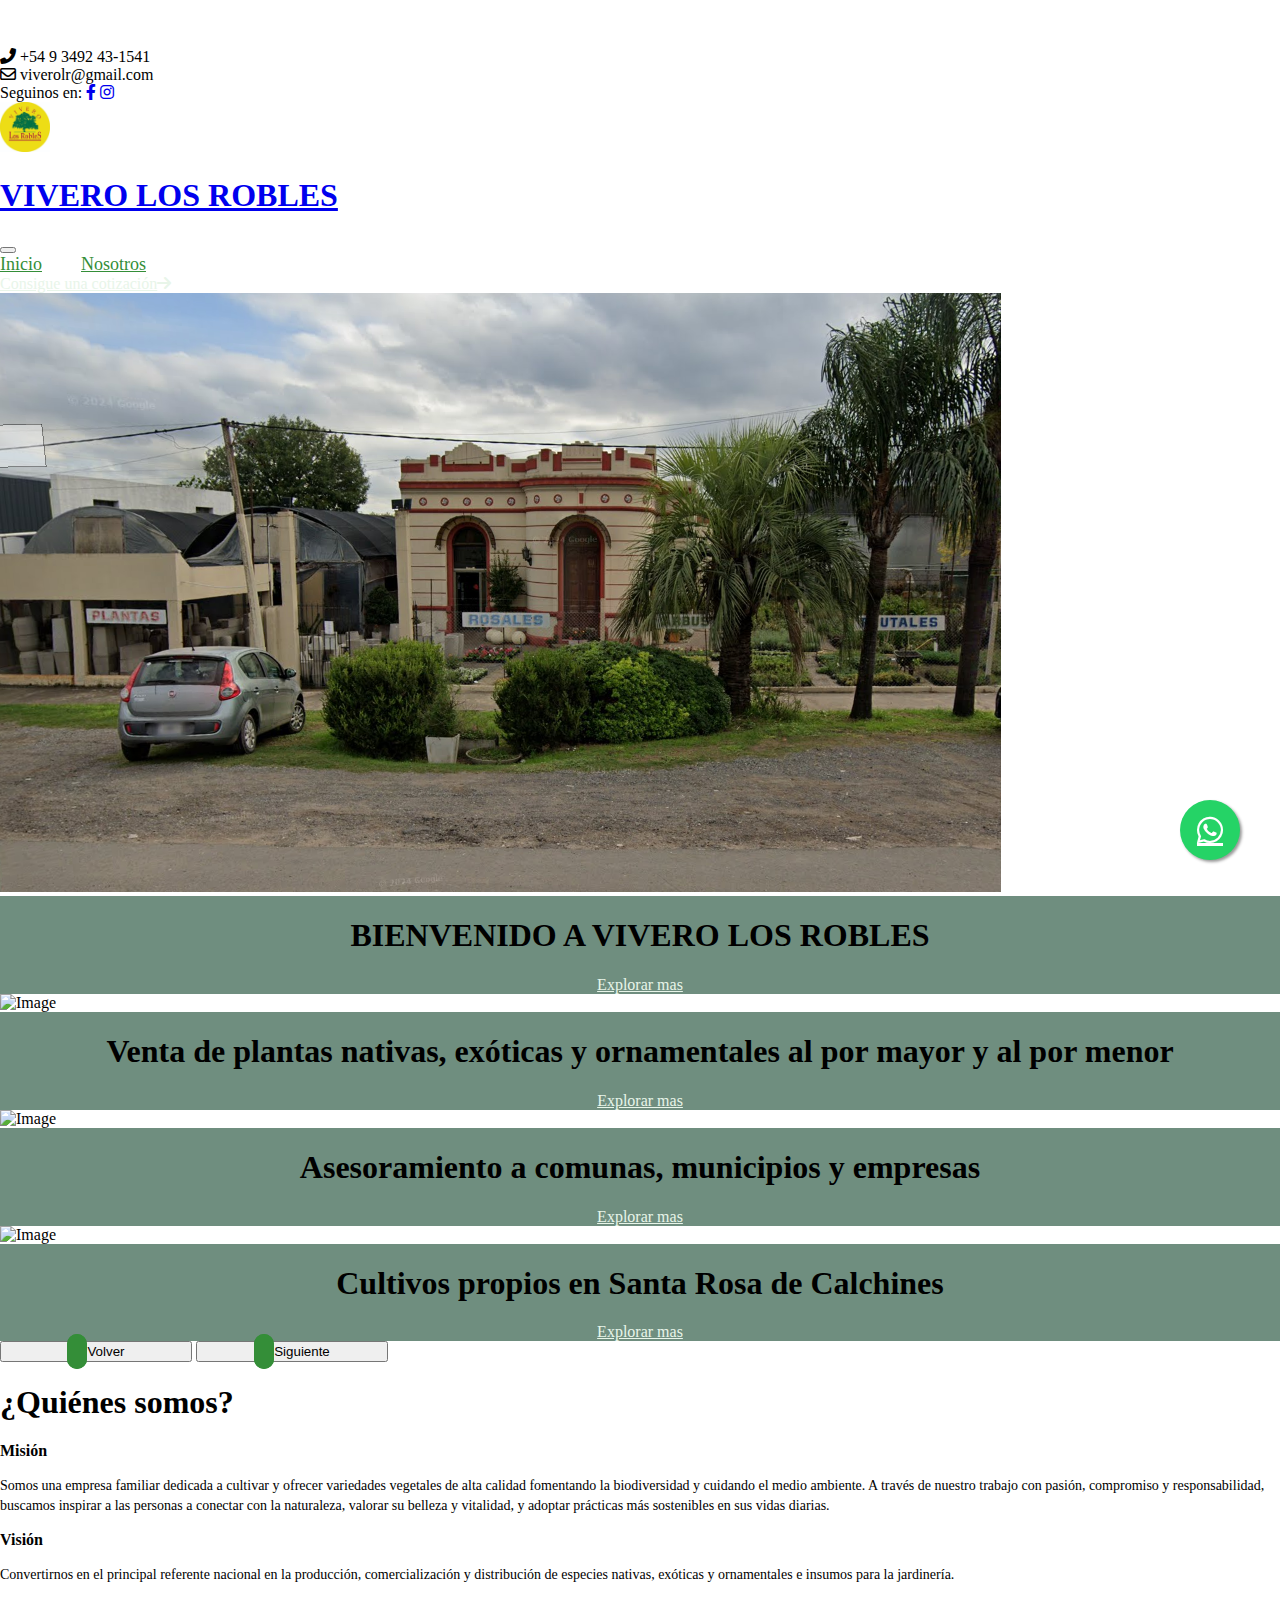
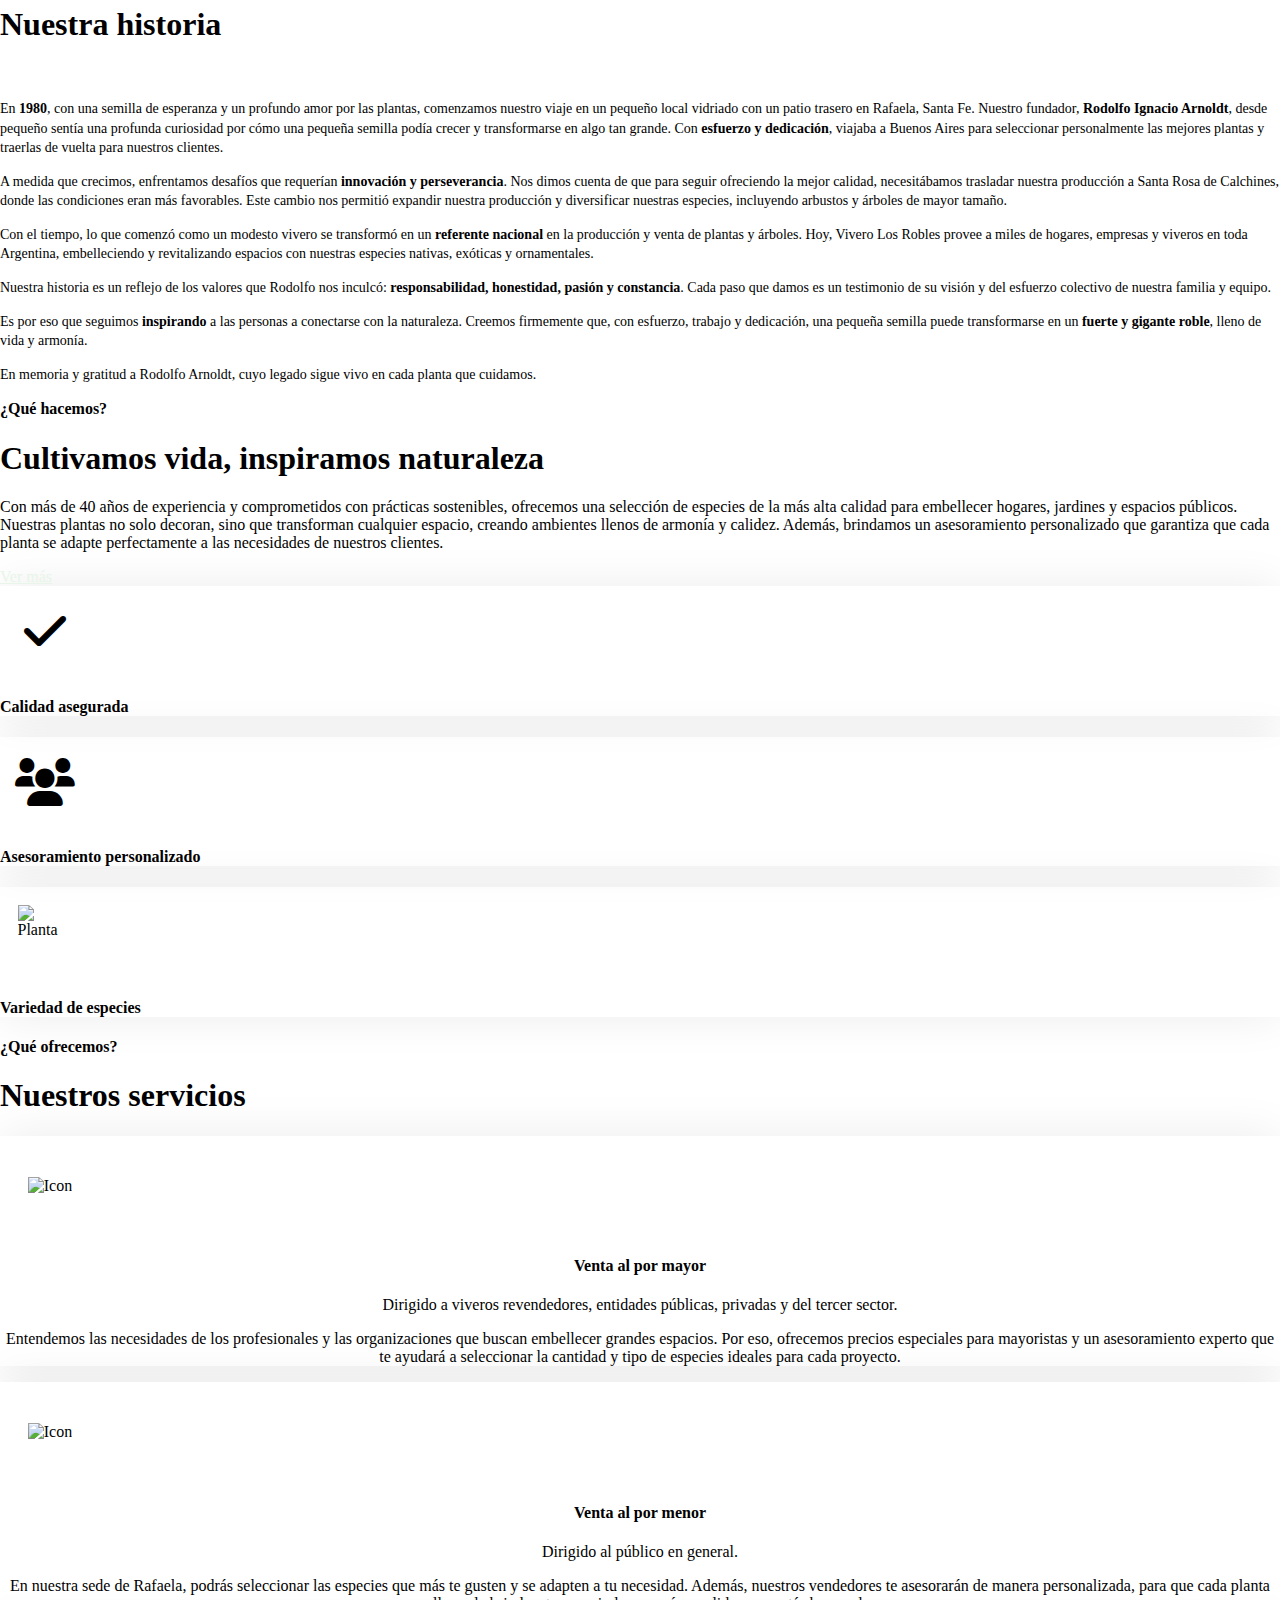
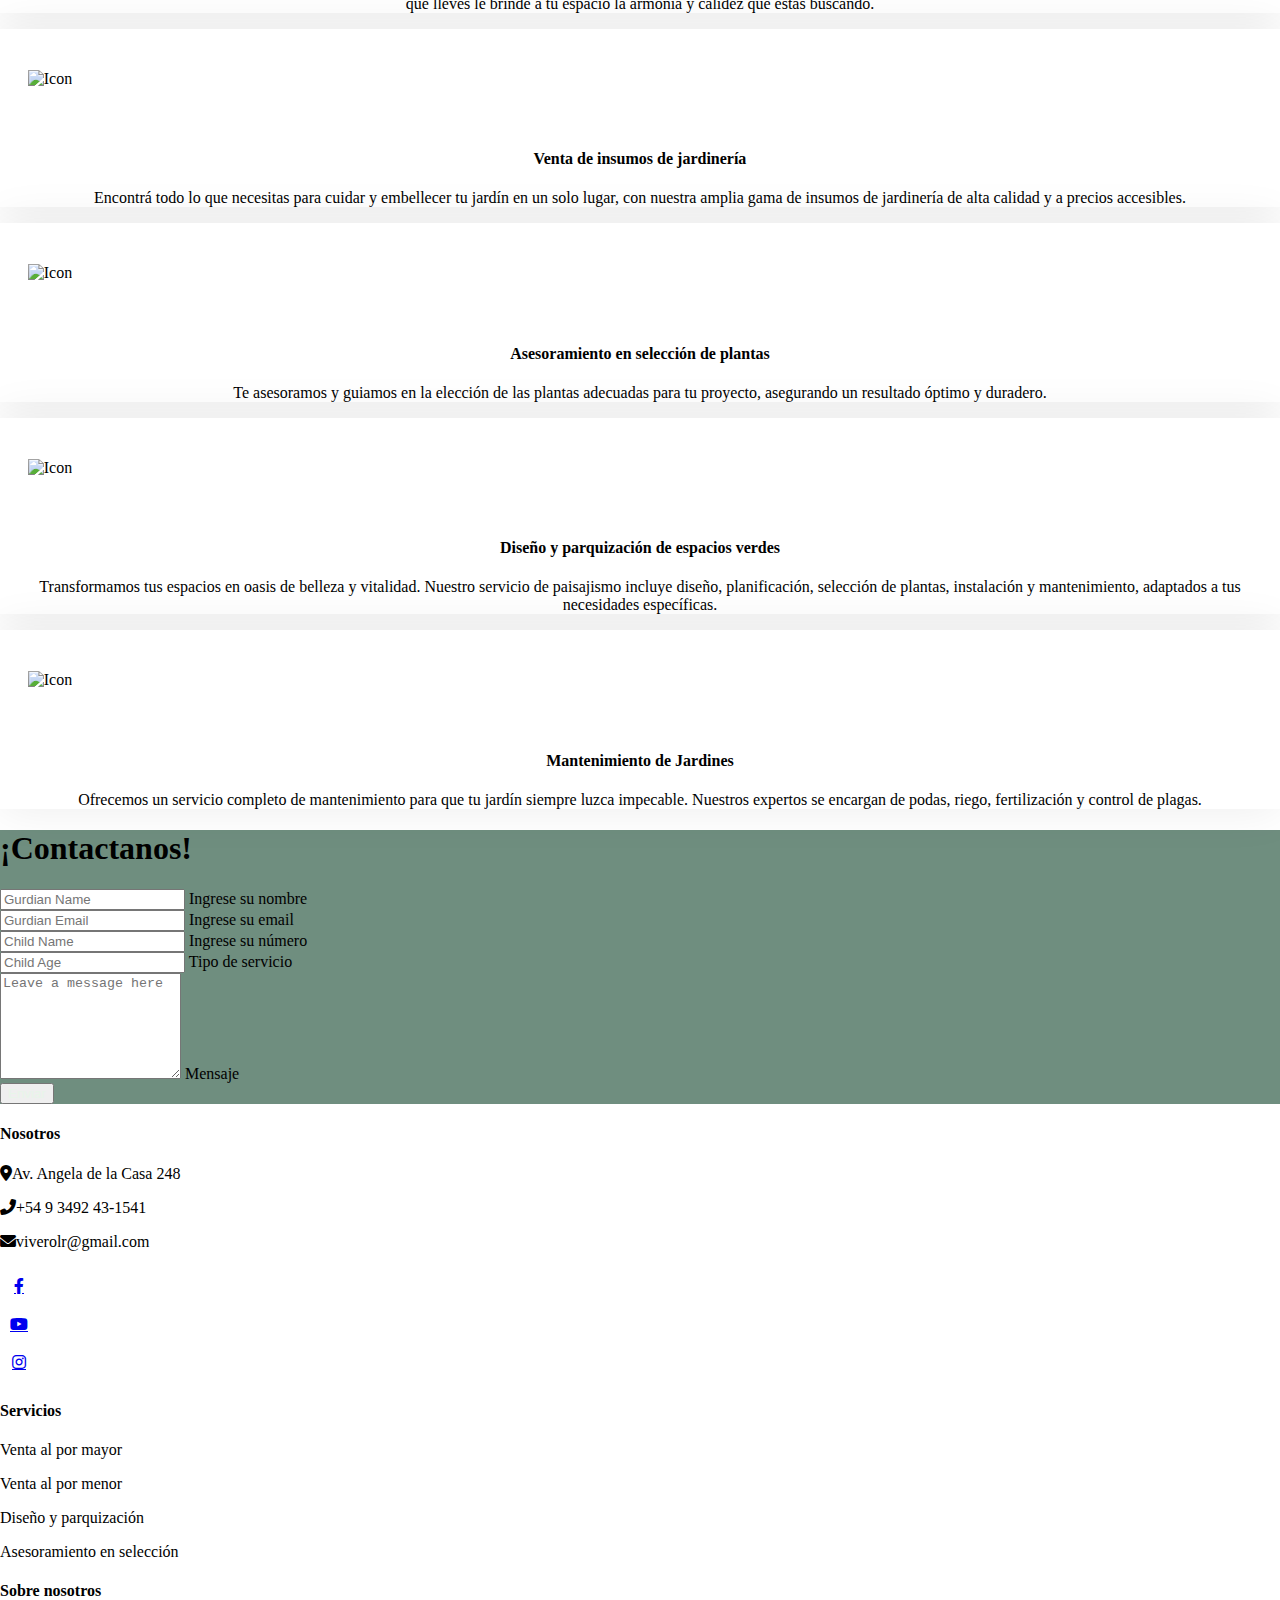
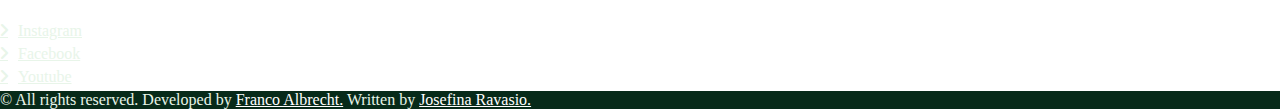
==== commit 8f7bb5f4: "actualizacion 3.0" ====
--- a/index.html
+++ b/index.html
@@ -7,6 +7,7 @@
     <meta content="width=device-width, initial-scale=1.0" name="viewport">
     <meta content="" name="keywords">
     <meta content="" name="description">
+    
 
     <!-- Favicon -->
     <link href="img/favicon.ico" rel="icon">
@@ -69,6 +70,7 @@
     <!-- Inicio barra navegacion -->
     <nav class="navbar navbar-expand-lg bg-white navbar-light sticky-top p-0">
         <a href="index.html" class="navbar-brand d-flex align-items-center px-4 px-lg-5">
+            <img src="img/logo.jpg" alt="Logo VIVERO LOS ROBLES" class="header-logo">
             <h1 class="m-0">VIVERO LOS ROBLES</h1>
         </a>
         <button type="button" class="navbar-toggler me-4" data-bs-toggle="collapse" data-bs-target="#navbarCollapse">
@@ -77,6 +79,7 @@
          <div class="collapse navbar-collapse" id="navbarCollapse">
             <div class="navbar-nav ms-auto p-4 p-lg-0">
                 <a href="index.html" class="nav-item nav-link active">Inicio</a>
+                <a href="project.html" class="nav-item nav-link active">Nosotros</a>
             </div>
             <a href="https://api.whatsapp.com/send?phone=543492584898&text=%C2%A1Hola!%20%F0%9F%91%8B%F0%9F%8F%BB%20Me%20gustar%C3%ADa%20recibir%20informaci%C3%B3n%20sobre%20" class="btn btn-primary py-4 px-lg-4 rounded-0 d-none d-lg-block">Consigue una cotización<i class="fa fa-arrow-right ms-3"></i></a>
         </div>
@@ -96,7 +99,7 @@
                             <div class="row justify-content-center">
                                 <div class="col-lg-8">
                                     <h1 class="display-1 text-white mb-5 animated slideInDown">BIENVENIDO A VIVERO LOS ROBLES</h1>
-                                    <a href="" class="btn btn-primary py-sm-3 px-sm-4">Explorar mas</a>
+                                    <a href="project.html" class="btn btn-primary py-sm-3 px-sm-4">Explorar mas</a>
                                 </div>
                             </div>
                         </div>
@@ -108,7 +111,33 @@
                         <div class="container">
                             <div class="row justify-content-center">
                                 <div class="col-lg-7">
-                                    <h1 class="display-1 text-white mb-5 animated slideInDown">Crea tu propio jardín en casa</h1>
+                                    <h1 class="display-1 text-white mb-5 animated slideInDown">Venta de plantas nativas, exóticas y ornamentales al por mayor y al por menor</h1>
+                                    <a href="" class="btn btn-primary py-sm-3 px-sm-4">Explorar mas</a>
+                                </div>
+                            </div>
+                        </div>
+                    </div>
+                </div>
+                <div class="carousel-item">
+                    <img class="w-100" src="img/carousel-2.jpg" alt="Image">
+                    <div class="carousel-caption">
+                        <div class="container">
+                            <div class="row justify-content-center">
+                                <div class="col-lg-7">
+                                    <h1 class="display-1 text-white mb-5 animated slideInDown">Asesoramiento a comunas, municipios y empresas</h1>
+                                    <a href="" class="btn btn-primary py-sm-3 px-sm-4">Explorar mas</a>
+                                </div>
+                            </div>
+                        </div>
+                    </div>
+                </div>
+                <div class="carousel-item">
+                    <img class="w-100" src="img/carousel-2.jpg" alt="Image">
+                    <div class="carousel-caption">
+                        <div class="container">
+                            <div class="row justify-content-center">
+                                <div class="col-lg-7">
+                                    <h1 class="display-1 text-white mb-5 animated slideInDown">Cultivos propios en Santa Rosa de Calchines</h1>
                                     <a href="" class="btn btn-primary py-sm-3 px-sm-4">Explorar mas</a>
                                 </div>
                             </div>
@@ -154,15 +183,7 @@
                     </p>
                 </div>
             </div>
-            <div class="text-center mx-auto wow fadeInUp" data-wow-delay="0.1s" style="max-width: 500px;">
-                <p class="fs-5 fw-bold text-primary">Valores</p>
-            </div>
-            <div class="row g-4 align-items-center">
-                <div class="col-lg-12 text-center wow fadeInUp" data-wow-delay="0.1s">
-                    <p class="mb-4 custom-paragraph">
-                        En nuestra empresa, trabajamos con entusiasmo y corazón. Con más de 40 años de experiencia, actuamos con profesionalismo y responsabilidad hacia nuestros clientes, proveedores, medio ambiente y sociedad. Cuidamos cada detalle para que nuestros cultivos sean sanos y armoniosos. Estos valores nos guían siempre.
-                    </p>
-                </div>
+            
             </div>
         </div>
     </div>
@@ -243,7 +264,7 @@
                     <p class="fs-5 fw-bold text-primary">¿Qué hacemos?</p>
                     <h1 class="display-5 mb-4">Cultivamos vida, inspiramos naturaleza</h1>
                     <p class="mb-4">Con más de 40 años de experiencia y comprometidos con prácticas sostenibles, ofrecemos una selección de especies de la más alta calidad para embellecer hogares, jardines y espacios públicos. Nuestras plantas no solo decoran, sino que transforman cualquier espacio, creando ambientes llenos de armonía y calidez. Además, brindamos un asesoramiento personalizado que garantiza que cada planta se adapte perfectamente a las necesidades de nuestros clientes.</p>
-                    <a class="btn btn-primary py-3 px-4" href="">Ver más</a>
+                    <a class="btn btn-primary py-3 px-4" href="project.html">Ver más</a>
                 </div>
                 <div class="col-lg-6">
                     <div class="row g-4 align-items-center">
@@ -299,15 +320,11 @@
                         </div>
                         <div class="service-text rounded p-5">
                             <div class="btn-square rounded-circle mx-auto mb-3">
-                                <img class="img-fluid" src="img/icon/icon-3.png" alt="Icon">
-                            </div>
-                            <h4 class="mb-3">Diseño y parquización de espacios verdes</h4>
-                            <p class="mb-4">Transformamos tus espacios en oasis de belleza y vitalidad. Nuestro servicio de paisajismo incluye diseño, planificación, selección de plantas, instalación y mantenimiento, adaptados a tus necesidades específicas.
-                                ¡Comunicate con paisajistas expertos! 
-                                Sofía Perez 
-                                Analía María
-                                Candela Gomez</p>
-                            
+                                <img class="img-fluid" src="img/icon/icon-1.png" alt="Icon">
+                            </div>
+                            <h4 class="mb-3">Venta al por mayor</h4>
+                            <p class="mb-4">Dirigido a viveros revendedores, entidades públicas, privadas y del tercer sector.</p>
+                            <p class="mb-4">Entendemos las necesidades de los profesionales y las organizaciones que buscan embellecer grandes espacios. Por eso, ofrecemos precios especiales para mayoristas y un asesoramiento experto que te ayudará a seleccionar la cantidad y tipo de especies ideales para cada proyecto.</p>
                         </div>
                     </div>
                 </div>
@@ -319,11 +336,43 @@
                         </div>
                         <div class="service-text rounded p-5">
                             <div class="btn-square rounded-circle mx-auto mb-3">
-                                <img class="img-fluid" src="img/icon/icon-5.png" alt="Icon">
+                                <img class="img-fluid" src="img/icon/icon-2.png" alt="Icon">
+                            </div>
+                            <h4 class="mb-3">Venta al por menor</h4>
+                            <p class="mb-4">Dirigido al público en general.</p>
+                            <p class="mb-4">En nuestra sede de Rafaela, podrás seleccionar las especies que más te gusten y se adapten a tu necesidad. Además, nuestros vendedores te asesorarán de manera personalizada, para que cada planta que lleves le brinde a tu espacio la armonía y calidez que estás buscando.</p>
+                            
+                        </div>
+                    </div>
+                </div>
+
+                <div class="col-lg-4 col-md-6 wow fadeInUp" data-wow-delay="0.5s">
+                    <div class="service-item rounded d-flex h-100">
+                        <div class="service-img rounded">
+                            <img class="img-fluid" src="img/service-3.jpg" alt="">
+                        </div>
+                        <div class="service-text rounded p-5">
+                            <div class="btn-square rounded-circle mx-auto mb-3">
+                                <img class="img-fluid" src="img/icon/icon-3.png" alt="Icon">
+                            </div>
+                            <h4 class="mb-3">Venta de insumos de jardinería</h4>
+                            <p class="mb-4">Encontrá todo lo que necesitas para cuidar y embellecer tu jardín en un solo lugar, con nuestra amplia gama de insumos de jardinería de alta calidad y a precios accesibles.</p>
+                            
+                        </div>
+                    </div>
+                </div>
+
+                <div class="col-lg-4 col-md-6 wow fadeInUp" data-wow-delay="0.5s">
+                    <div class="service-item rounded d-flex h-100">
+                        <div class="service-img rounded">
+                            <img class="img-fluid" src="img/service-3.jpg" alt="">
+                        </div>
+                        <div class="service-text rounded p-5">
+                            <div class="btn-square rounded-circle mx-auto mb-3">
+                                <img class="img-fluid" src="img/icon/icon-4.png" alt="Icon">
                             </div>
                             <h4 class="mb-3">Asesoramiento en selección de plantas</h4>
-                            <p class="mb-4">Nuestros expertos en jardinería están aquí para guiarte en la elección de las plantas adecuadas para tu jardín o proyecto, asegurando un resultado hermoso y duradero.</p>
-                            
+                            <p class="mb-4">Te asesoramos y guiamos en la elección de las plantas adecuadas para tu proyecto, asegurando un resultado óptimo y duradero.</p>
                         </div>
                     </div>
                 </div>
@@ -334,10 +383,25 @@
                         </div>
                         <div class="service-text rounded p-5">
                             <div class="btn-square rounded-circle mx-auto mb-3">
-                                <img class="img-fluid" src="img/icon/icon-4.png" alt="Icon">
-                            </div>
-                            <h4 class="mb-3">Venta de insumos de jardinería</h4>
-                            <p class="mb-4">Encuentra todo lo que necesitas para cuidar y embellecer tu jardín en un solo lugar, con nuestra amplia gama de insumos de jardinería de alta calidad y a precios accesibles.</p>
+                                <img class="img-fluid" src="img/icon/icon-5.png" alt="Icon">
+                            </div>
+                            <h4 class="mb-3">Diseño y parquización de espacios verdes</h4>
+                            <p class="mb-4">Transformamos tus espacios en oasis de belleza y vitalidad. Nuestro servicio de paisajismo incluye diseño, planificación, selección de plantas, instalación y mantenimiento, adaptados a tus necesidades específicas.</p>
+                            
+                        </div>
+                    </div>
+                </div>
+                <div class="col-lg-4 col-md-6 wow fadeInUp" data-wow-delay="0.1s">
+                    <div class="service-item rounded d-flex h-100">
+                        <div class="service-img rounded">
+                            <img class="img-fluid" src="img/service-2.jpg" alt="">
+                        </div>
+                        <div class="service-text rounded p-5">
+                            <div class="btn-square rounded-circle mx-auto mb-3">
+                                <img class="img-fluid" src="img/icon/icon-1.png" alt="Icon">
+                            </div>
+                            <h4 class="mb-3">Mantenimiento de Jardines</h4>
+                            <p class="mb-4">Ofrecemos un servicio completo de mantenimiento para que tu jardín siempre luzca impecable. Nuestros expertos se encargan de podas, riego, fertilización y control de plagas.</p>
                             
                         </div>
                     </div>
@@ -353,7 +417,7 @@
                 <div class="col-lg-7">
                     <div class="bg-white rounded p-4 p-sm-5 wow fadeIn" data-wow-delay="0.5s">
                         <h1 class="display-5 text-center mb-5">¡Contactanos!</h1>
-                         <form action="https://formsubmit.co/bananitadolca96@gmail.com" method="POST">
+                         <form action="https://formsubmit.co/viverolr@gmail.com" method="POST">
                             <div class="row g-3">
                                 <div class="col-sm-6">
                                     <div class="form-floating">
@@ -403,142 +467,21 @@
     <div class="container-xxl py-5">
         <div class="container">
             <div class="text-center mx-auto wow fadeInUp" data-wow-delay="0.1s" style="max-width: 500px;">
-                <p class="fs-5 fw-bold text-primary">Nosotros</p>
-                <h1 class="display-5 mb-5">Nuestros trabajos</h1>
+                <p class="fs-5 fw-bold text-primary"></p>
+                <h1 class="display-5 mb-5"></h1>
             </div>
             <div class="row wow fadeInUp" data-wow-delay="0.3s">
                 <div class="col-12 text-center">
 
                 </div>
-            </div>
-            <div class="row g-4 portfolio-container">
-                <div class="col-lg-4 col-md-6 portfolio-item first wow fadeInUp" data-wow-delay="0.1s">
-                    <div class="portfolio-inner rounded">
-                        <img class="img-fluid" src="img/service-1.jpg" alt="">
-                        <div class="portfolio-text">
-                            <h4 class="text-white mb-4">Dracena yucca aloifolia.</h4>
-                            <div class="d-flex">
-                                
-                            </div>
-                        </div>
-                    </div>
-                </div>
-                <div class="col-lg-4 col-md-6 portfolio-item second wow fadeInUp" data-wow-delay="0.3s">
-                    <div class="portfolio-inner rounded">
-                        <img class="img-fluid" src="img/service-2.jpg" alt="">
-                        <div class="portfolio-text">
-                            <h4 class="text-white mb-4">Agloanema silver queen.</h4>
-                            <div class="d-flex">
-                                
-                            </div>
-                        </div>
-                    </div>
-                </div>
-                
-                <div class="col-lg-4 col-md-6 portfolio-item first wow fadeInUp" data-wow-delay="0.5s">
-                    <div class="portfolio-inner rounded">
-                        <img class="img-fluid" src="img/service-3.jpg" alt="">
-                        <div class="portfolio-text">
-                            <h4 class="text-white mb-4">Dracena cordyline fruticosa.</h4>
-                            <div class="d-flex">
-                                
-                            </div>
-                        </div>
-                    </div>
-                </div>
-                        </div>
-                    </div>
-                </div>
-            </div>
-        </div>
-    </div>
-
-    <div class="container-xxl py-5">
-        <div class="container">
-        
-            <div class="row g-4 portfolio-container">
-                <div class="col-lg-4 col-md-6 portfolio-item first wow fadeInUp" data-wow-delay="0.1s">
-                    <div class="portfolio-inner rounded">
-                        <img class="img-fluid" src="img/1.jpg" alt="">
-                        <div class="portfolio-text">
-                            <h4 class="text-white mb-4">Helecho bleschum silver lady.</h4>
-                            
-                        </div>
-                    </div>
-                </div>
-                <div class="col-lg-4 col-md-6 portfolio-item second wow fadeInUp" data-wow-delay="0.3s">
-                    <div class="portfolio-inner rounded">
-                        <img class="img-fluid" src="img/2.jpg" alt="">
-                        <div class="portfolio-text">
-                            <h4 class="text-white mb-4">Guzmania lingulata.</h4>
-                            <div class="d-flex">
-                                
-                            </div>
-                        </div>
-                    </div>
-                </div>
-                
-                <div class="col-lg-4 col-md-6 portfolio-item first wow fadeInUp" data-wow-delay="0.5s">
-                    <div class="portfolio-inner rounded">
-                        <img class="img-fluid" src="img/3.jpg" alt="">
-                        <div class="portfolio-text">
-                            <h4 class="text-white mb-4">Calathea makoyana.</h4>
-                            <div class="d-flex">
-                                
-                            </div>
-                        </div>
-                    </div>
-                </div>
-                        </div>
-                    </div>
-                </div>
-            </div>
-        </div>
-    </div>
-
-    <div class="container-xxl py-5">
-        <div class="container">
-        
-            <div class="row g-4 portfolio-container">
-                <div class="col-lg-4 col-md-6 portfolio-item first wow fadeInUp" data-wow-delay="0.1s">
-                    <div class="portfolio-inner rounded">
-                        <img class="img-fluid" src="img/6.jpg" alt="">
-                        <div class="portfolio-text">
-                            <h4 class="text-white mb-4">Sansevieria enana.</h4>
-                            
-                        </div>
-                    </div>
-                </div>
-                <div class="col-lg-4 col-md-6 portfolio-item second wow fadeInUp" data-wow-delay="0.3s">
-                    <div class="portfolio-inner rounded">
-                        <img class="img-fluid" src="img/5.jpg" alt="">
-                        <div class="portfolio-text">
-                            <h4 class="text-white mb-4">Peperonia clussifolia  tricolor.</h4>
-                            <div class="d-flex">
-                                
-                            </div>
-                        </div>
-                    </div>
-                </div>
-                
-                <div class="col-lg-4 col-md-6 portfolio-item first wow fadeInUp" data-wow-delay="0.5s">
-                    <div class="portfolio-inner rounded">
-                        <img class="img-fluid" src="img/4.jpg" alt="">
-                        <div class="portfolio-text">
-                            <h4 class="text-white mb-4">Dracena warneckii.</h4>
-                            <div class="d-flex">
-                                
-                            </div>
-                        </div>
-                    </div>
-                </div>
-                        </div>
-                    </div>
-                </div>
-            </div>
-        </div>
-    </div>
-
+             </div>
+
+                        </div>
+                    </div>
+                </div>
+            </div>
+        </div>
+    </div>
 
     <!-- Projects End -->
 
@@ -552,7 +495,7 @@
     <link rel="stylesheet" href="https://cdnjs.cloudflare.com/ajax/libs/font-awesome/6.0.0-beta3/css/all.min.css">
 </head>
 <body>
-    <a href="https://api.whatsapp.com/send?phone=543492584898&text=%C2%A1Hola!%20%F0%9F%91%8B%F0%9F%8F%BB%20Me%20gustar%C3%ADa%20recibir%20informaci%C3%B3n%20sobre%20" class="whatsapp-float" target="_blank">
+    <a href="https://wa.link/wy5znl" class="whatsapp-float" target="_blank">
         <i class="fa-brands fa-whatsapp"></i>
     </a>
 </body>
@@ -576,19 +519,16 @@
                 </div>
                 <div class="col-lg-3 col-md-6">
                     <h4 class="text-white mb-4">Servicios</h4>
-                    <a class="btn btn-link" href="">fdkjngodfijgoidfj</a>
-                    <a class="btn btn-link" href="">fdkjngodfijgoidfj</a>
-                    <a class="btn btn-link" href="">fdkjngodfijgoidfj</a>
-                    <a class="btn btn-link" href="">fdkjngodfijgoidfj</a>
-                    <a class="btn btn-link" href="">fdkjngodfijgoidfj</a>
+                    <p class="mb-2">Venta al por mayor</p>
+                    <p class="mb-2"></i>Venta al por menor</p>
+                    <p class="mb-2"></i>Diseño y parquización</p>
+                    <p class="mb-2"></i>Asesoramiento en selección</p>
                 </div>
                 <div class="col-lg-3 col-md-6">
                     <h4 class="text-white mb-4">Sobre nosotros</h4>
-                    <a class="btn btn-link" href="">fdkjngodfijgoidfj</a>
-                    <a class="btn btn-link" href="">fdkjngodfijgoidfj</a>
-                    <a class="btn btn-link" href="">fdkjngodfijgoidfj</a>
-                    <a class="btn btn-link" href="">fdkjngodfijgoidfj</a>
-                    <a class="btn btn-link" href="">fdkjngodfijgoidfj</a>
+                    <a class="btn btn-link" href="https://www.instagram.com/viverolosrobles.sa/">Instagram</a>
+                    <a class="btn btn-link" href="https://www.facebook.com/profile.php?id=100055957133323">Facebook</a>
+                    <a class="btn btn-link" href="https://www.youtube.com/watch?v=tsM_mIArnR8">Youtube</a>
                 </div>
           
             </div>
--- a/css/style.css
+++ b/css/style.css
@@ -536,3 +536,23 @@
 .whatsapp-float i {
     font-size: 30px;
 }
+
+/* css/style.css */
+
+/* Estilos para el header */
+.header-container {
+    display: flex; /* Alinea los elementos en una fila */
+    align-items: center; /* Centra verticalmente la imagen y el texto */
+    padding: 20px; /* Espacio alrededor del contenedor */
+}
+
+.header-logo {
+    width: 50px; /* Ajusta el tamaño del logo */
+    height: auto; /* Mantiene la proporción del logo */
+    margin-right: 10px; /* Espacio entre el logo y el título */
+}
+
+.header-title {
+    font-size: 24px; /* Ajusta el tamaño del texto */
+    margin: 0; /* Elimina el margen por defecto del título */
+}
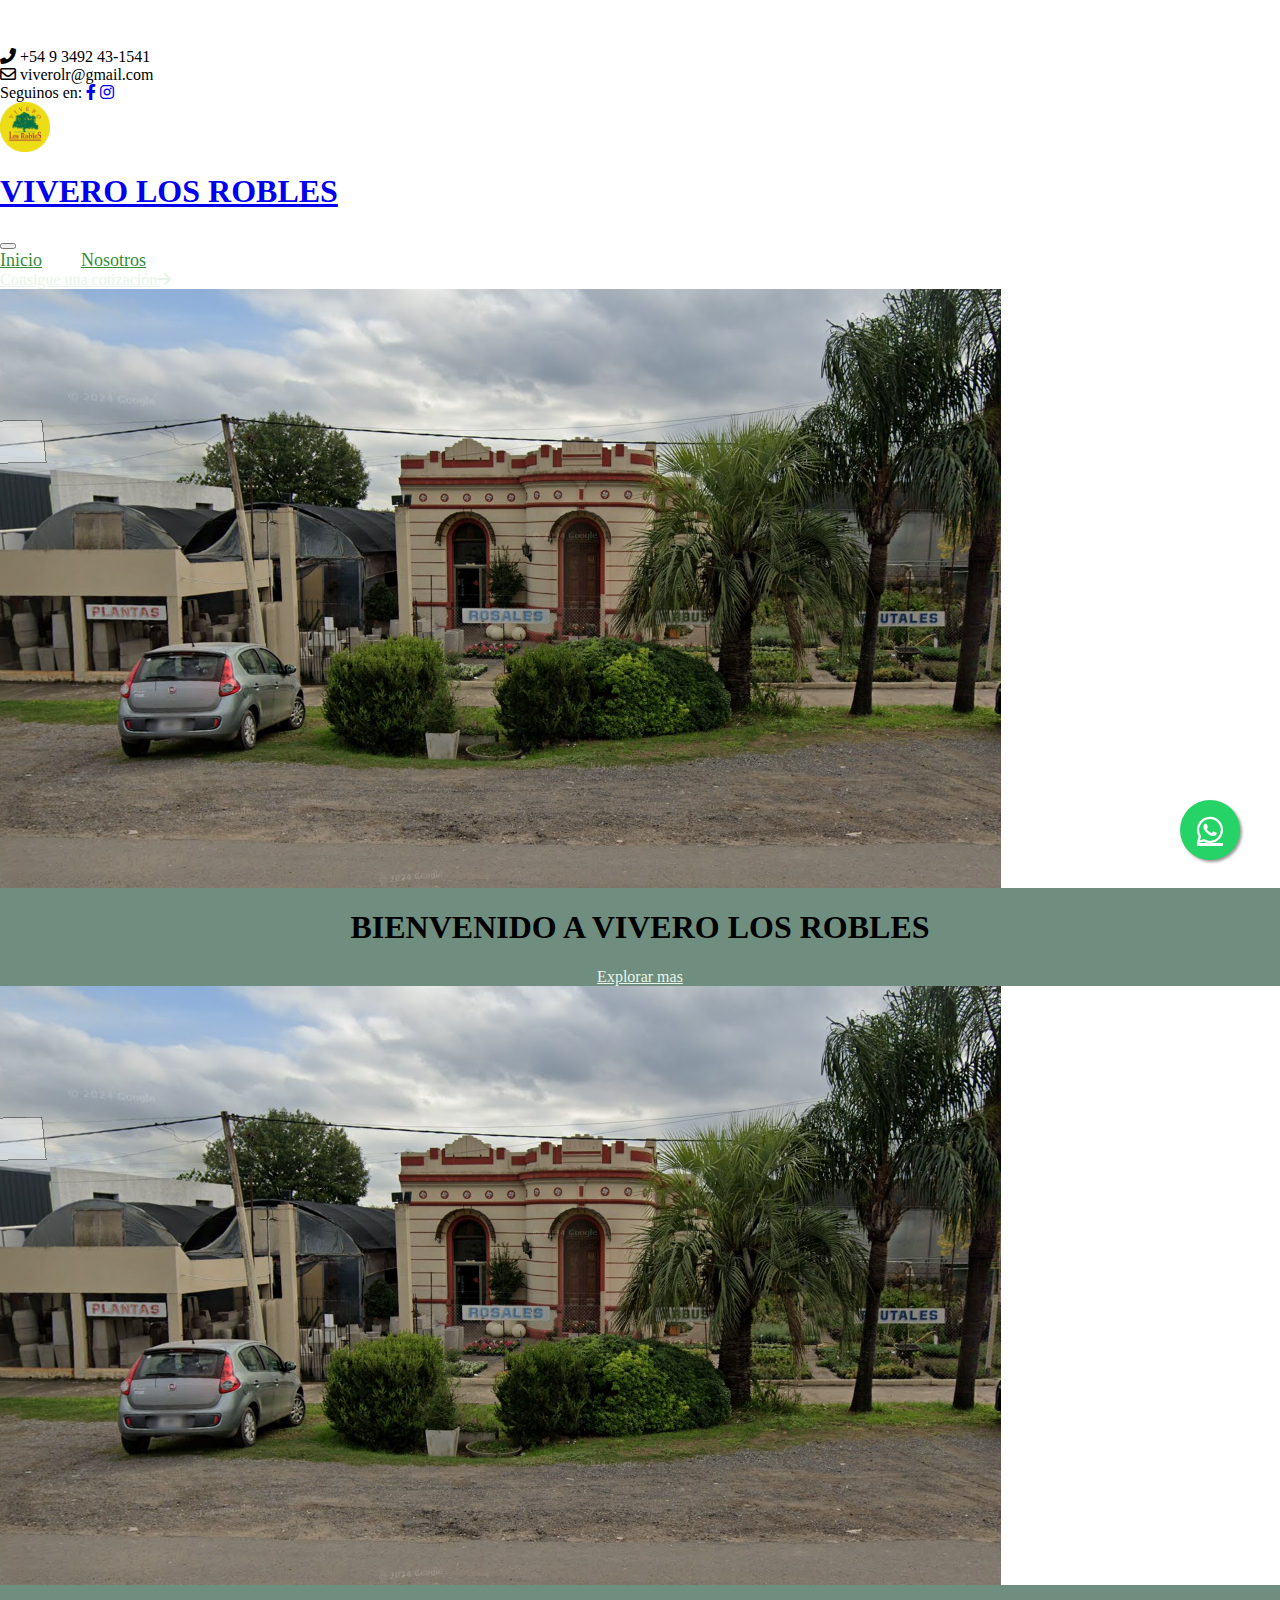
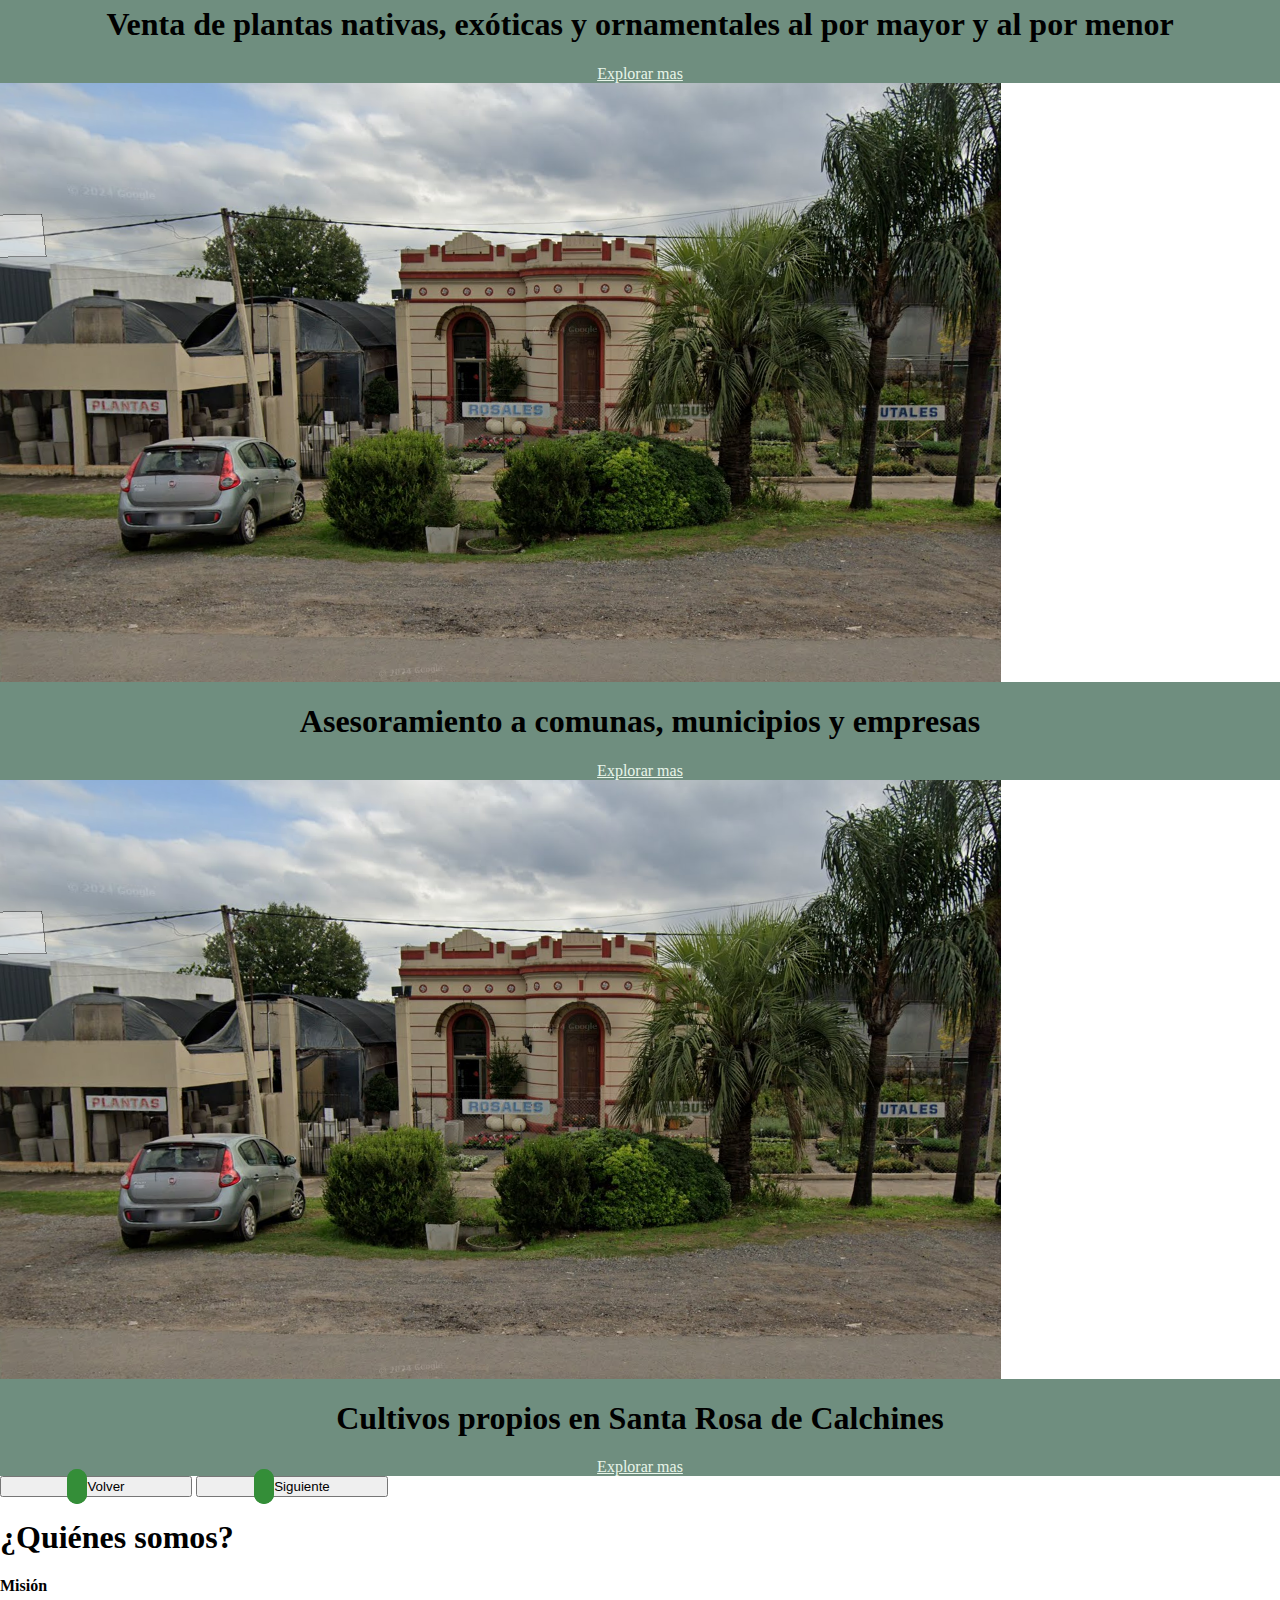
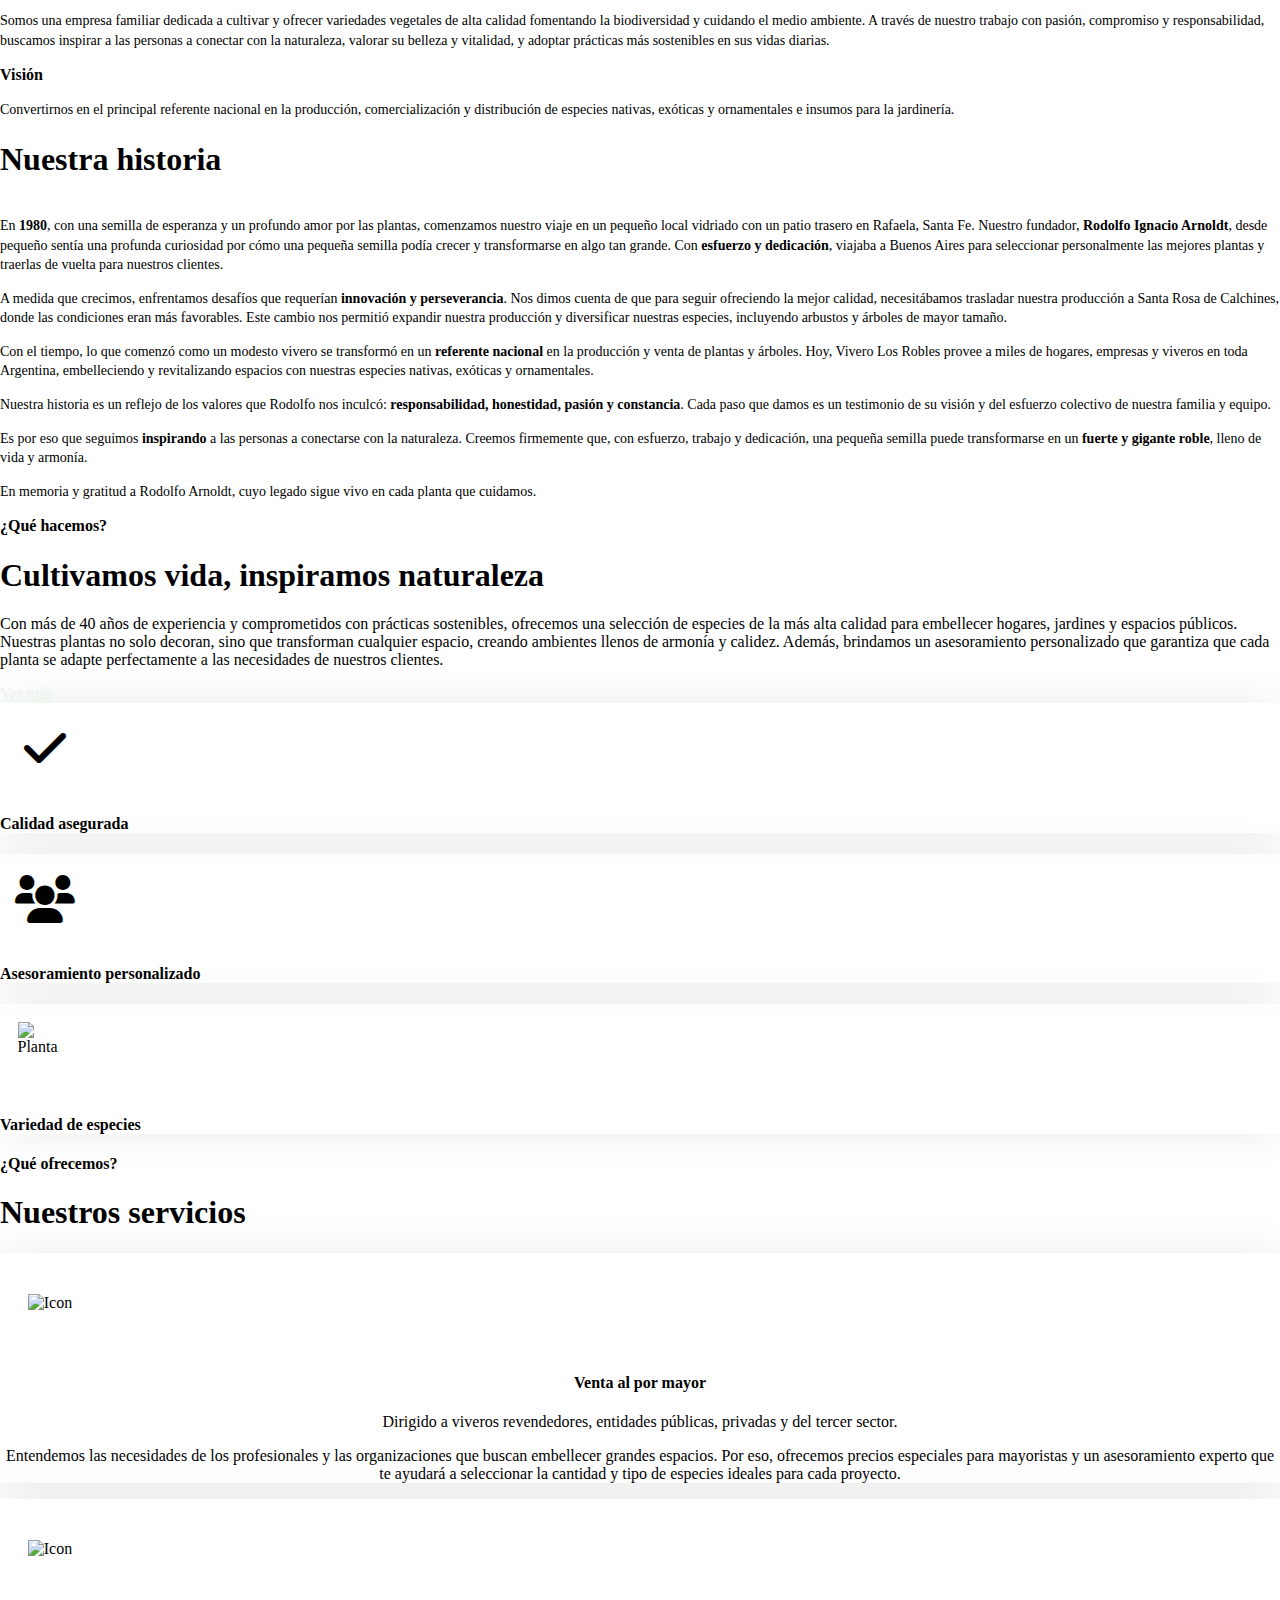
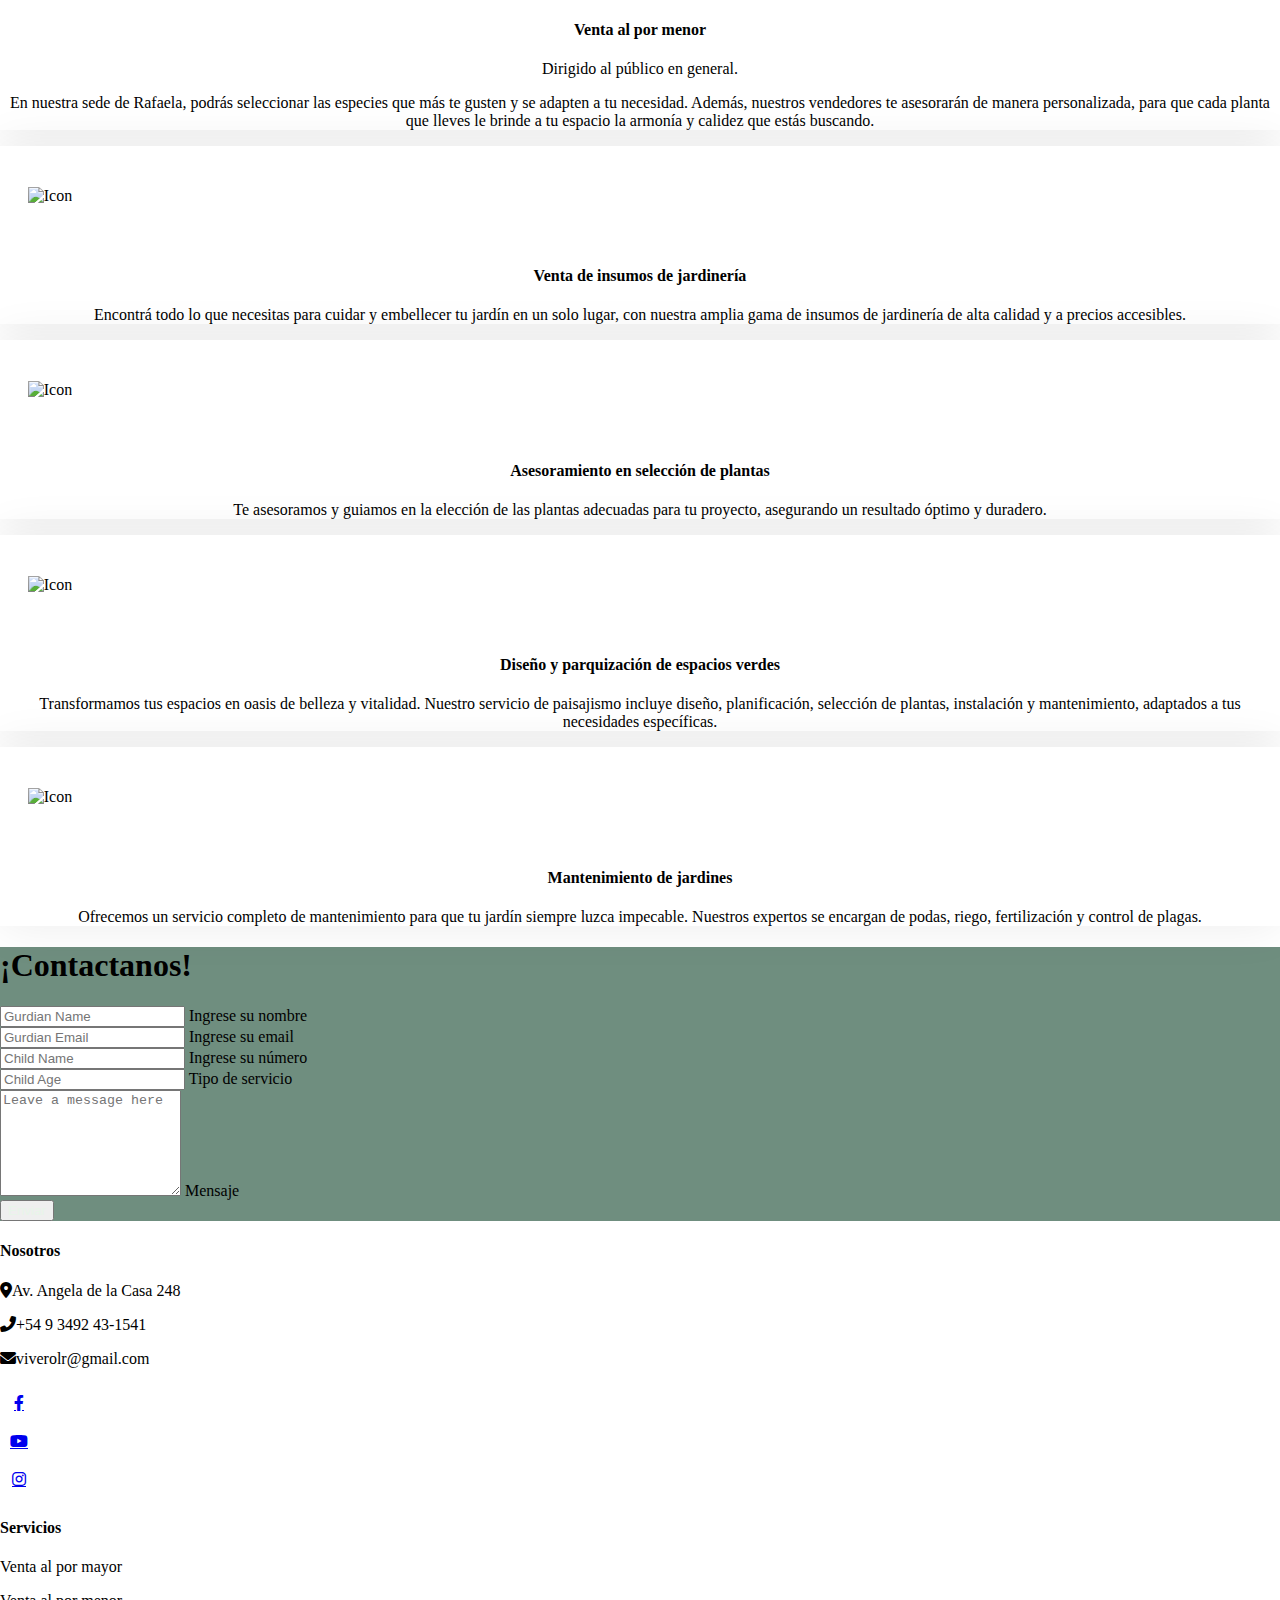
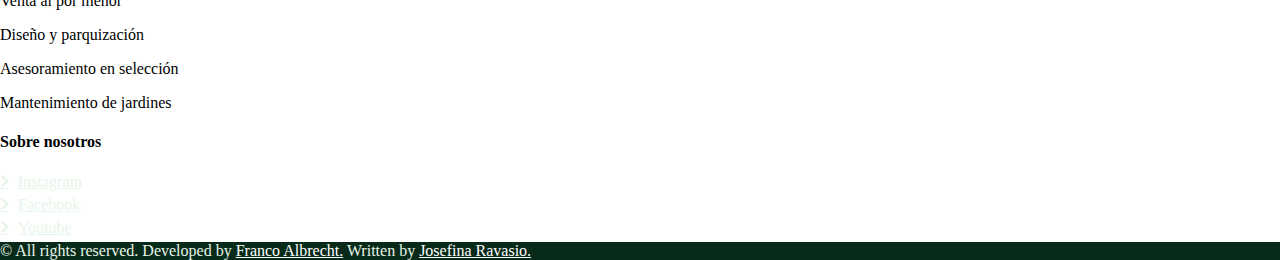
==== commit 49215455: "actualizacion 4.0" ====
--- a/index.html
+++ b/index.html
@@ -106,7 +106,7 @@
                     </div>
                 </div>
                 <div class="carousel-item">
-                    <img class="w-100" src="img/carousel-2.jpg" alt="Image">
+                    <img class="w-100" src="img/carousel-1.jpg" alt="Image">
                     <div class="carousel-caption">
                         <div class="container">
                             <div class="row justify-content-center">
@@ -119,7 +119,7 @@
                     </div>
                 </div>
                 <div class="carousel-item">
-                    <img class="w-100" src="img/carousel-2.jpg" alt="Image">
+                    <img class="w-100" src="img/carousel-1.jpg" alt="Image">
                     <div class="carousel-caption">
                         <div class="container">
                             <div class="row justify-content-center">
@@ -132,7 +132,7 @@
                     </div>
                 </div>
                 <div class="carousel-item">
-                    <img class="w-100" src="img/carousel-2.jpg" alt="Image">
+                    <img class="w-100" src="img/carousel-1.jpg" alt="Image">
                     <div class="carousel-caption">
                         <div class="container">
                             <div class="row justify-content-center">
@@ -400,7 +400,7 @@
                             <div class="btn-square rounded-circle mx-auto mb-3">
                                 <img class="img-fluid" src="img/icon/icon-1.png" alt="Icon">
                             </div>
-                            <h4 class="mb-3">Mantenimiento de Jardines</h4>
+                            <h4 class="mb-3">Mantenimiento de jardines</h4>
                             <p class="mb-4">Ofrecemos un servicio completo de mantenimiento para que tu jardín siempre luzca impecable. Nuestros expertos se encargan de podas, riego, fertilización y control de plagas.</p>
                             
                         </div>
@@ -410,8 +410,8 @@
     <!-- Service End -->
 
 
-    <!-- Quote Start -->
-    <div class="container-fluid quote my-5 py-5" data-parallax="scroll" data-image-src="img/carousel-2.jpg">
+    <!-- Inicio Formulario consulta -->
+    <div class="container-fluid quote my-5 py-5" data-parallax="scroll" data-image-src="img/fotovich.jpg">
         <div class="container py-5">
             <div class="row justify-content-center">
                 <div class="col-lg-7">
@@ -460,7 +460,7 @@
         </div>
     </div>
     
-    <!-- Quote End -->
+    <!-- Final formulario -->
 
 
     <!-- Projects Start -->
@@ -523,6 +523,7 @@
                     <p class="mb-2"></i>Venta al por menor</p>
                     <p class="mb-2"></i>Diseño y parquización</p>
                     <p class="mb-2"></i>Asesoramiento en selección</p>
+                    <p class="mb-2"></i>Mantenimiento de jardines</p>
                 </div>
                 <div class="col-lg-3 col-md-6">
                     <h4 class="text-white mb-4">Sobre nosotros</h4>
--- a/css/style.css
+++ b/css/style.css
@@ -556,3 +556,82 @@
     font-size: 24px; /* Ajusta el tamaño del texto */
     margin: 0; /* Elimina el margen por defecto del título */
 }
+
+@media (max-width: 768px) {
+    .portfolio-item {
+        width: 100%; /* Cada elemento ocupa el 100% del ancho en móviles */
+    }
+
+    .portfolio-inner img {
+        width: 100%; /* Asegura que las imágenes no excedan el ancho del contenedor */
+        height: auto; /* Mantiene la proporción de la imagen */
+    }
+}
+
+@media (max-width: 768px) {
+    .container-xxl {
+        padding-top: 30px;
+        padding-bottom: 30px; /* Aumenta el espacio superior e inferior */
+    }
+    
+    .row.g-4 {
+        margin-bottom: 30px; /* Asegura que las filas no se solapen */
+    }
+}
+
+@media (max-width: 768px) {
+    iframe {
+        width: 100%;
+        height: 250px; /* Ajusta la altura del iframe */
+    }
+}
+
+.portfolio-container {
+    display: -webkit-box;      /* Prefijo para Safari 6.1+ */
+    display: -moz-box;         /* Prefijo para Firefox */
+    display: -ms-flexbox;      /* Prefijo para IE 10 */
+    display: -webkit-flex;     /* Prefijo para Safari 7+ */
+    display: flex;             /* Versión estándar */
+}
+
+img {
+    max-width: 100%;
+    height: auto;
+    display: block; /* Asegura que las imágenes no creen espacio extra */
+}
+
+@supports (-webkit-touch-callout: none) {
+    .portfolio-container {
+        display: -webkit-flex;
+    }
+}
+
+img {
+    max-width: 100%;
+    height: auto;
+    display: block;
+}
+
+/* Solución específica para Safari */
+.portfolio-item img {
+    object-fit: cover; /* Asegura que las imágenes se ajusten al contenedor sin distorsionarse */
+    width: 100%;
+}
+
+.portfolio-container, .portfolio-inner {
+    display: -webkit-flex; /* Prefijo para Safari */
+    display: flex;
+    flex-wrap: wrap; /* Asegura que los elementos se ajusten en varias filas si es necesario */
+    -webkit-flex-wrap: wrap;
+}
+
+.portfolio-inner {
+    min-height: 300px; /* o el valor que necesites */
+    height: auto; /* Asegura que el contenedor pueda ajustarse */
+}
+
+@media only screen and (max-width: 767px) {
+    .portfolio-container {
+        flex-direction: column; /* Apila los elementos verticalmente en pantallas pequeñas */
+    }
+}
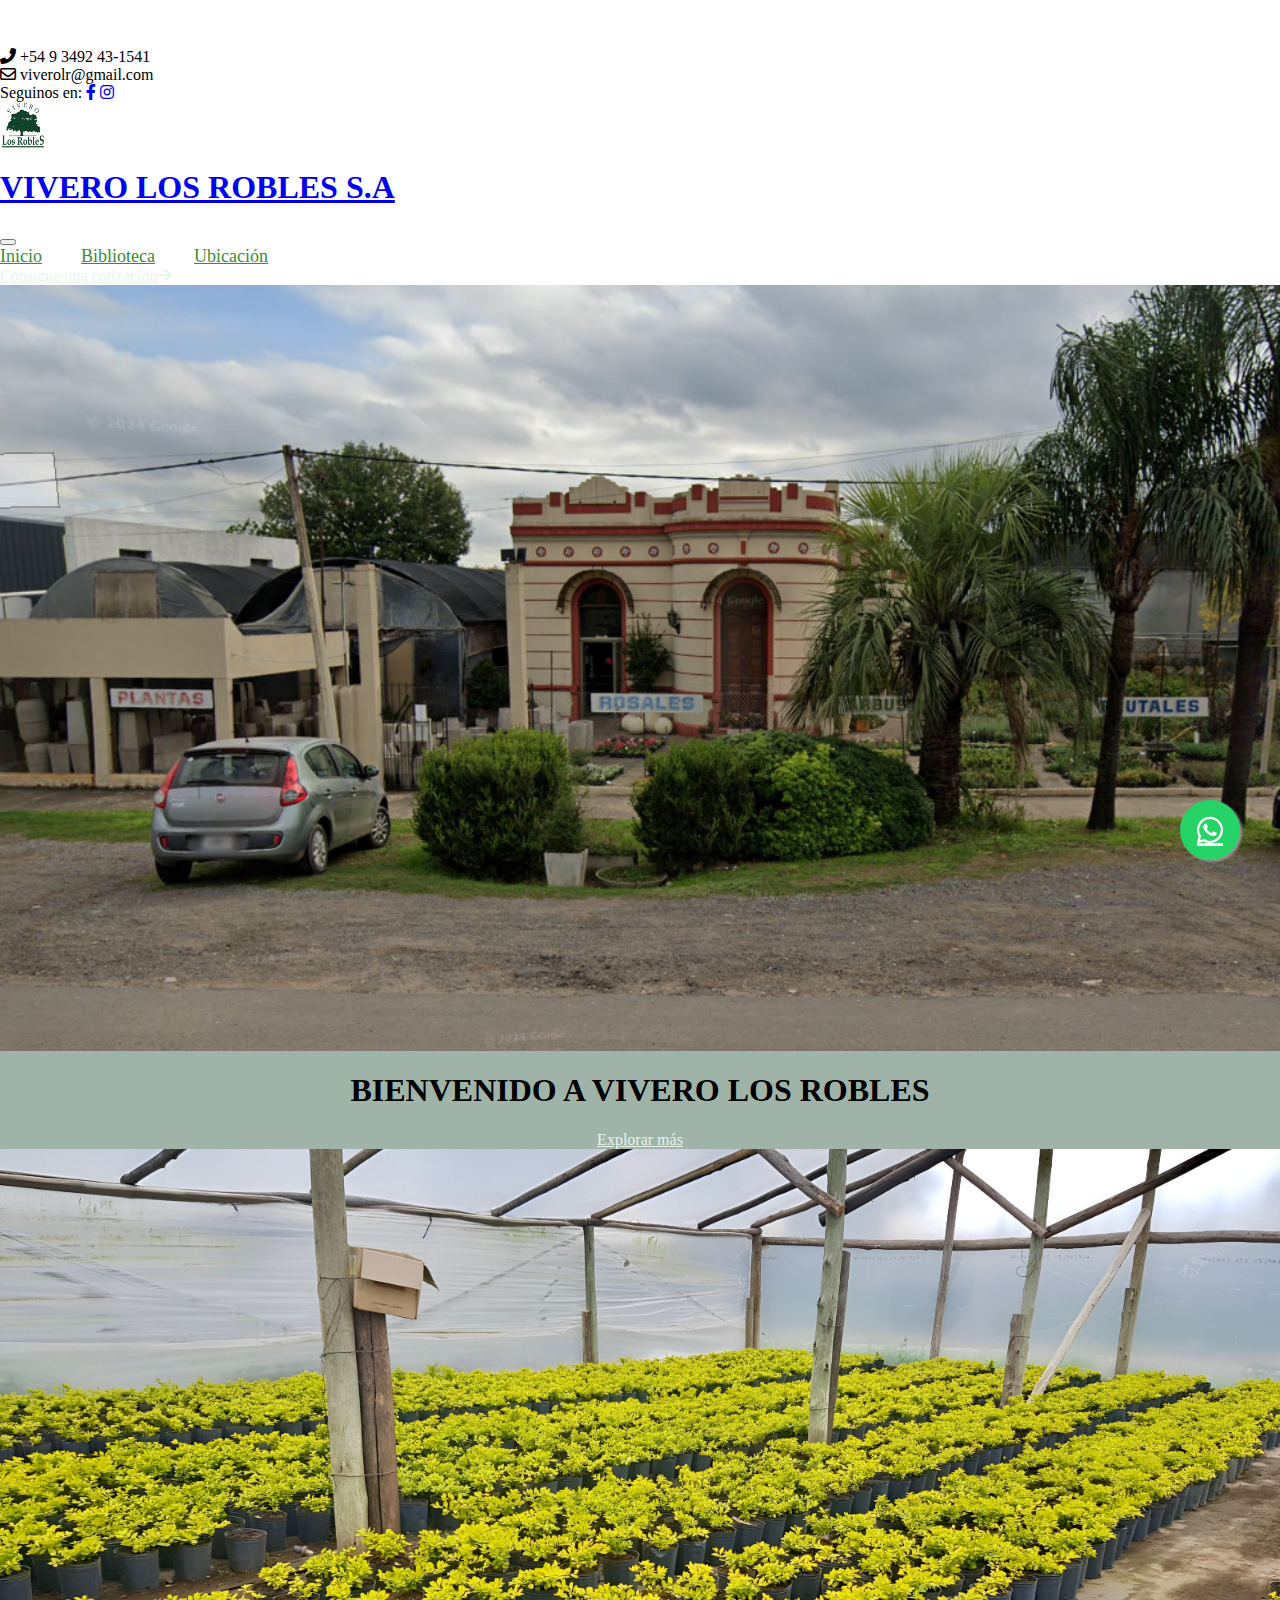
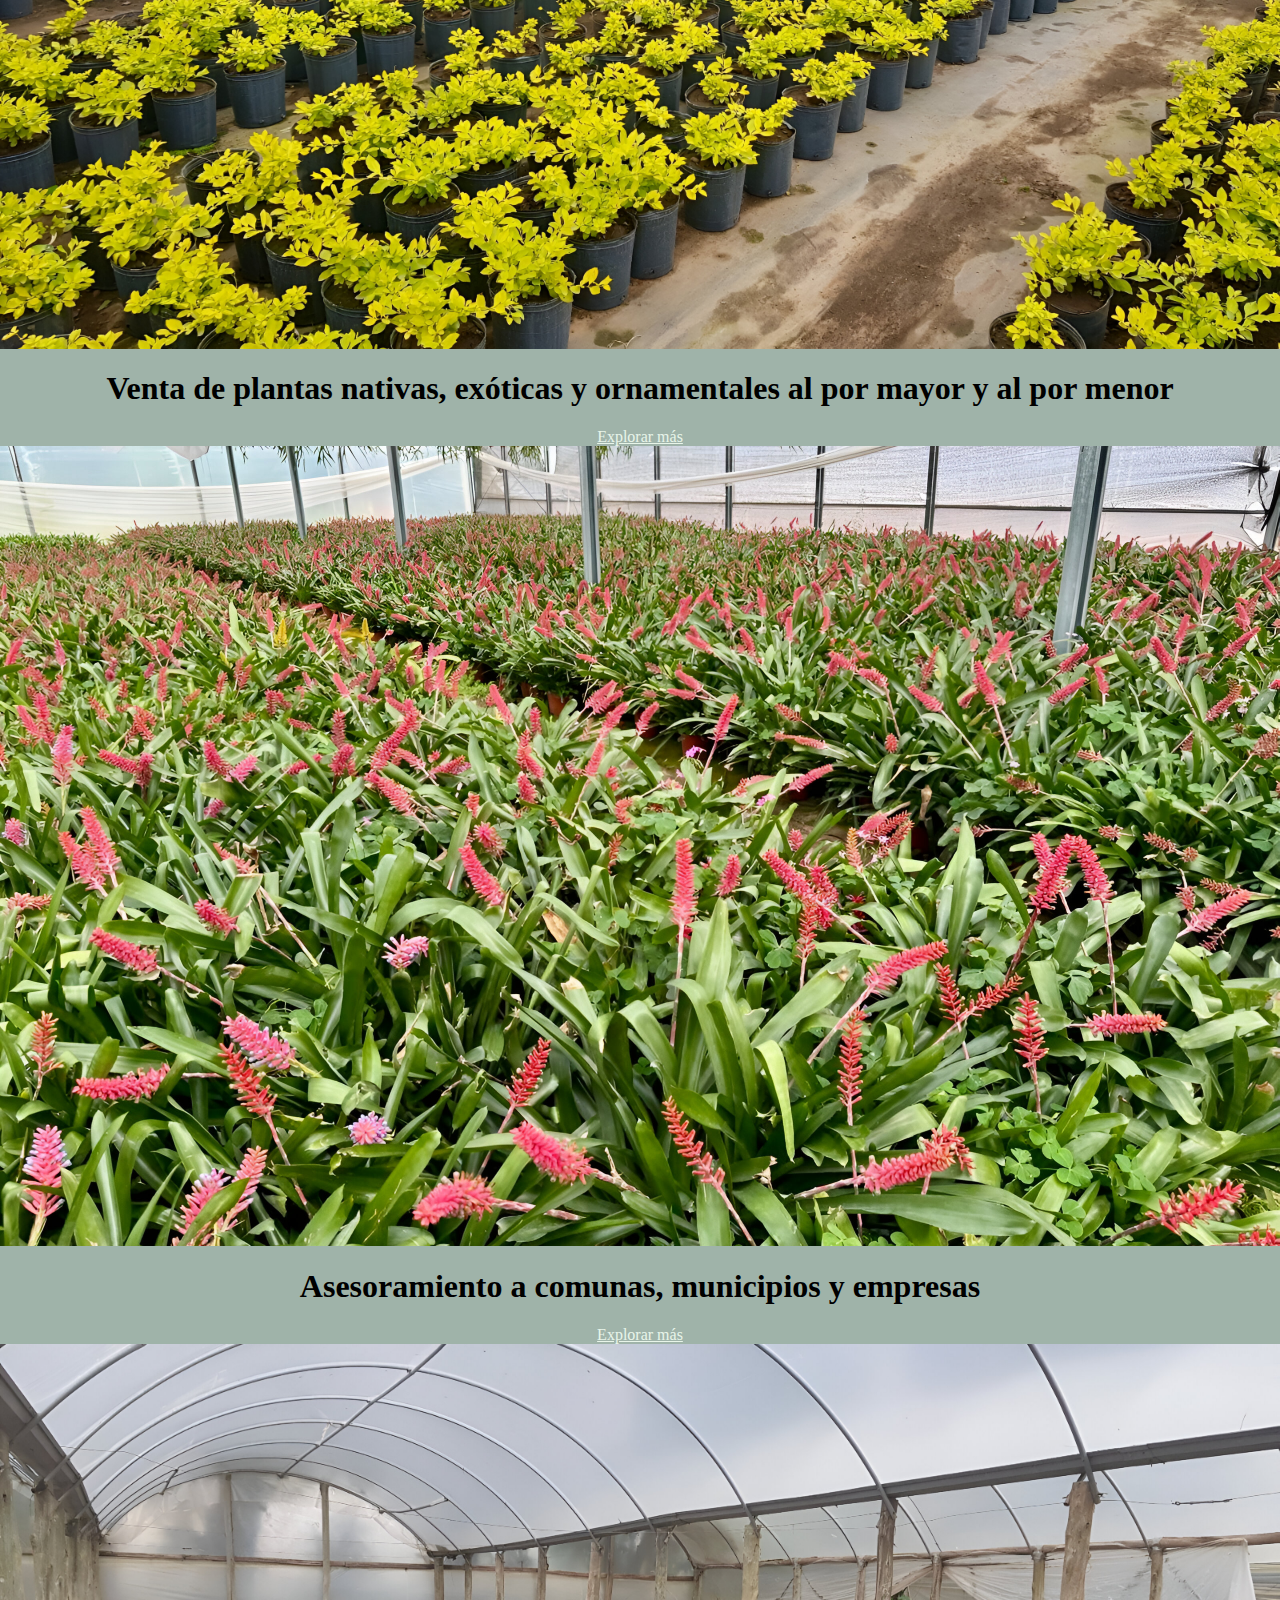
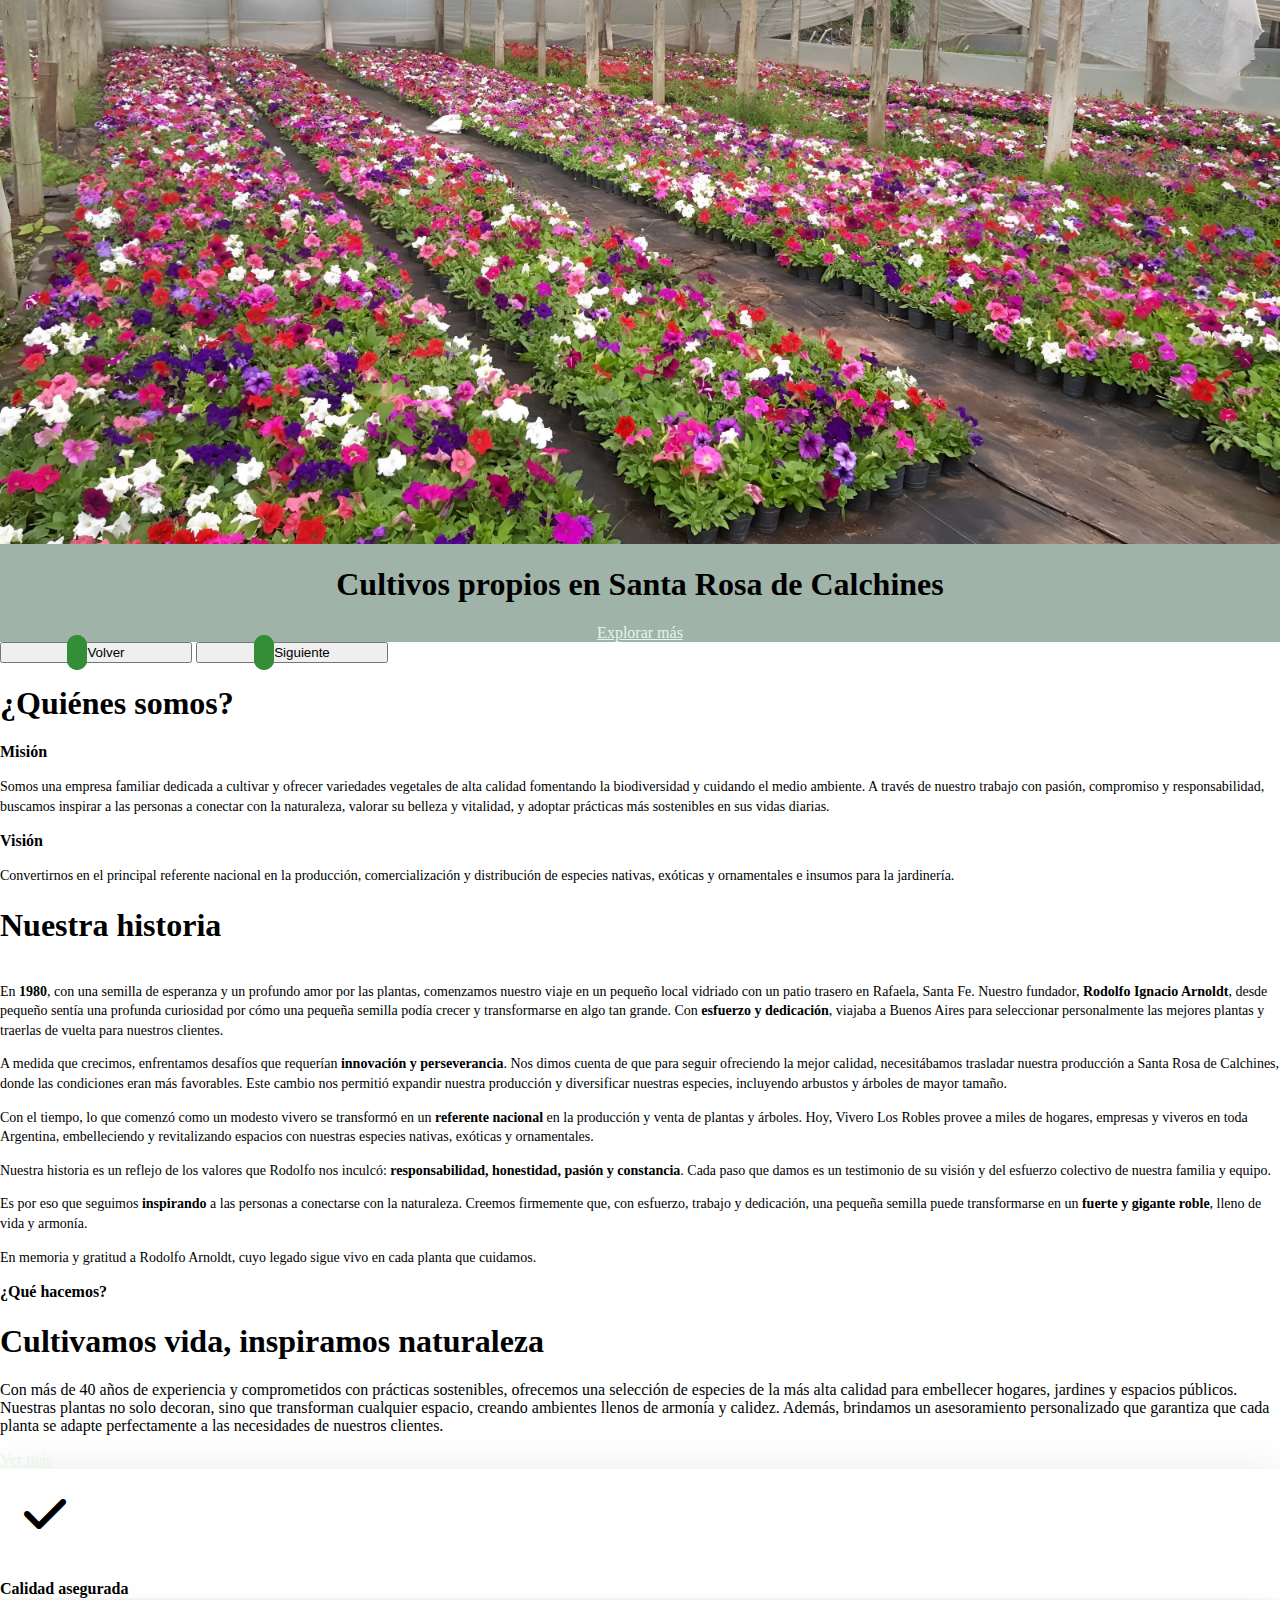
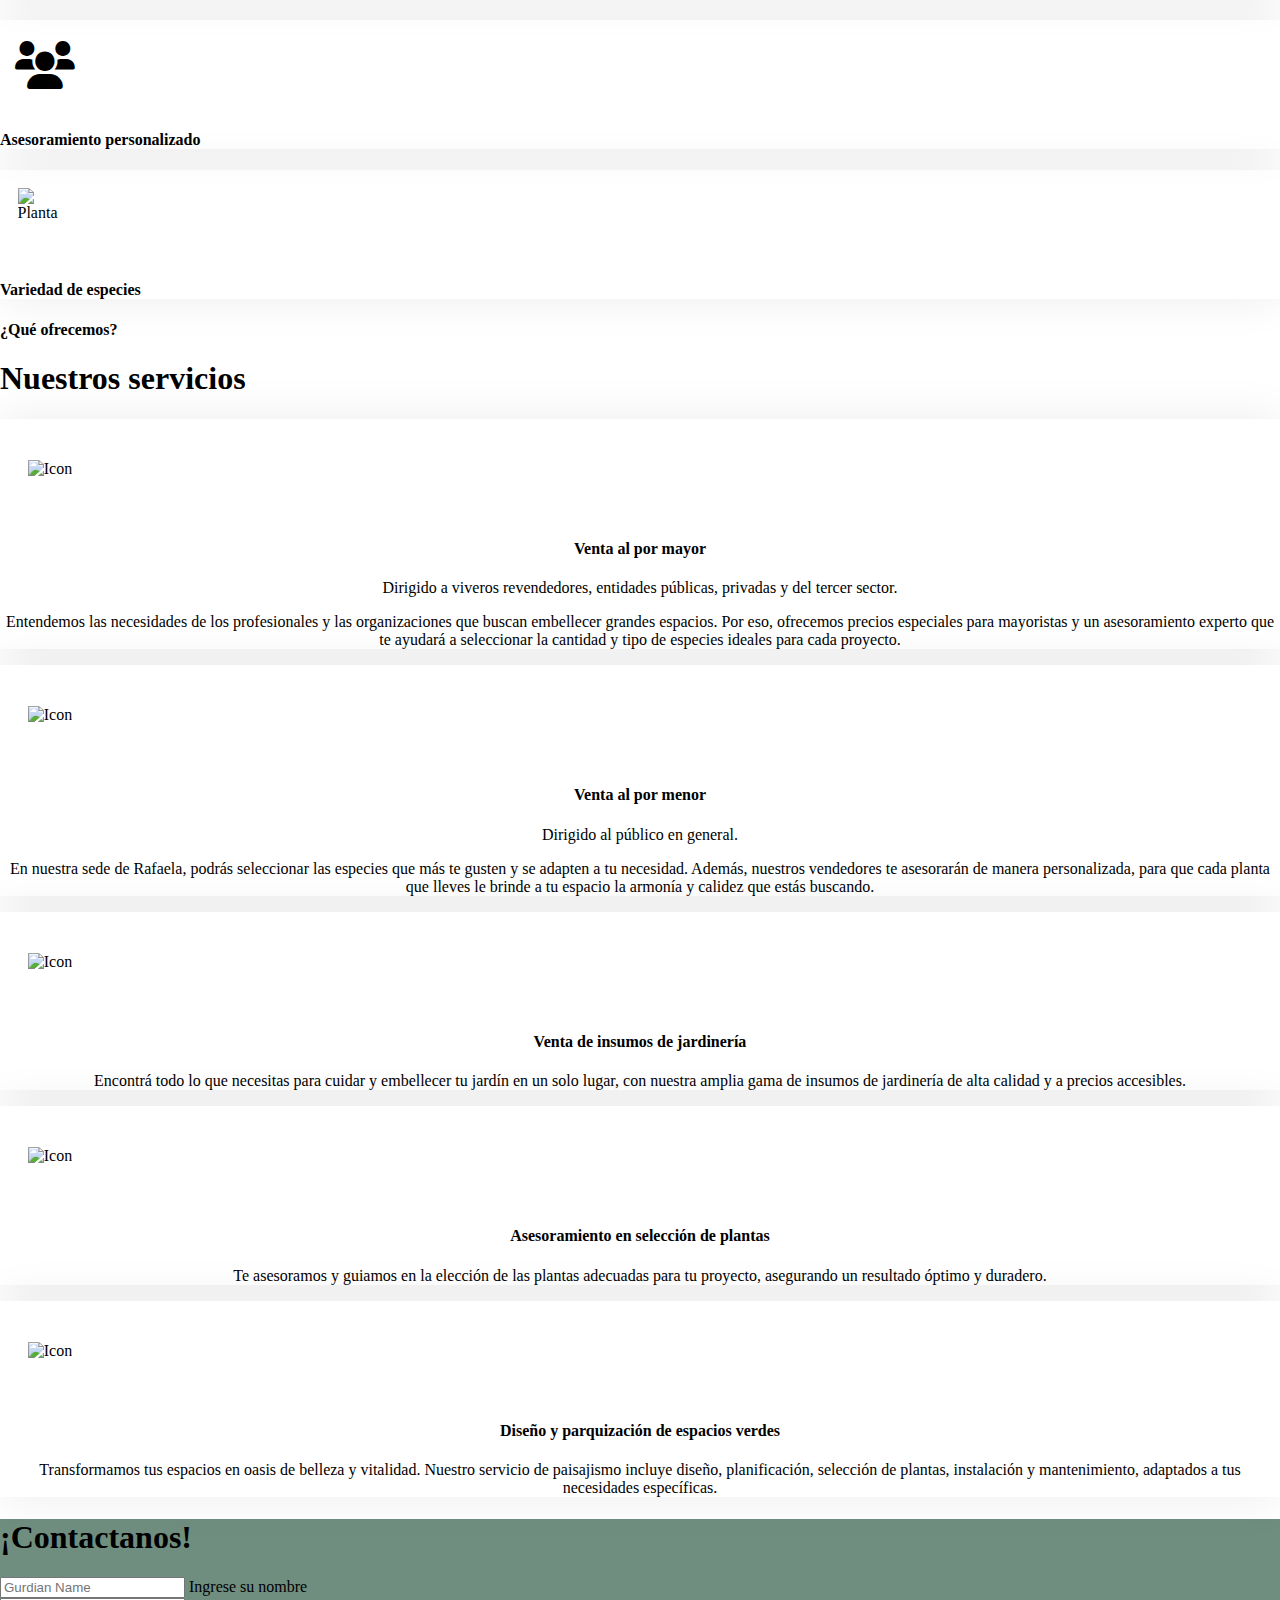
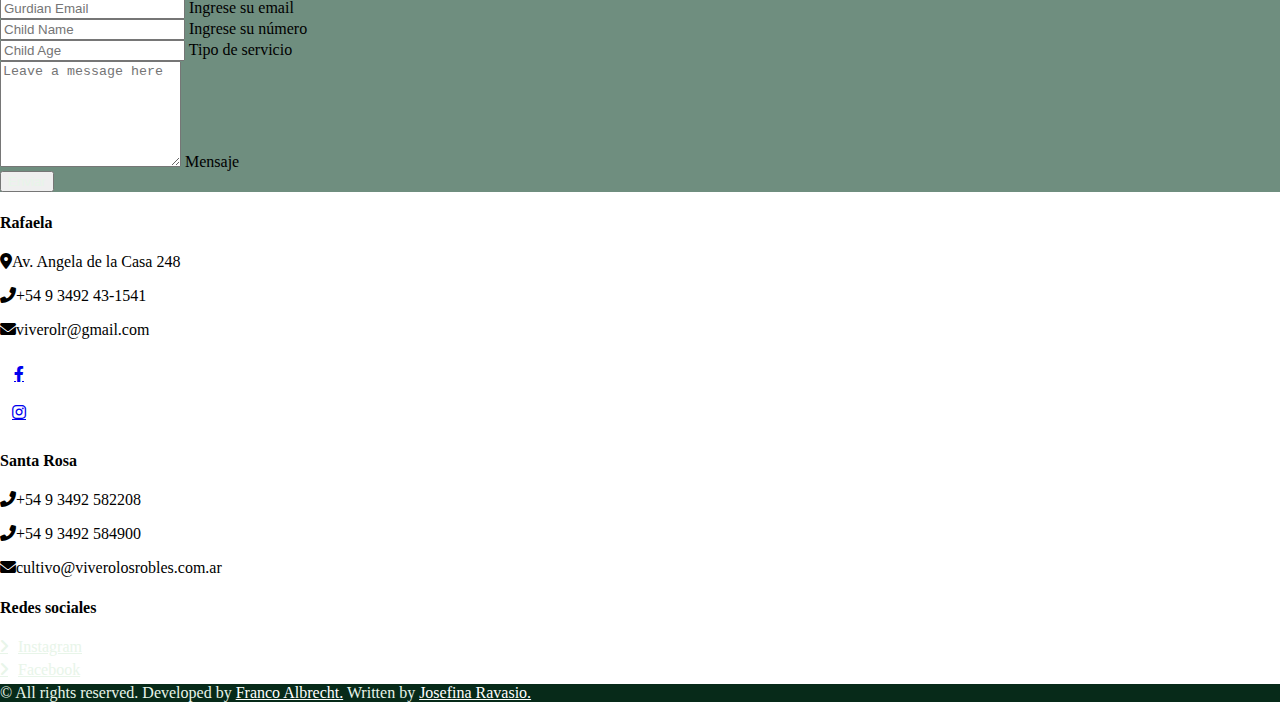
==== commit 0e73a856: "actualizacion" ====
--- a/index.html
+++ b/index.html
@@ -3,14 +3,14 @@
 
 <head>
     <meta charset="utf-8">
-    <title>VIVERO LOS ROBLES</title>
+    <title>VIVERO LOS ROBLES S.A.</title>
     <meta content="width=device-width, initial-scale=1.0" name="viewport">
     <meta content="" name="keywords">
     <meta content="" name="description">
     
 
     <!-- Favicon -->
-    <link href="img/favicon.ico" rel="icon">
+    <link href="img/AnyConv.com__logito-removebg-preview.ico" rel="icon">
 
     <!-- Fuentes -->
     <link rel="preconnect" href="https://fonts.googleapis.com">
@@ -70,20 +70,23 @@
     <!-- Inicio barra navegacion -->
     <nav class="navbar navbar-expand-lg bg-white navbar-light sticky-top p-0">
         <a href="index.html" class="navbar-brand d-flex align-items-center px-4 px-lg-5">
-            <img src="img/logo.jpg" alt="Logo VIVERO LOS ROBLES" class="header-logo">
-            <h1 class="m-0">VIVERO LOS ROBLES</h1>
+            <img src="img/estaseee.png" alt="Logo VIVERO LOS ROBLES" class="header-logo">
+            <h1 class="m-0">VIVERO LOS ROBLES S.A</h1>
         </a>
         <button type="button" class="navbar-toggler me-4" data-bs-toggle="collapse" data-bs-target="#navbarCollapse">
             <span class="navbar-toggler-icon"></span>
         </button>
-         <div class="collapse navbar-collapse" id="navbarCollapse">
+        <div class="collapse navbar-collapse" id="navbarCollapse">
             <div class="navbar-nav ms-auto p-4 p-lg-0">
                 <a href="index.html" class="nav-item nav-link active">Inicio</a>
-                <a href="project.html" class="nav-item nav-link active">Nosotros</a>
+                <a href="project.html" class="nav-item nav-link active">Biblioteca</a>
+                <a href="ubicacion.html" class="nav-item nav-link active">Ubicación</a>
             </div>
             <a href="https://api.whatsapp.com/send?phone=543492584898&text=%C2%A1Hola!%20%F0%9F%91%8B%F0%9F%8F%BB%20Me%20gustar%C3%ADa%20recibir%20informaci%C3%B3n%20sobre%20" class="btn btn-primary py-4 px-lg-4 rounded-0 d-none d-lg-block">Consigue una cotización<i class="fa fa-arrow-right ms-3"></i></a>
         </div>
-    </nav> 
+    </nav>
+    
+    
 
     <!-- Fin barra navegacion -->
 
@@ -99,46 +102,46 @@
                             <div class="row justify-content-center">
                                 <div class="col-lg-8">
                                     <h1 class="display-1 text-white mb-5 animated slideInDown">BIENVENIDO A VIVERO LOS ROBLES</h1>
-                                    <a href="project.html" class="btn btn-primary py-sm-3 px-sm-4">Explorar mas</a>
+                                    <a href="project.html" class="btn btn-primary py-sm-3 px-sm-4">Explorar más</a>
                                 </div>
                             </div>
                         </div>
                     </div>
                 </div>
                 <div class="carousel-item">
-                    <img class="w-100" src="img/carousel-1.jpg" alt="Image">
+                    <img class="w-100" src="img/pixelcut-export (1).jpeg" alt="Image">
                     <div class="carousel-caption">
                         <div class="container">
                             <div class="row justify-content-center">
                                 <div class="col-lg-7">
                                     <h1 class="display-1 text-white mb-5 animated slideInDown">Venta de plantas nativas, exóticas y ornamentales al por mayor y al por menor</h1>
-                                    <a href="" class="btn btn-primary py-sm-3 px-sm-4">Explorar mas</a>
+                                    <a href="" class="btn btn-primary py-sm-3 px-sm-4">Explorar más</a>
                                 </div>
                             </div>
                         </div>
                     </div>
                 </div>
                 <div class="carousel-item">
-                    <img class="w-100" src="img/carousel-1.jpg" alt="Image">
+                    <img class="w-100" src="img/pixelcut-export (2).jpeg" alt="Image">
                     <div class="carousel-caption">
                         <div class="container">
                             <div class="row justify-content-center">
                                 <div class="col-lg-7">
                                     <h1 class="display-1 text-white mb-5 animated slideInDown">Asesoramiento a comunas, municipios y empresas</h1>
-                                    <a href="" class="btn btn-primary py-sm-3 px-sm-4">Explorar mas</a>
+                                    <a href="" class="btn btn-primary py-sm-3 px-sm-4">Explorar más</a>
                                 </div>
                             </div>
                         </div>
                     </div>
                 </div>
                 <div class="carousel-item">
-                    <img class="w-100" src="img/carousel-1.jpg" alt="Image">
+                    <img class="w-100" src="img/pixelcut-export.jpeg" alt="Image">
                     <div class="carousel-caption">
                         <div class="container">
                             <div class="row justify-content-center">
                                 <div class="col-lg-7">
                                     <h1 class="display-1 text-white mb-5 animated slideInDown">Cultivos propios en Santa Rosa de Calchines</h1>
-                                    <a href="" class="btn btn-primary py-sm-3 px-sm-4">Explorar mas</a>
+                                    <a href="" class="btn btn-primary py-sm-3 px-sm-4">Explorar más</a>
                                 </div>
                             </div>
                         </div>
@@ -313,6 +316,7 @@
                 <h1 class="display-5 mb-5">Nuestros servicios</h1>
             </div>
             <div class="row g-4">
+                <!-- Primera fila con tres elementos -->
                 <div class="col-lg-4 col-md-6 wow fadeInUp" data-wow-delay="0.1s">
                     <div class="service-item rounded d-flex h-100">
                         <div class="service-img rounded">
@@ -328,7 +332,7 @@
                         </div>
                     </div>
                 </div>
-                
+    
                 <div class="col-lg-4 col-md-6 wow fadeInUp" data-wow-delay="0.5s">
                     <div class="service-item rounded d-flex h-100">
                         <div class="service-img rounded">
@@ -341,11 +345,10 @@
                             <h4 class="mb-3">Venta al por menor</h4>
                             <p class="mb-4">Dirigido al público en general.</p>
                             <p class="mb-4">En nuestra sede de Rafaela, podrás seleccionar las especies que más te gusten y se adapten a tu necesidad. Además, nuestros vendedores te asesorarán de manera personalizada, para que cada planta que lleves le brinde a tu espacio la armonía y calidez que estás buscando.</p>
-                            
-                        </div>
-                    </div>
-                </div>
-
+                        </div>
+                    </div>
+                </div>
+    
                 <div class="col-lg-4 col-md-6 wow fadeInUp" data-wow-delay="0.5s">
                     <div class="service-item rounded d-flex h-100">
                         <div class="service-img rounded">
@@ -357,11 +360,13 @@
                             </div>
                             <h4 class="mb-3">Venta de insumos de jardinería</h4>
                             <p class="mb-4">Encontrá todo lo que necesitas para cuidar y embellecer tu jardín en un solo lugar, con nuestra amplia gama de insumos de jardinería de alta calidad y a precios accesibles.</p>
-                            
-                        </div>
-                    </div>
-                </div>
-
+                        </div>
+                    </div>
+                </div>
+            </div>
+    
+            <!-- Segunda fila centrada con dos elementos -->
+            <div class="row g-4 justify-content-center mt-4">
                 <div class="col-lg-4 col-md-6 wow fadeInUp" data-wow-delay="0.5s">
                     <div class="service-item rounded d-flex h-100">
                         <div class="service-img rounded">
@@ -387,25 +392,13 @@
                             </div>
                             <h4 class="mb-3">Diseño y parquización de espacios verdes</h4>
                             <p class="mb-4">Transformamos tus espacios en oasis de belleza y vitalidad. Nuestro servicio de paisajismo incluye diseño, planificación, selección de plantas, instalación y mantenimiento, adaptados a tus necesidades específicas.</p>
-                            
-                        </div>
-                    </div>
-                </div>
-                <div class="col-lg-4 col-md-6 wow fadeInUp" data-wow-delay="0.1s">
-                    <div class="service-item rounded d-flex h-100">
-                        <div class="service-img rounded">
-                            <img class="img-fluid" src="img/service-2.jpg" alt="">
-                        </div>
-                        <div class="service-text rounded p-5">
-                            <div class="btn-square rounded-circle mx-auto mb-3">
-                                <img class="img-fluid" src="img/icon/icon-1.png" alt="Icon">
-                            </div>
-                            <h4 class="mb-3">Mantenimiento de jardines</h4>
-                            <p class="mb-4">Ofrecemos un servicio completo de mantenimiento para que tu jardín siempre luzca impecable. Nuestros expertos se encargan de podas, riego, fertilización y control de plagas.</p>
-                            
-                        </div>
-                    </div>
-                </div>
+                        </div>
+                    </div>
+                </div>
+            </div>
+        </div>
+    </div>
+    
                 
     <!-- Service End -->
 
@@ -507,29 +500,27 @@
         <div class="container py-5">
             <div class="row g-5">
                 <div class="col-lg-3 col-md-6">
-                    <h4 class="text-white mb-4">Nosotros</h4>
+                    <h4 class="text-white mb-4">Rafaela</h4>
                     <p class="mb-2"><i class="fa fa-map-marker-alt me-3"></i>Av. Angela de la Casa 248</p>
                     <p class="mb-2"><i class="fa fa-phone-alt me-3"></i>+54 9 3492 43-1541</p>
                     <p class="mb-2"><i class="fa fa-envelope me-3"></i>viverolr@gmail.com</p>
                     <div class="d-flex pt-2">
                         <a class="btn btn-square btn-outline-light rounded-circle me-2" href="https://www.facebook.com/profile.php?id=100055957133323"><i class="fab fa-facebook-f"></i></a>
-                        <a class="btn btn-square btn-outline-light rounded-circle me-2" href="https://www.youtube.com/watch?v=tsM_mIArnR8&ab_channel=RadioRafaela"><i class="fab fa-youtube"></i></a>
                         <a class="btn btn-square btn-outline-light rounded-circle me-2" href="https://www.instagram.com/viverolosrobles.sa/"><i class="fab fa-instagram"></i></a>
                     </div>
                 </div>
                 <div class="col-lg-3 col-md-6">
-                    <h4 class="text-white mb-4">Servicios</h4>
-                    <p class="mb-2">Venta al por mayor</p>
-                    <p class="mb-2"></i>Venta al por menor</p>
-                    <p class="mb-2"></i>Diseño y parquización</p>
-                    <p class="mb-2"></i>Asesoramiento en selección</p>
-                    <p class="mb-2"></i>Mantenimiento de jardines</p>
+                    <h4 class="text-white mb-4">Santa Rosa</h4>
+                    <p class="mb-2"><i class="fa fa-phone-alt me-3"></i>+54 9 3492 582208</p>
+                    <p class="mb-2"><i class="fa fa-phone-alt me-3"></i>+54 9 3492 584900</p>
+                    <p class="mb-2"><i class="fa fa-envelope me-3"></i>cultivo@viverolosrobles.com.ar</p>
+                    <div class="d-flex pt-2">
+                    </div>
                 </div>
                 <div class="col-lg-3 col-md-6">
-                    <h4 class="text-white mb-4">Sobre nosotros</h4>
+                    <h4 class="text-white mb-4">Redes sociales</h4>
                     <a class="btn btn-link" href="https://www.instagram.com/viverolosrobles.sa/">Instagram</a>
                     <a class="btn btn-link" href="https://www.facebook.com/profile.php?id=100055957133323">Facebook</a>
-                    <a class="btn btn-link" href="https://www.youtube.com/watch?v=tsM_mIArnR8">Youtube</a>
                 </div>
           
             </div>
--- a/css/style.css
+++ b/css/style.css
@@ -157,7 +157,7 @@
     align-items: center;
     justify-content: center;
     text-align: center;
-    background: rgba(15, 66, 41, .6);
+    background: rgba(15, 66, 41, .4);
     z-index: 1;
 }
 
@@ -635,3 +635,38 @@
         flex-direction: column; /* Apila los elementos verticalmente en pantallas pequeñas */
     }
 }
+
+.overlay-effect {
+    position: relative;
+}
+
+.overlay-effect img {
+    width: 100%;
+    height: auto;
+}
+
+.overlay-effect::before {
+    content: '';
+    position: absolute;
+    top: 0;
+    left: 0;
+    width: 100%;
+    height: 100%;
+    background: rgba(0, 128, 0, 0.5); /* Color verde con transparencia */
+    mix-blend-mode: multiply; /* Efecto de mezcla para mantener los colores */
+    pointer-events: none; /* Permite que la imagen siga siendo interactiva */
+}
+
+.carousel img {
+    width: 100%;
+    height: auto; /* Mantiene la proporción original */
+    max-height: 800px; /* Incrementa la altura máxima para que las imágenes sean más grandes */
+    object-fit: cover; /* Asegura que la imagen se ajuste al contenedor sin deformarse */
+  }
+  
+  .carousel-container {
+    width: 100%; /* O un valor fijo, como 90% */
+    height: 800px; /* Ajusta el alto a lo que prefieras para que las imágenes sean más grandes */
+    overflow: hidden; /* Evita desbordamiento de las imágenes grandes */
+  }
+  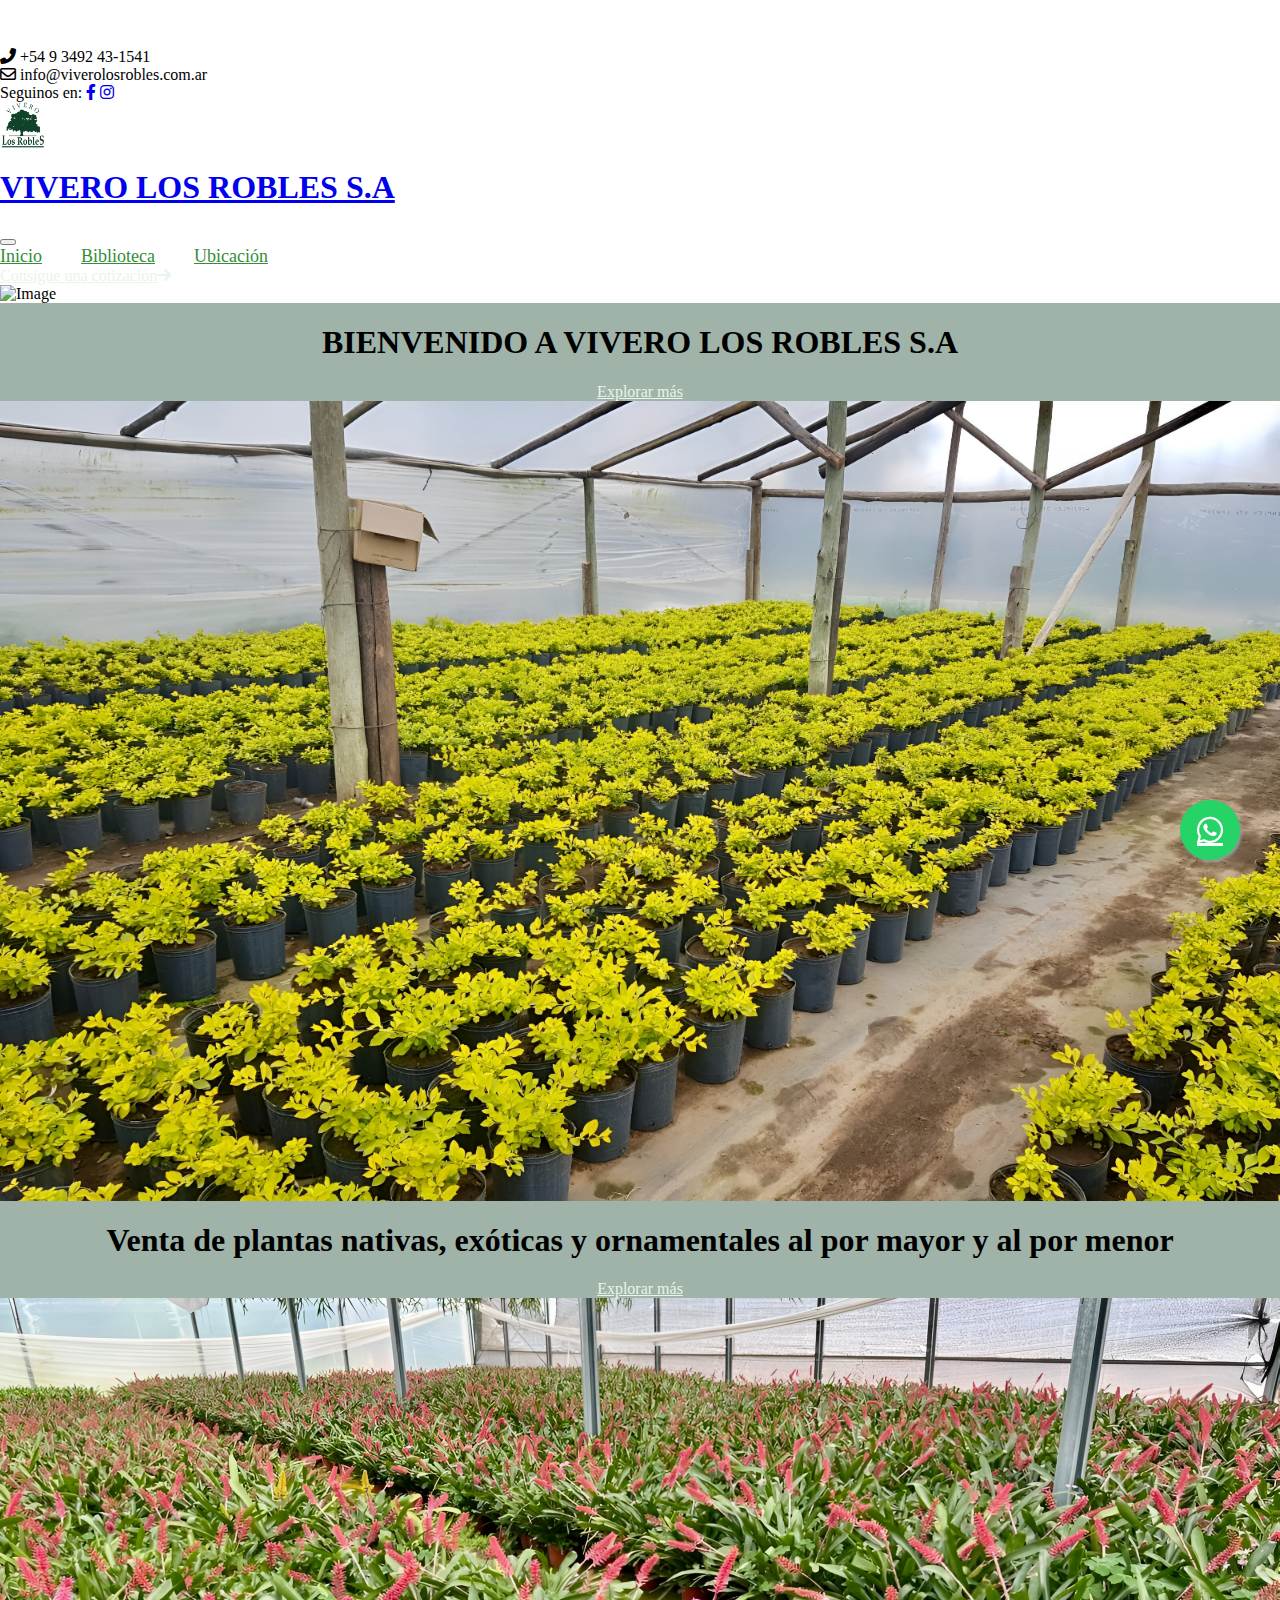
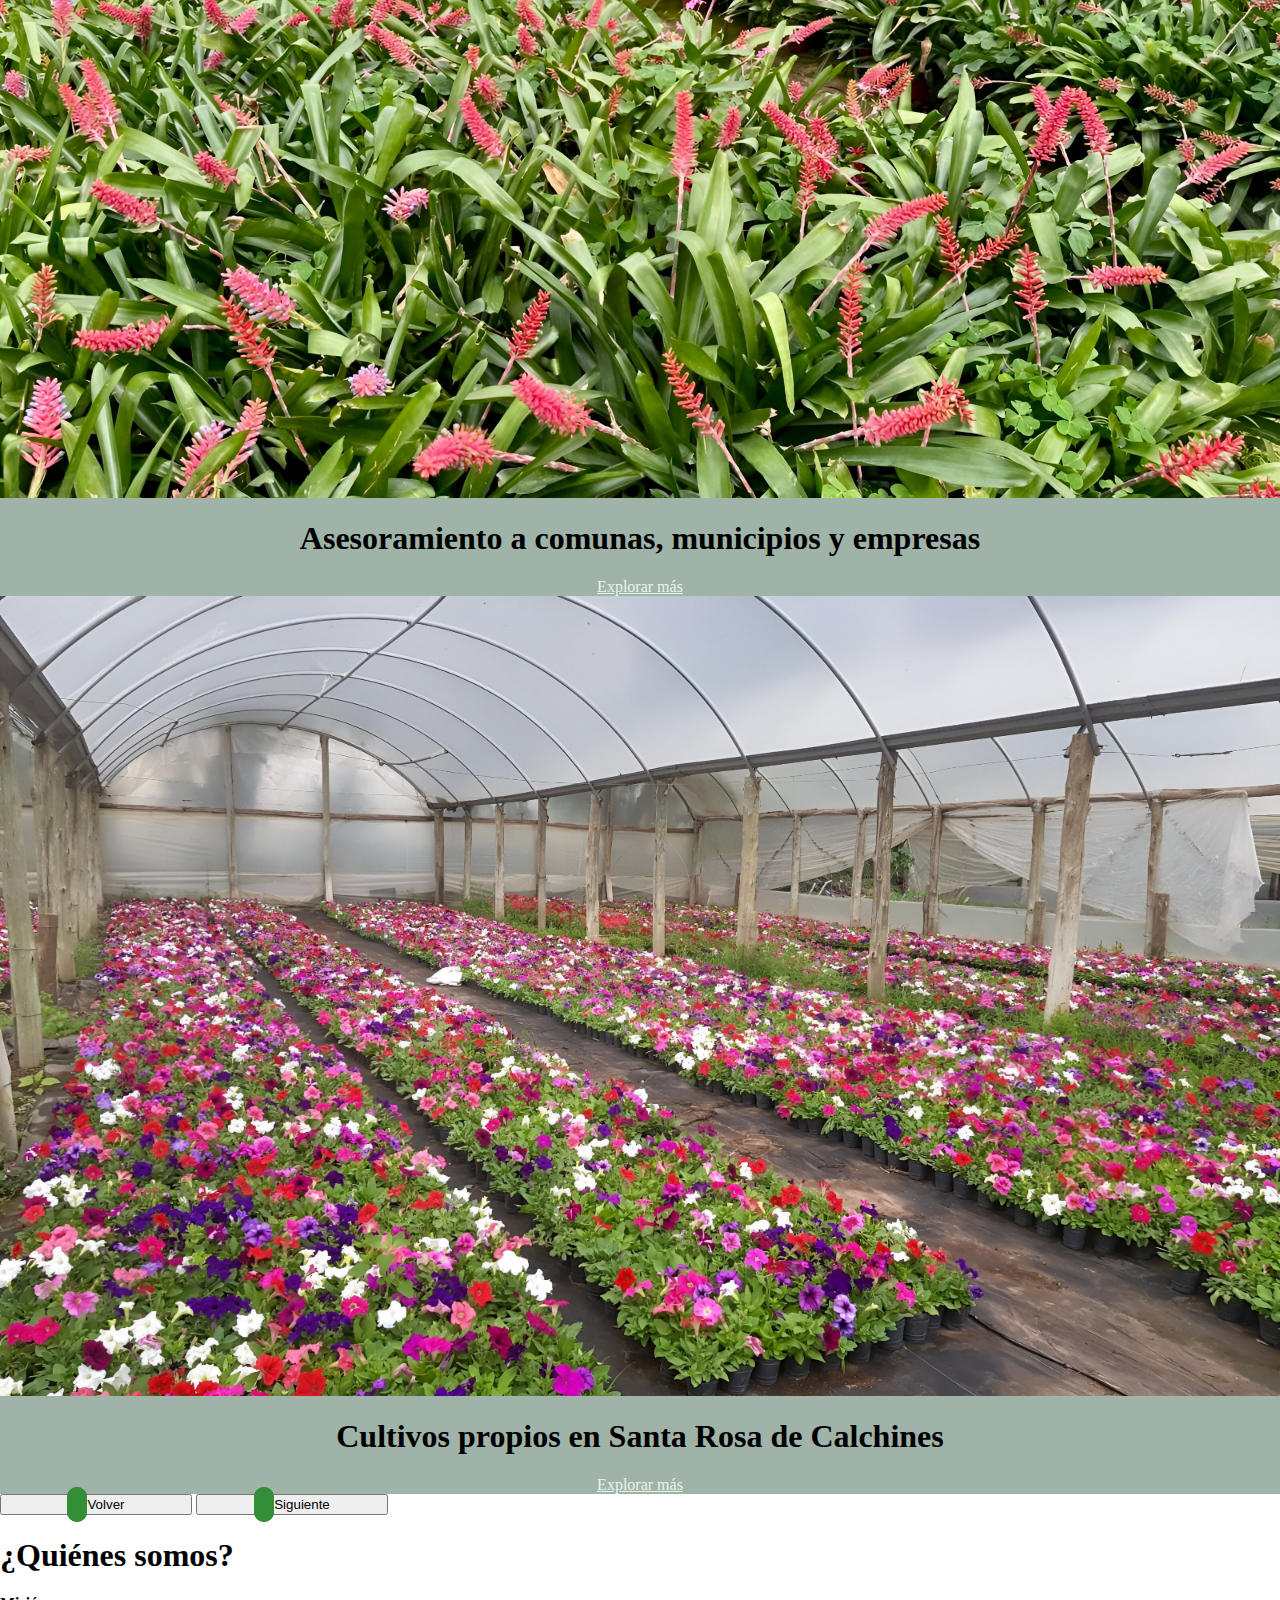
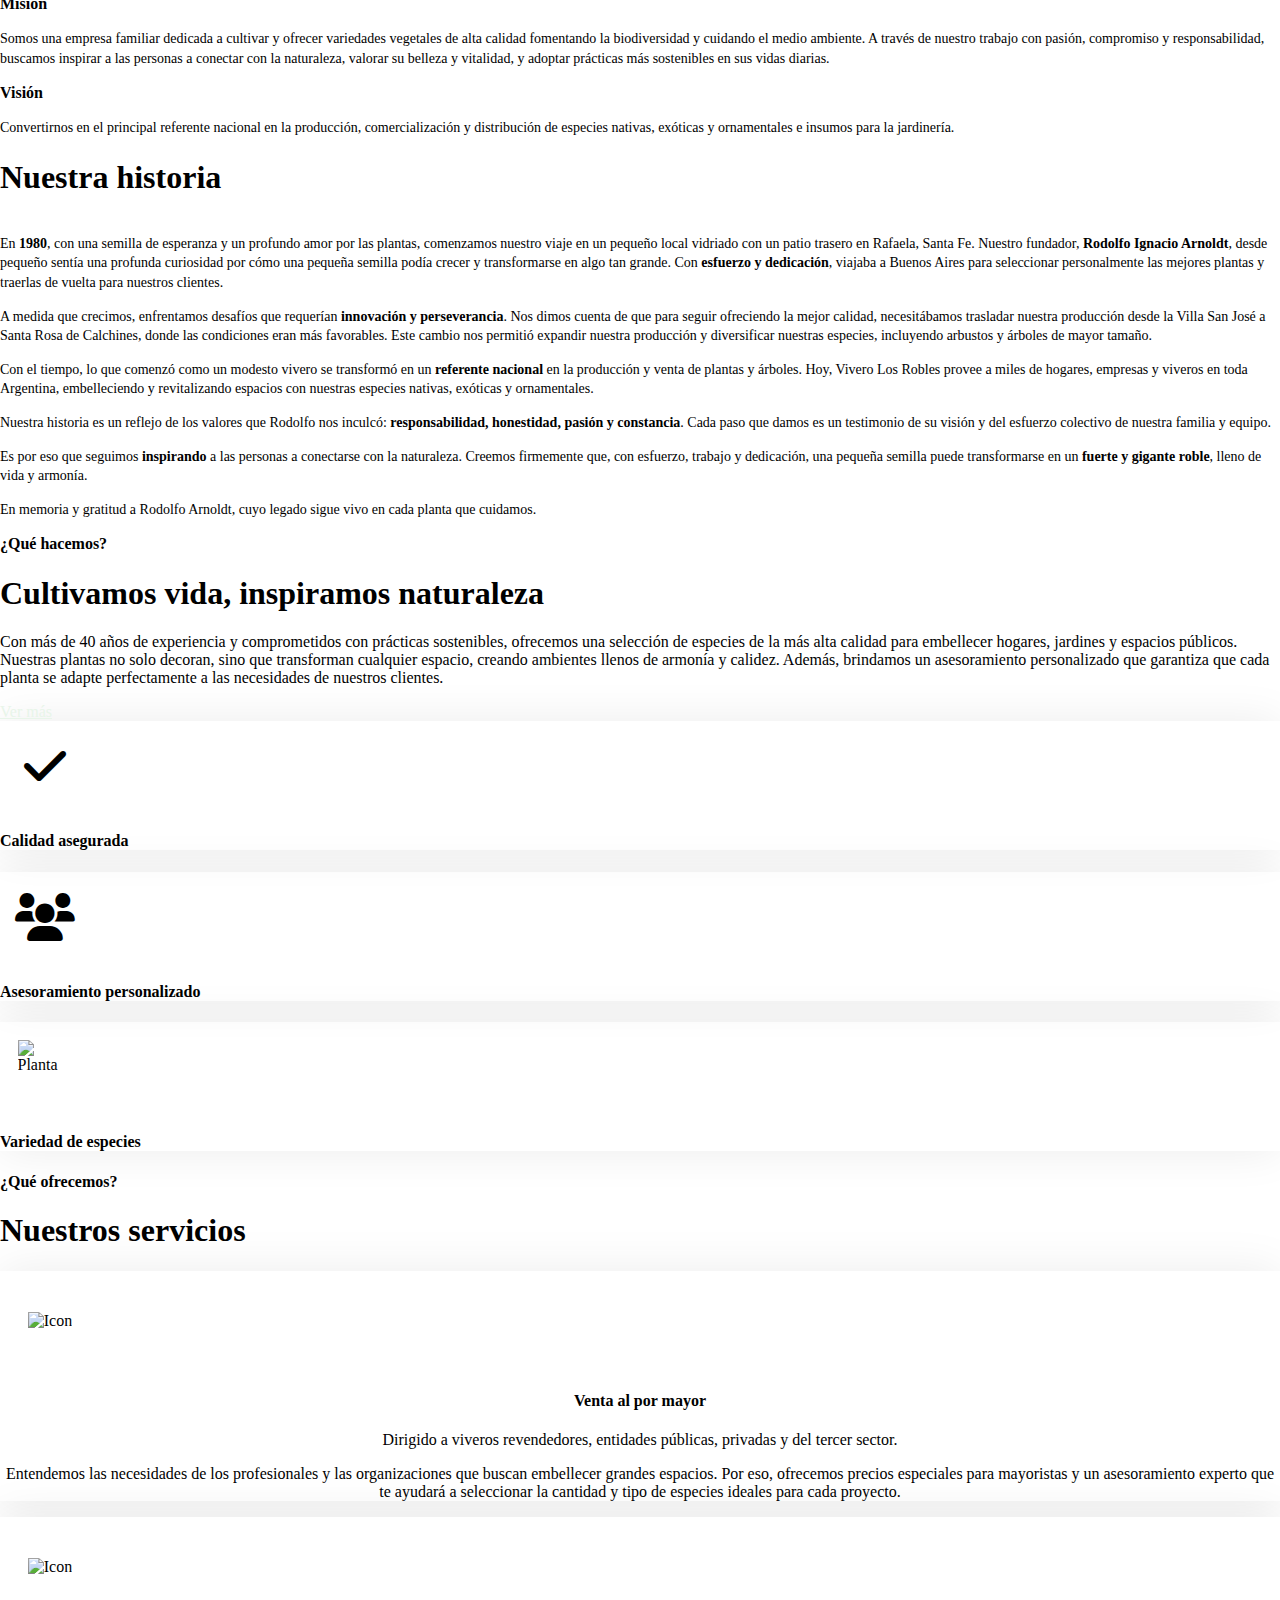
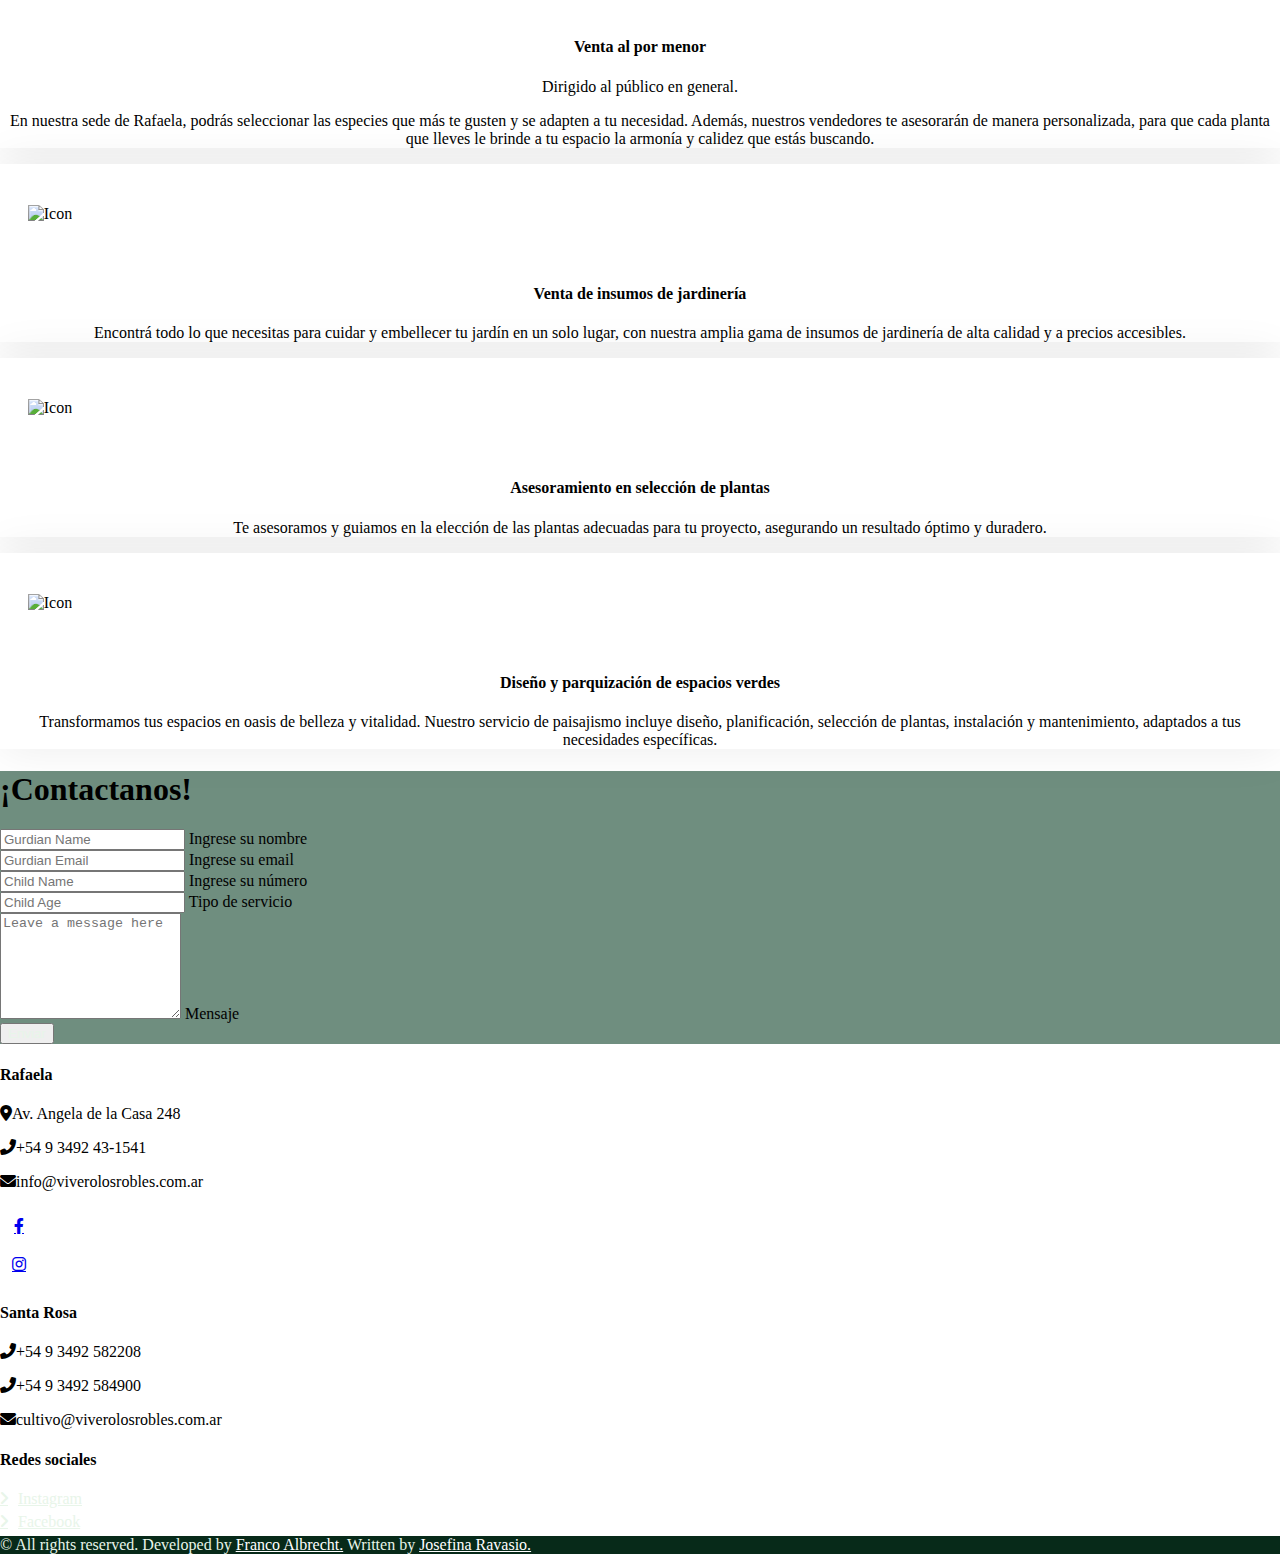
==== commit ed94924c: "sinc" ====
--- a/index.html
+++ b/index.html
@@ -51,7 +51,7 @@
                 </div>
                 <div class="h-100 d-inline-flex align-items-center">
                     <span class="far fa-envelope me-2"></span>
-                    <span>viverolr@gmail.com
+                    <span>info@viverolosrobles.com.ar
                     </span>
                 </div>
             </div>
@@ -96,12 +96,12 @@
         <div id="header-carousel" class="carousel slide" data-bs-ride="carousel">
             <div class="carousel-inner">
                 <div class="carousel-item active">
-                    <img class="w-100" src="img/carousel-1.jpg" alt="Image">
+                    <img class="w-100" src="img/pixelcut-export.png" alt="Image">
                     <div class="carousel-caption">
                         <div class="container">
                             <div class="row justify-content-center">
                                 <div class="col-lg-8">
-                                    <h1 class="display-1 text-white mb-5 animated slideInDown">BIENVENIDO A VIVERO LOS ROBLES</h1>
+                                    <h1 class="display-1 text-white mb-5 animated slideInDown">BIENVENIDO A VIVERO LOS ROBLES S.A</h1>
                                     <a href="project.html" class="btn btn-primary py-sm-3 px-sm-4">Explorar más</a>
                                 </div>
                             </div>
@@ -227,7 +227,7 @@
                             En <strong>1980</strong>, con una semilla de esperanza y un profundo amor por las plantas, comenzamos nuestro viaje en un pequeño local vidriado con un patio trasero en Rafaela, Santa Fe. Nuestro fundador, <strong>Rodolfo Ignacio Arnoldt</strong>, desde pequeño sentía una profunda curiosidad por cómo una pequeña semilla podía crecer y transformarse en algo tan grande. Con <strong>esfuerzo y dedicación</strong>, viajaba a Buenos Aires para seleccionar personalmente las mejores plantas y traerlas de vuelta para nuestros clientes.
                         </p>
                         <p class="mb-4 custom-paragraph">
-                            A medida que crecimos, enfrentamos desafíos que requerían <strong>innovación y perseverancia</strong>. Nos dimos cuenta de que para seguir ofreciendo la mejor calidad, necesitábamos trasladar nuestra producción a Santa Rosa de Calchines, donde las condiciones eran más favorables. Este cambio nos permitió expandir nuestra producción y diversificar nuestras especies, incluyendo arbustos y árboles de mayor tamaño.
+                            A medida que crecimos, enfrentamos desafíos que requerían <strong>innovación y perseverancia</strong>. Nos dimos cuenta de que para seguir ofreciendo la mejor calidad, necesitábamos trasladar nuestra producción desde la Villa San José a Santa Rosa de Calchines, donde las condiciones eran más favorables. Este cambio nos permitió expandir nuestra producción y diversificar nuestras especies, incluyendo arbustos y árboles de mayor tamaño.
                         </p>
                         <p class="mb-4 custom-paragraph">
                             Con el tiempo, lo que comenzó como un modesto vivero se transformó en un <strong>referente nacional</strong> en la producción y venta de plantas y árboles. Hoy, Vivero Los Robles provee a miles de hogares, empresas y viveros en toda Argentina, embelleciendo y revitalizando espacios con nuestras especies nativas, exóticas y ornamentales.
@@ -352,7 +352,7 @@
                 <div class="col-lg-4 col-md-6 wow fadeInUp" data-wow-delay="0.5s">
                     <div class="service-item rounded d-flex h-100">
                         <div class="service-img rounded">
-                            <img class="img-fluid" src="img/service-3.jpg" alt="">
+                            <img class="img-fluid" src="img/a8.jpg" alt="">
                         </div>
                         <div class="service-text rounded p-5">
                             <div class="btn-square rounded-circle mx-auto mb-3">
@@ -370,7 +370,7 @@
                 <div class="col-lg-4 col-md-6 wow fadeInUp" data-wow-delay="0.5s">
                     <div class="service-item rounded d-flex h-100">
                         <div class="service-img rounded">
-                            <img class="img-fluid" src="img/service-3.jpg" alt="">
+                            <img class="img-fluid" src="img/a15.jpg" alt="">
                         </div>
                         <div class="service-text rounded p-5">
                             <div class="btn-square rounded-circle mx-auto mb-3">
@@ -410,7 +410,7 @@
                 <div class="col-lg-7">
                     <div class="bg-white rounded p-4 p-sm-5 wow fadeIn" data-wow-delay="0.5s">
                         <h1 class="display-5 text-center mb-5">¡Contactanos!</h1>
-                         <form action="https://formsubmit.co/viverolr@gmail.com" method="POST">
+                         <form action="https://formsubmit.co/info@viverolosrobles.com.ar" method="POST">
                             <div class="row g-3">
                                 <div class="col-sm-6">
                                     <div class="form-floating">
@@ -503,7 +503,7 @@
                     <h4 class="text-white mb-4">Rafaela</h4>
                     <p class="mb-2"><i class="fa fa-map-marker-alt me-3"></i>Av. Angela de la Casa 248</p>
                     <p class="mb-2"><i class="fa fa-phone-alt me-3"></i>+54 9 3492 43-1541</p>
-                    <p class="mb-2"><i class="fa fa-envelope me-3"></i>viverolr@gmail.com</p>
+                    <p class="mb-2"><i class="fa fa-envelope me-3"></i>info@viverolosrobles.com.ar</p>
                     <div class="d-flex pt-2">
                         <a class="btn btn-square btn-outline-light rounded-circle me-2" href="https://www.facebook.com/profile.php?id=100055957133323"><i class="fab fa-facebook-f"></i></a>
                         <a class="btn btn-square btn-outline-light rounded-circle me-2" href="https://www.instagram.com/viverolosrobles.sa/"><i class="fab fa-instagram"></i></a>
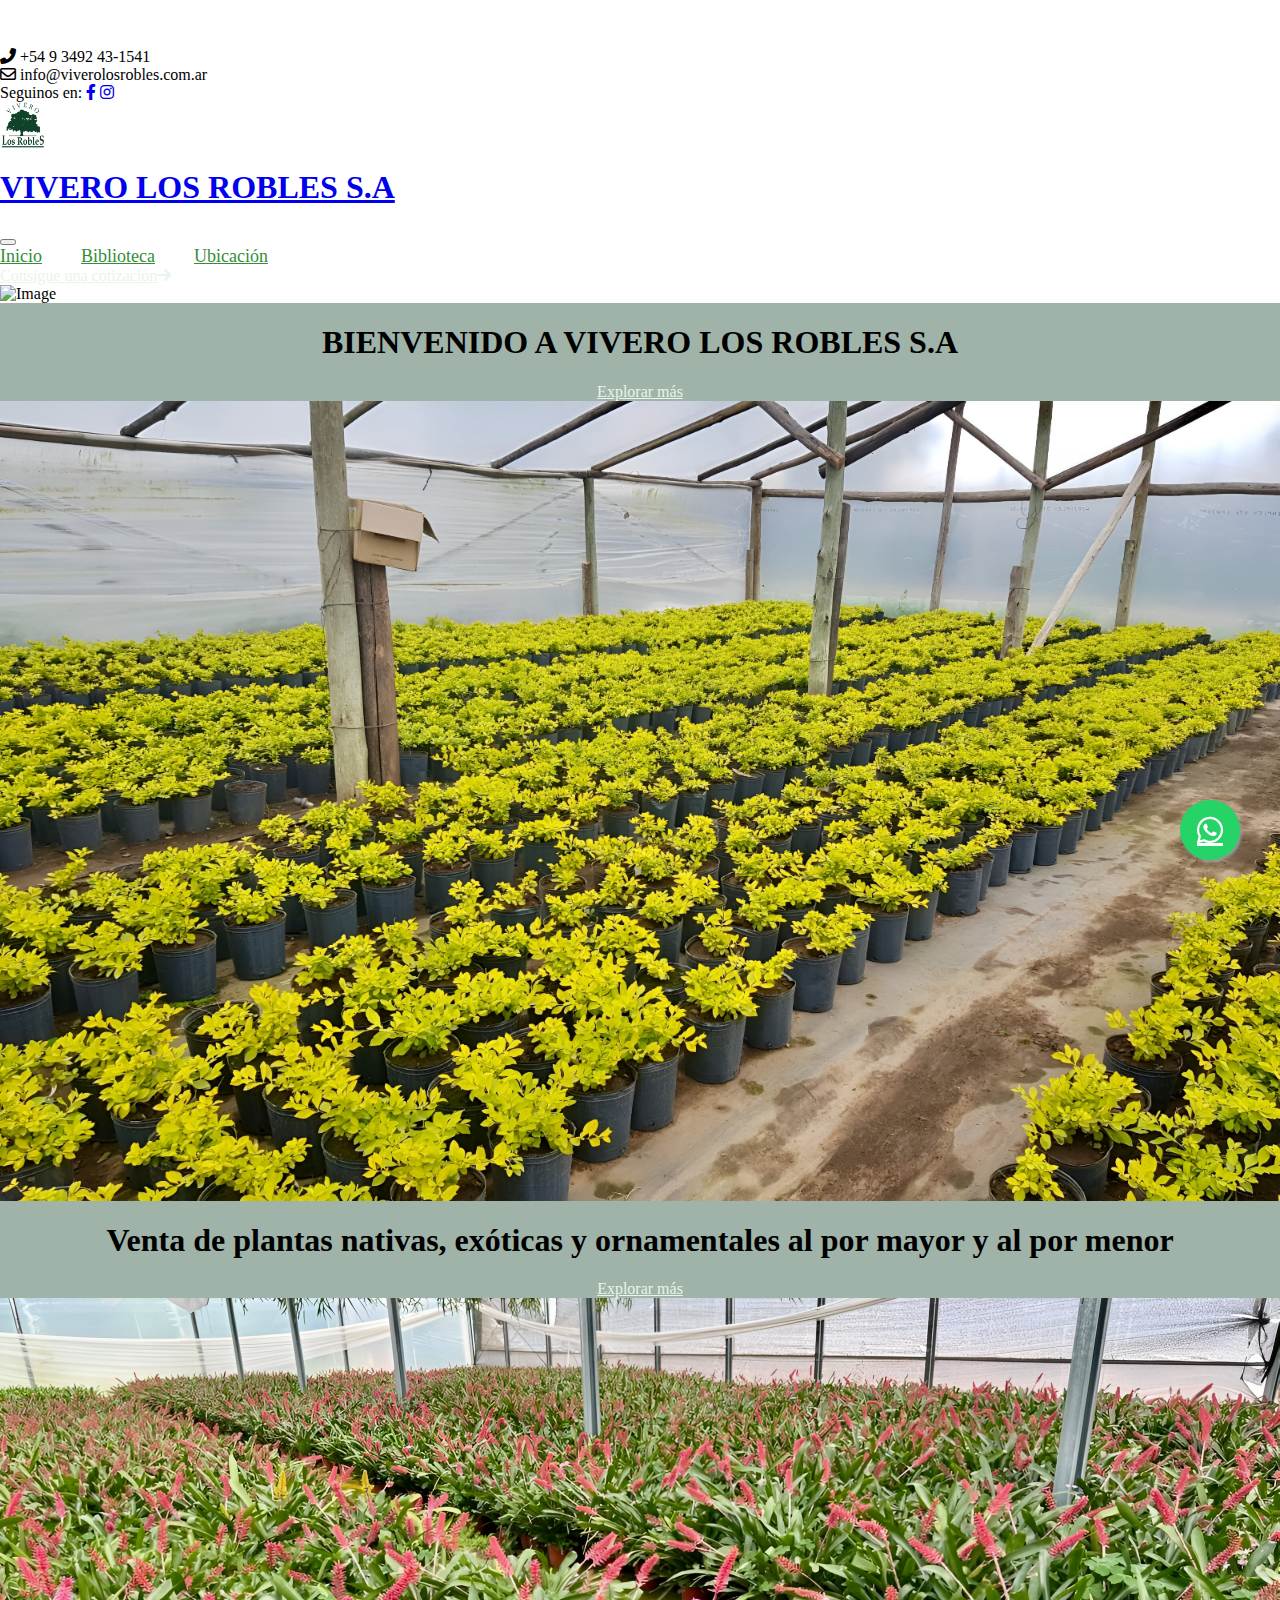
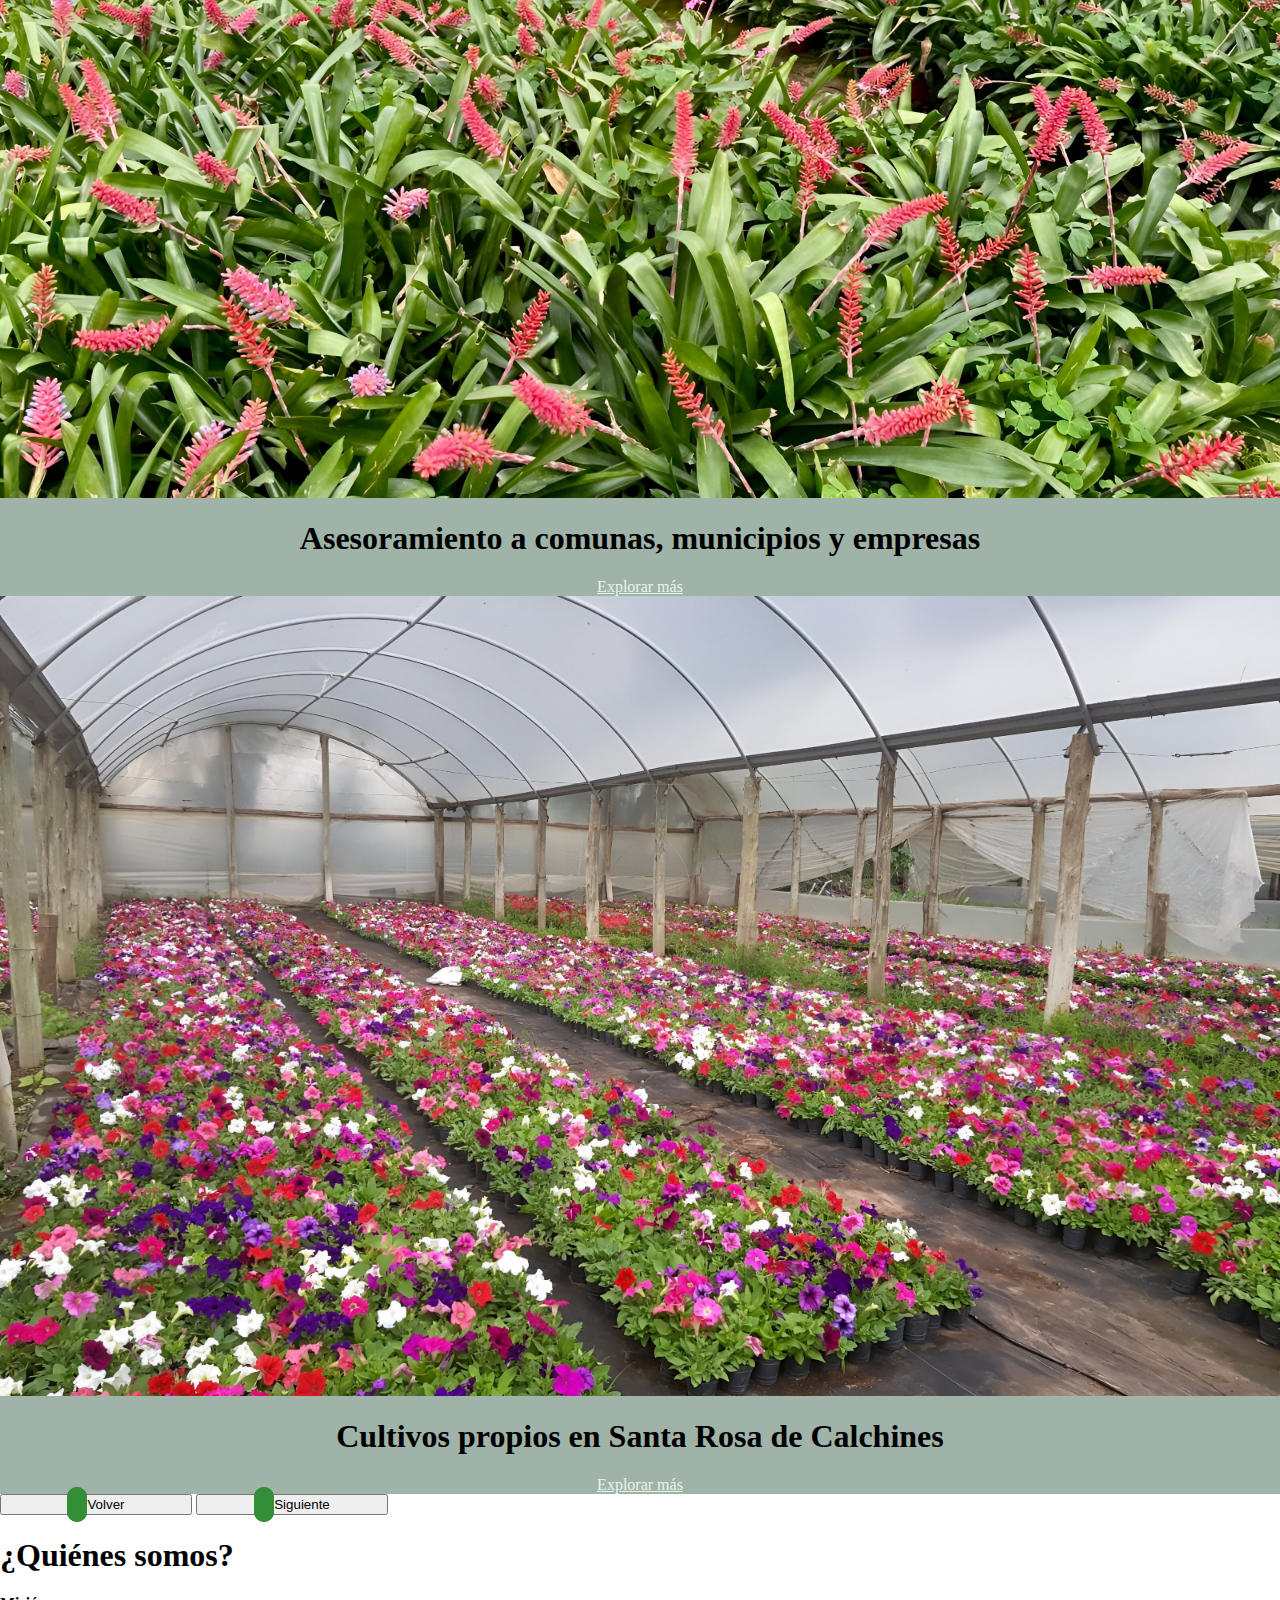
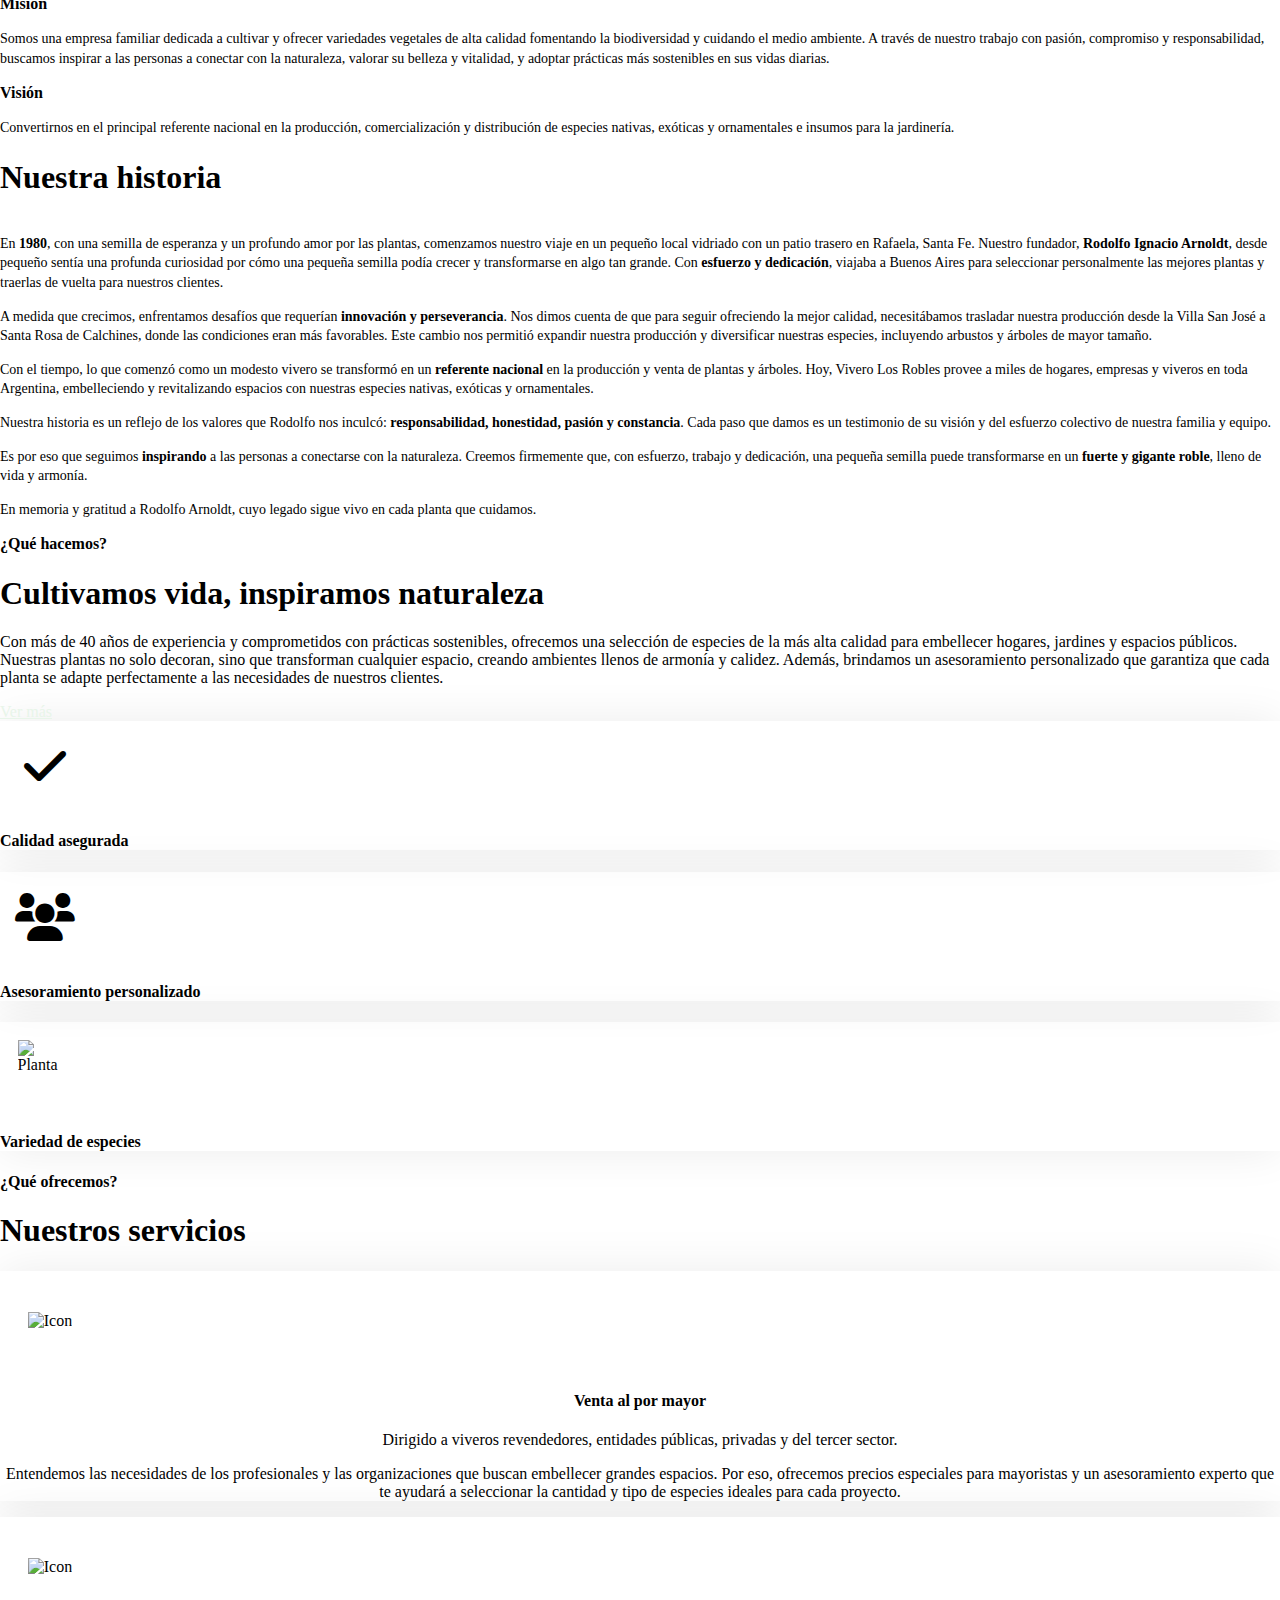
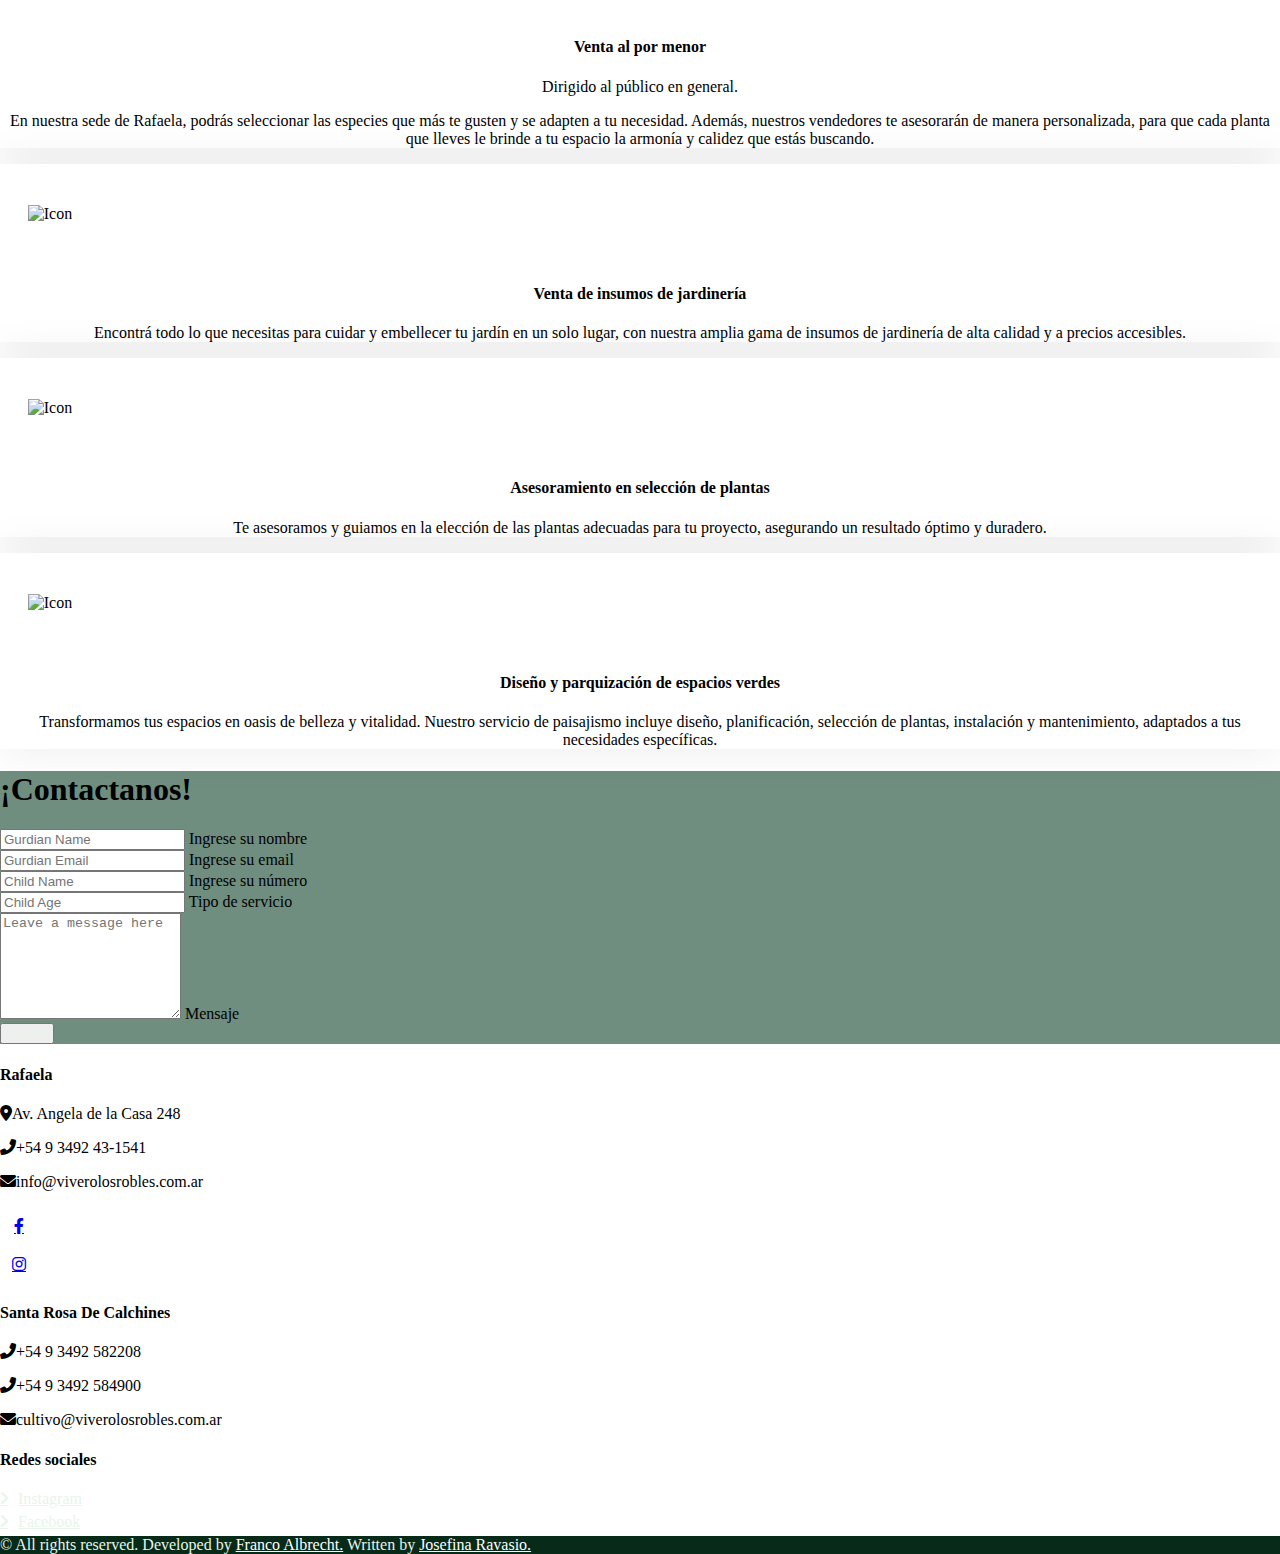
==== commit 5d6808b1: "actualizacionPGRT" ====
--- a/index.html
+++ b/index.html
@@ -194,7 +194,7 @@
     <!-- About End -->
 
     <!-- Facts Start -->
-    <div class="container-fluid facts my-5 py-5" data-parallax="scroll" data-image-src="img/carousel-1.jpg">
+    <div class="container-fluid facts my-5 py-5" data-parallax="scroll" data-image-src="img/pixelcut-export.png">
         <div class="container py-5">
             <div class="row g-5">
             
@@ -249,7 +249,7 @@
         <!-- Team End -->
 
     <!-- Facts Start -->
-    <div class="container-fluid facts my-5 py-5" data-parallax="scroll" data-image-src="img/carousel-1.jpg">
+    <div class="container-fluid facts my-5 py-5" data-parallax="scroll" data-image-src="img/pixelcut-export.png">
         <div class="container py-5">
             <div class="row g-5">
             
@@ -510,7 +510,7 @@
                     </div>
                 </div>
                 <div class="col-lg-3 col-md-6">
-                    <h4 class="text-white mb-4">Santa Rosa</h4>
+                    <h4 class="text-white mb-4">Santa Rosa De Calchines</h4>
                     <p class="mb-2"><i class="fa fa-phone-alt me-3"></i>+54 9 3492 582208</p>
                     <p class="mb-2"><i class="fa fa-phone-alt me-3"></i>+54 9 3492 584900</p>
                     <p class="mb-2"><i class="fa fa-envelope me-3"></i>cultivo@viverolosrobles.com.ar</p>
